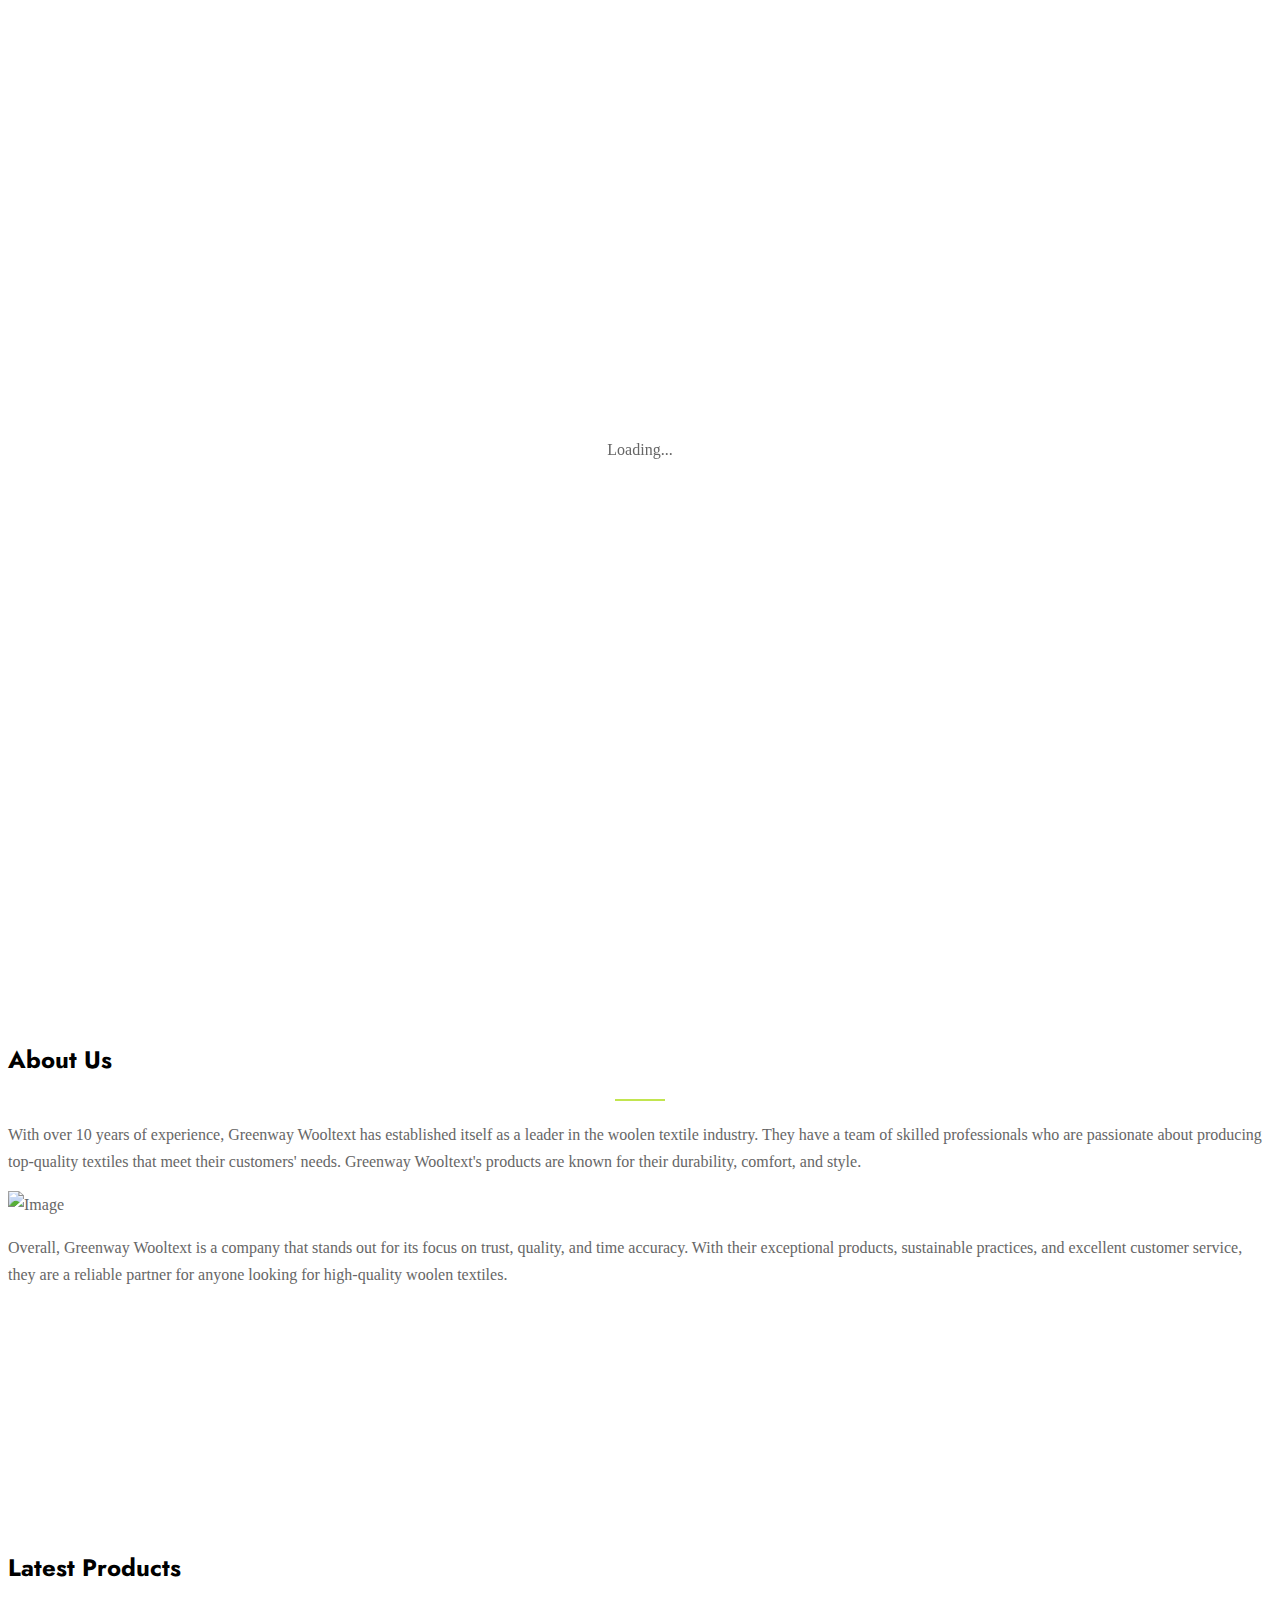
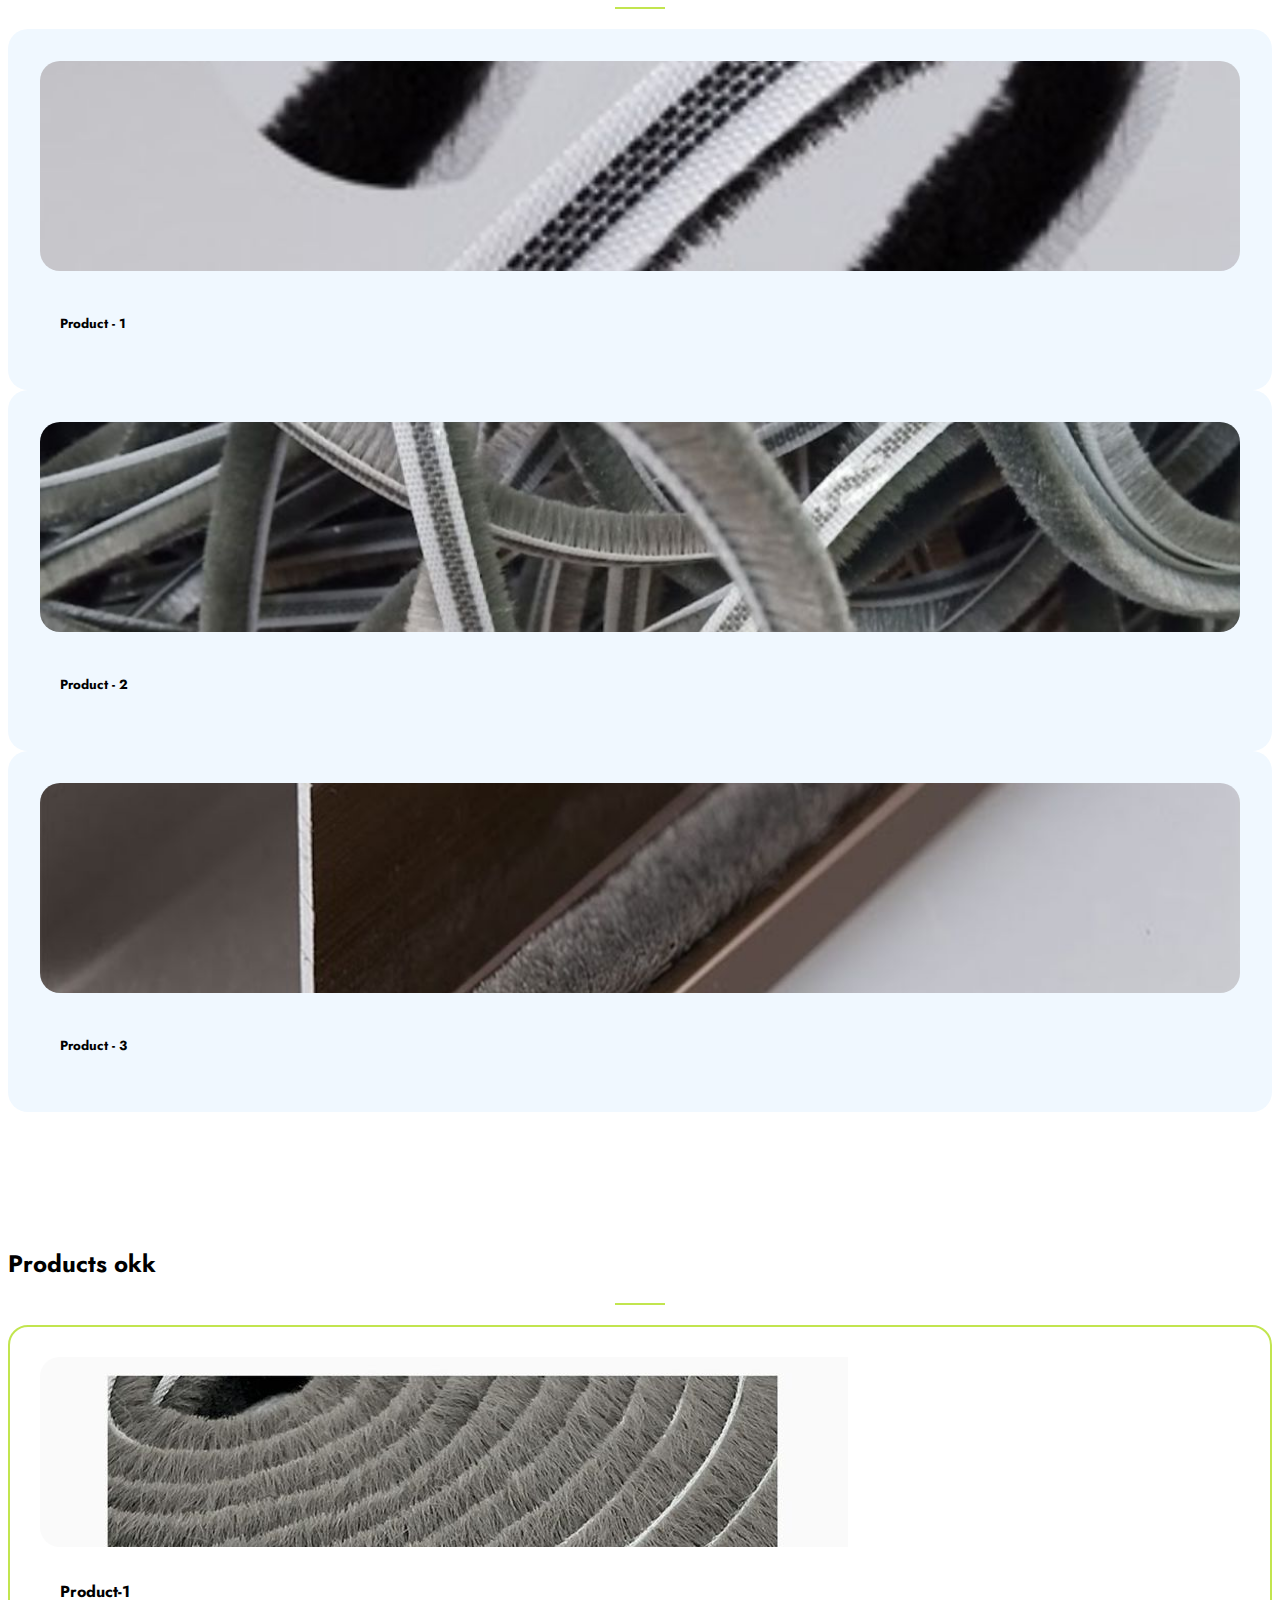
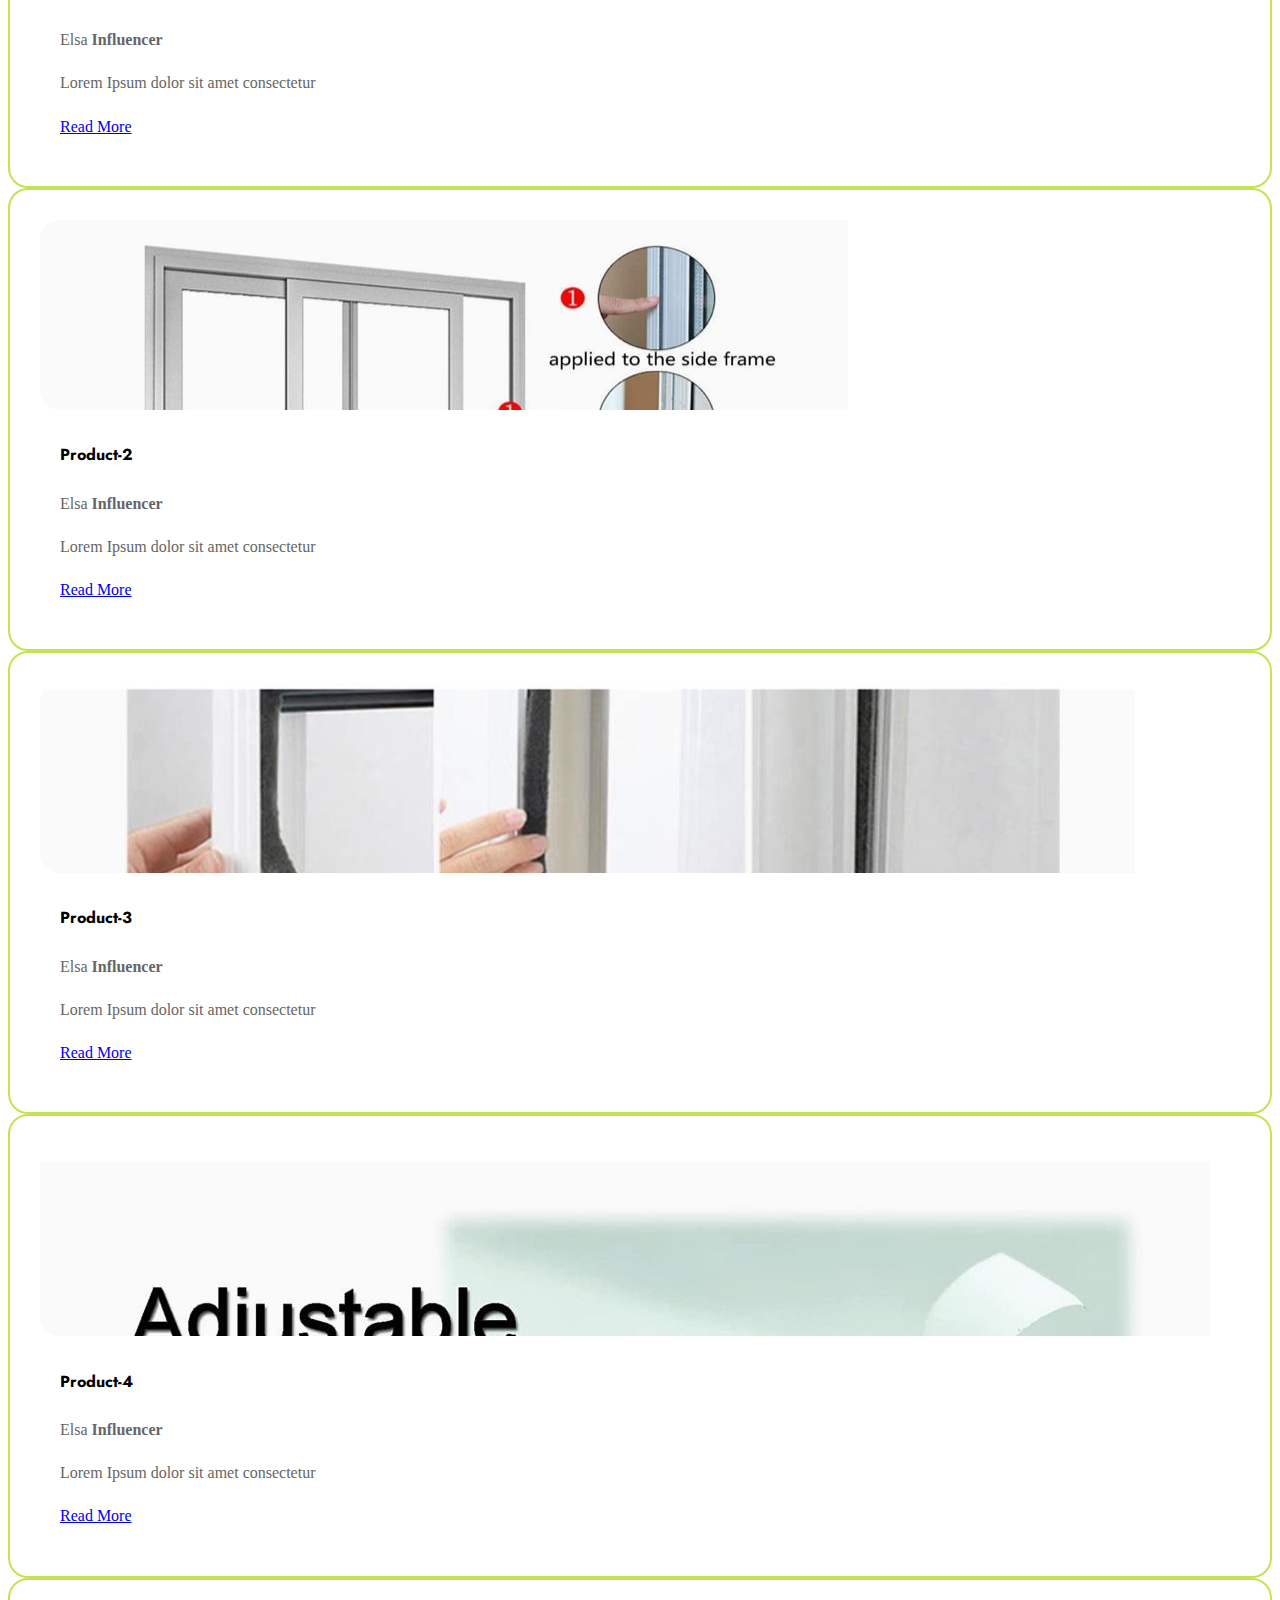
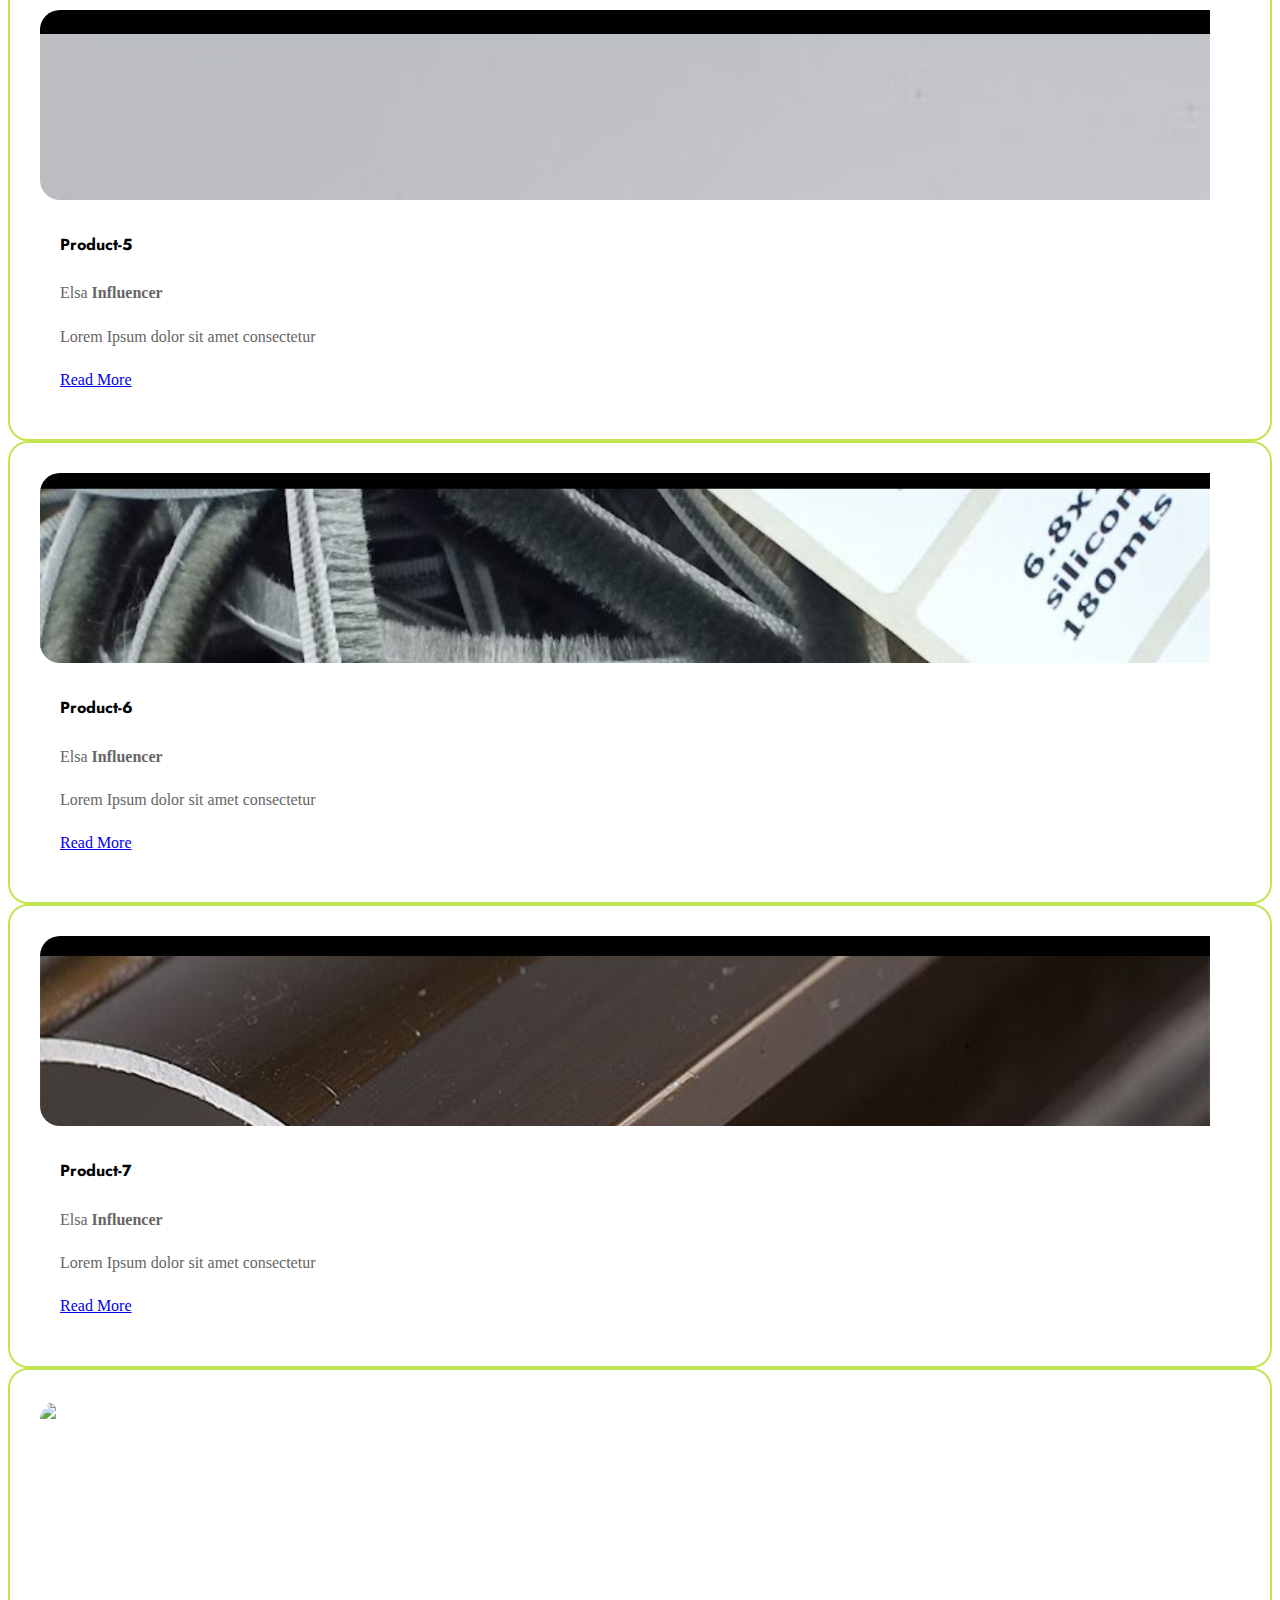
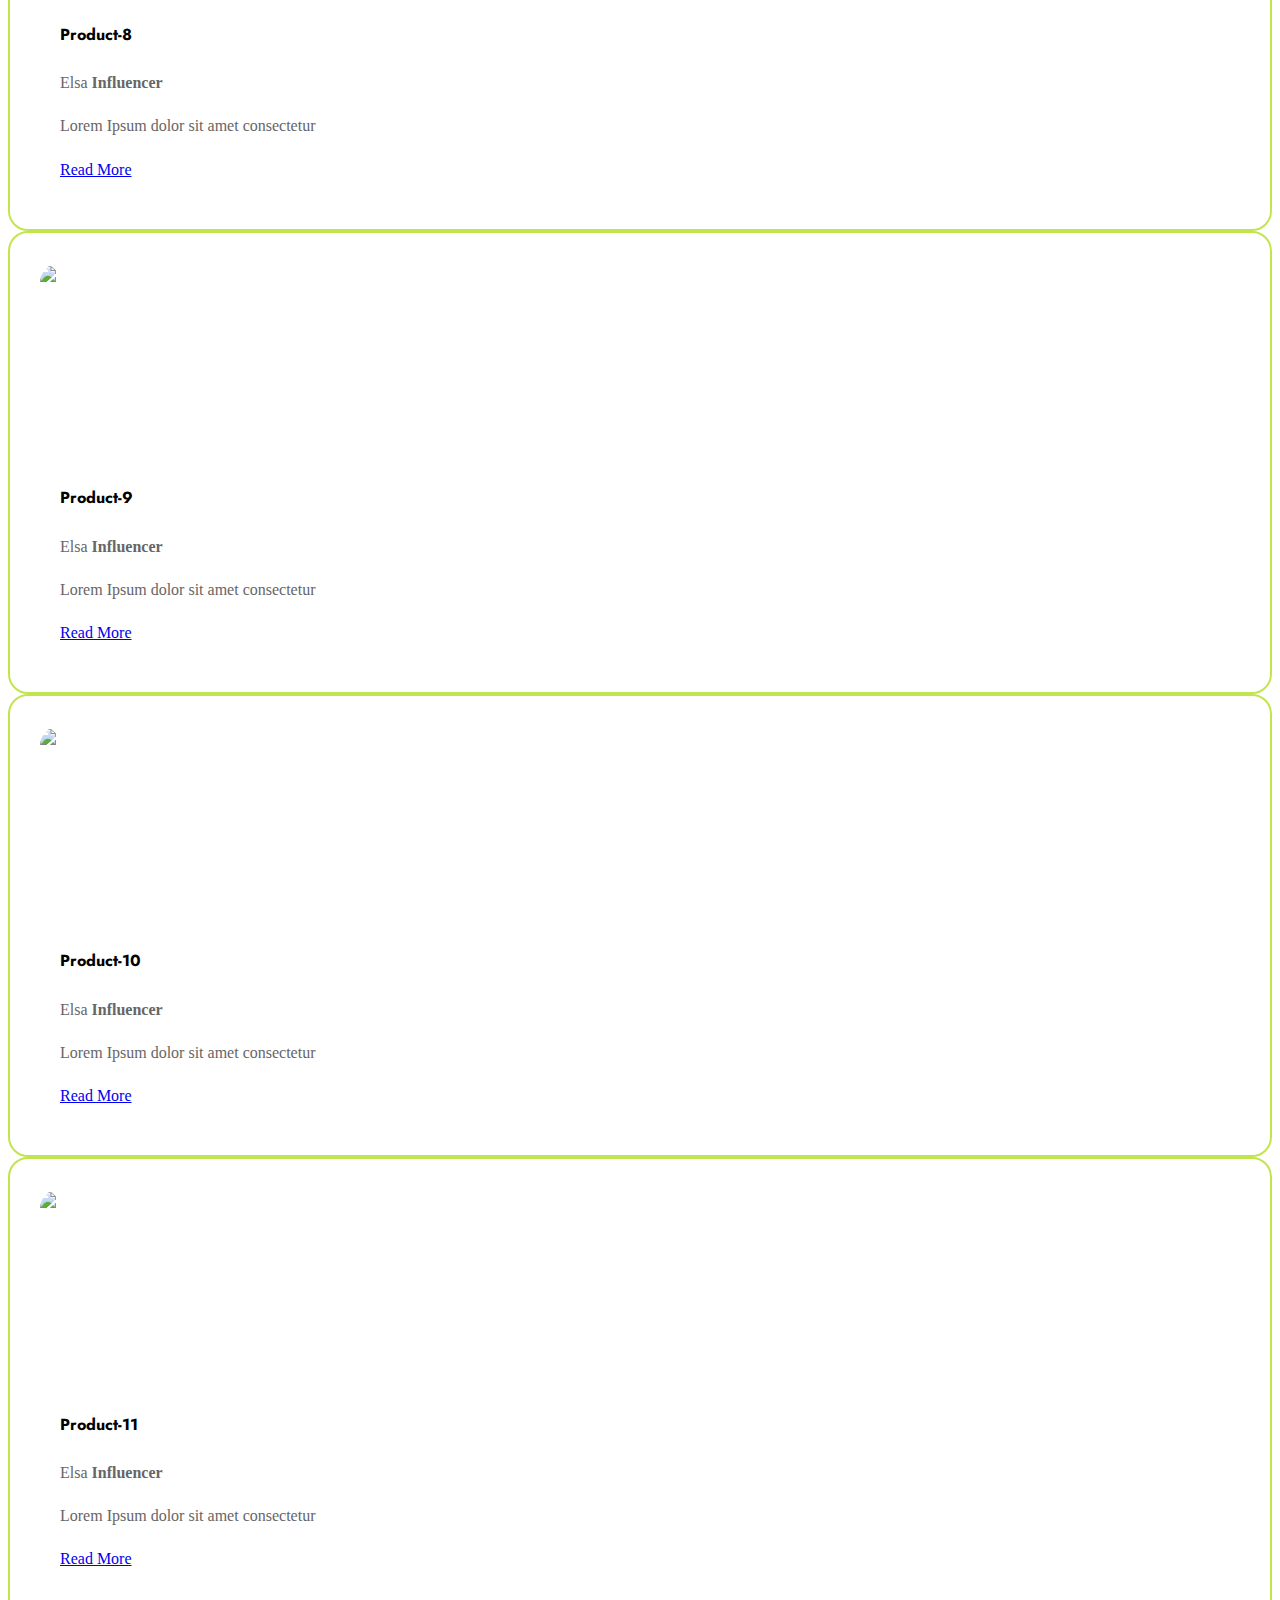
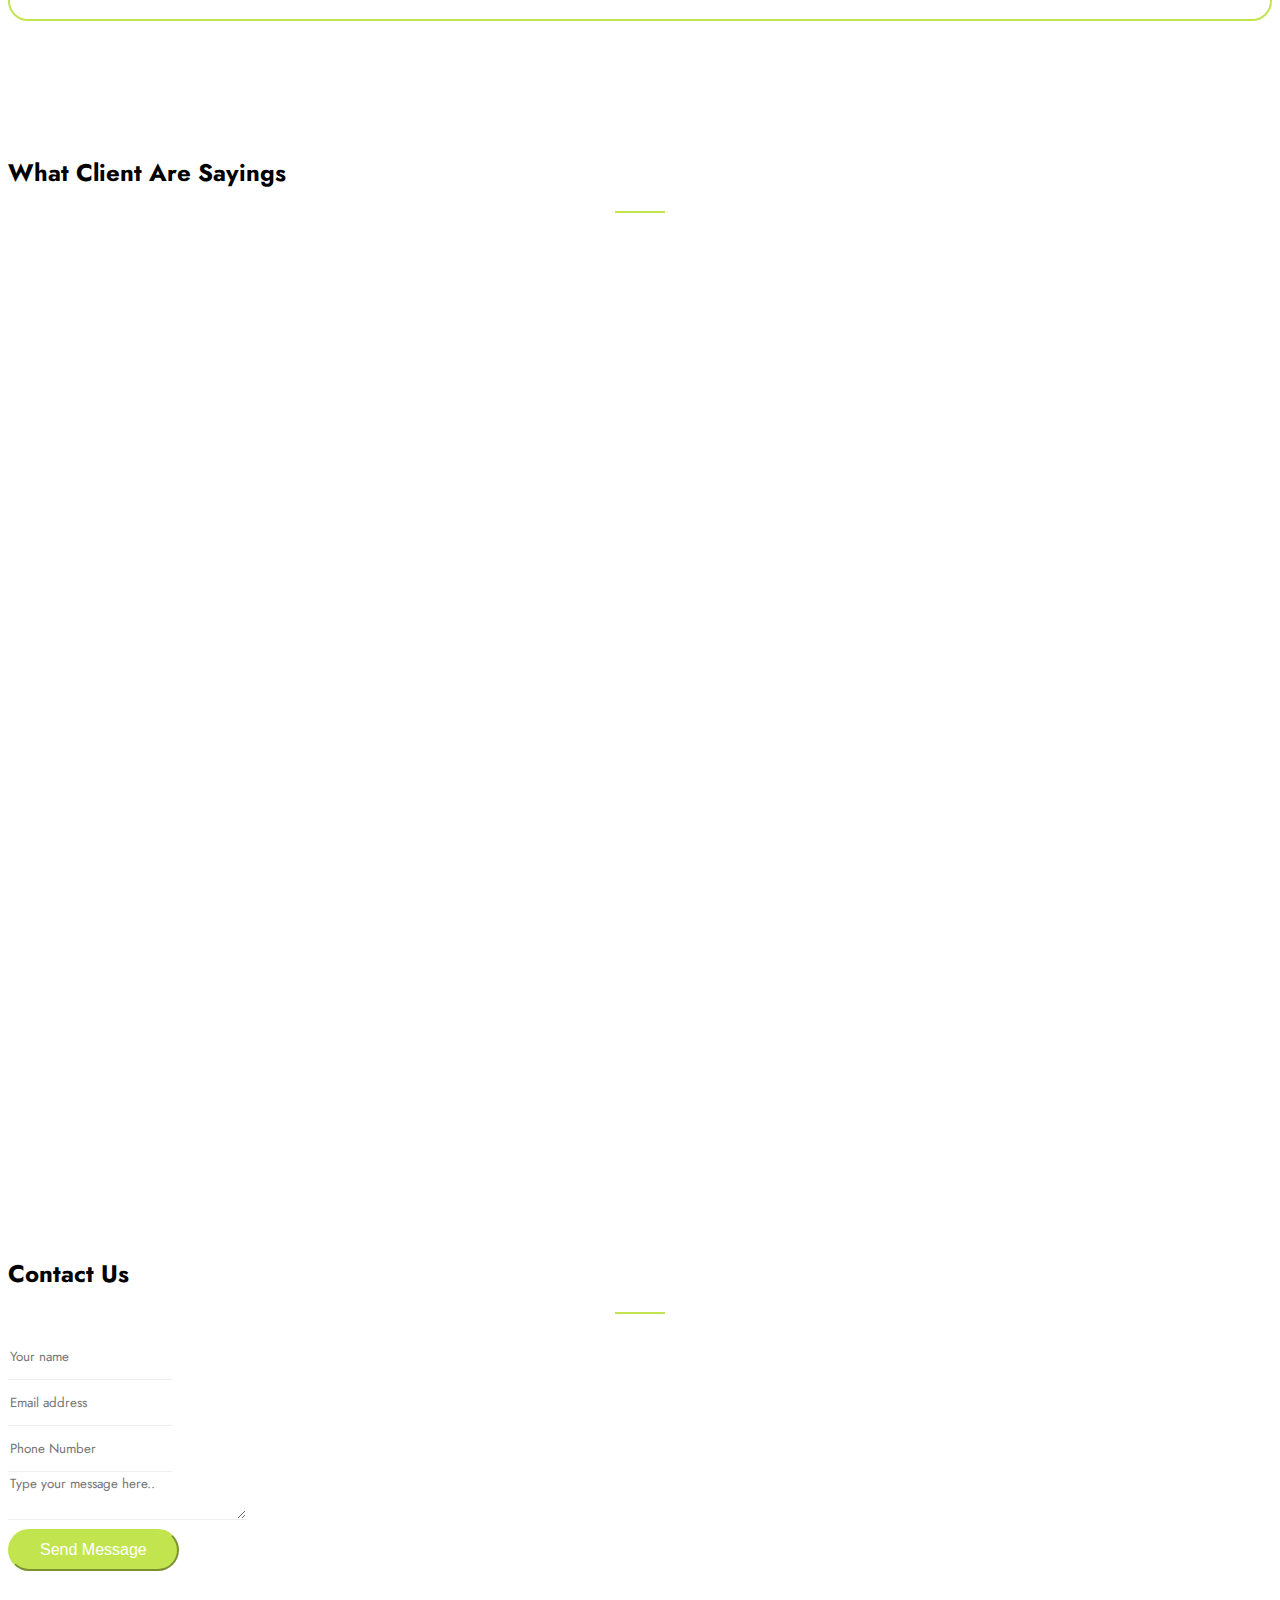
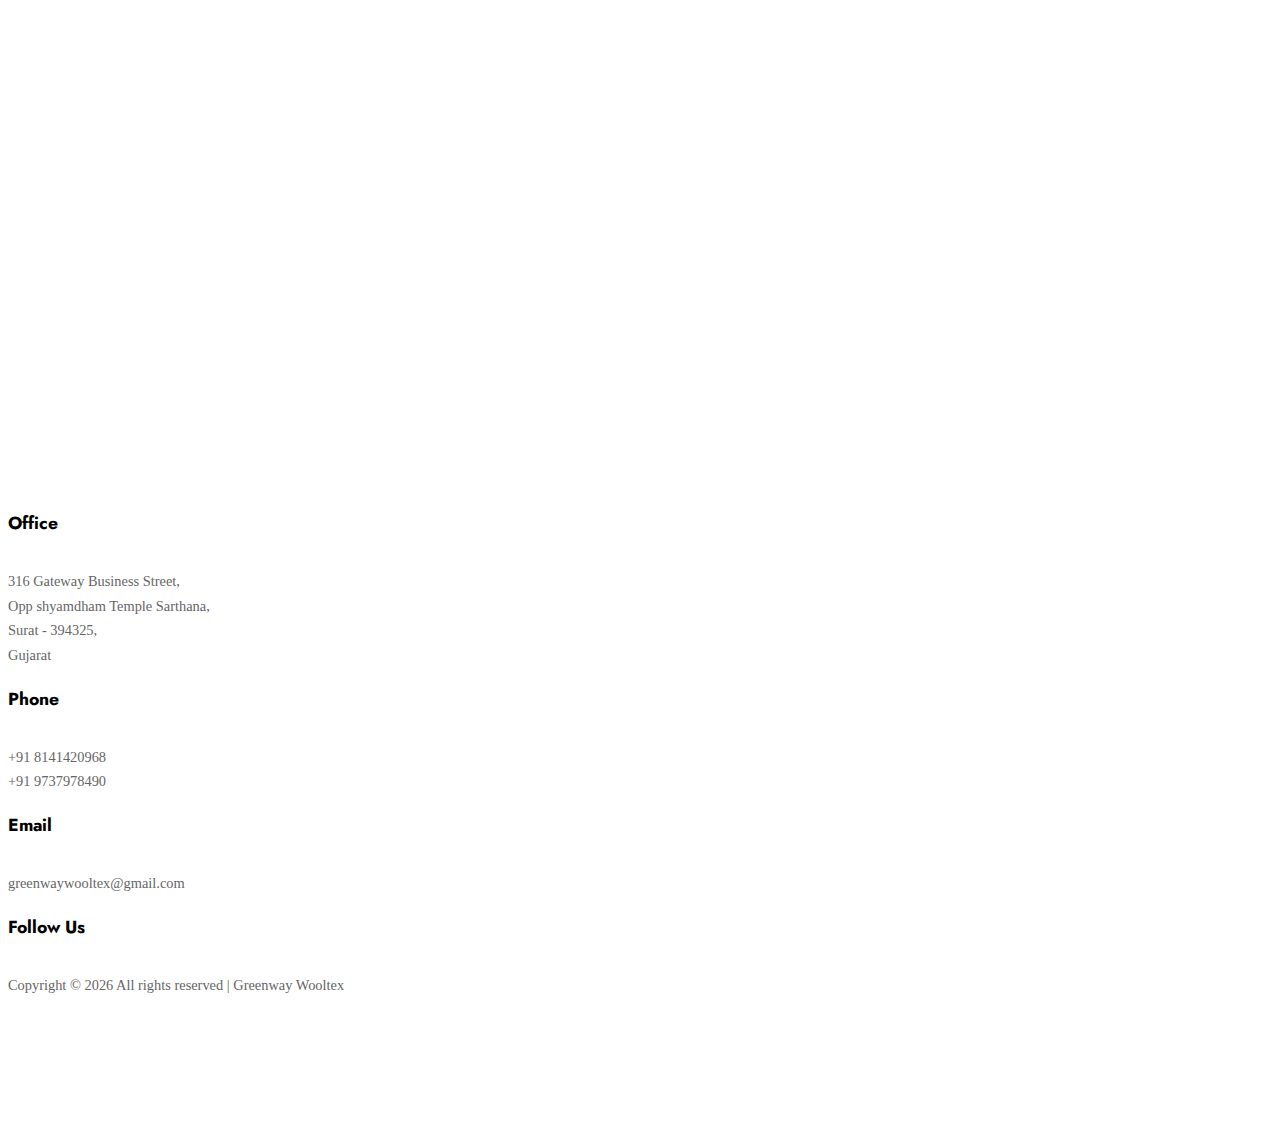
==== index.html @ 1756c9f7 "change address" ====
<!doctype html>
<html lang="en">
  <head>
    <title>Greenway Wootex</title>
    <meta charset="utf-8">
    <meta name="viewport" content="width=device-width, initial-scale=1, shrink-to-fit=no">
    
    <link href="https://fonts.googleapis.com/css2?family=Jost:wght@400;700;900&display=swap" rel="stylesheet">
    <link rel="stylesheet" href="fonts/icomoon/style.css">

    <link rel="stylesheet" href="css/bootstrap/bootstrap.css">
    <link rel="stylesheet" href="css/jquery-ui.css">
    <link rel="stylesheet" href="css/owl.carousel.min.css">
    <link rel="stylesheet" href="css/owl.theme.default.min.css">
    <link rel="stylesheet" href="css/owl.theme.default.min.css">

    <link rel="stylesheet" href="css/jquery.fancybox.min.css">

    <link rel="stylesheet" href="css/bootstrap-datepicker.css">

    <link rel="stylesheet" href="fonts/flaticon/font/flaticon.css">

    <link rel="stylesheet" href="css/aos.css">

    <link rel="stylesheet" href="css/style.css">
    <link rel="stylesheet" href="css/templatemo-pod-talk.css">
    
  </head>
  <body data-spy="scroll" data-target=".site-navbar-target" data-offset="300">
  

  <div id="overlayer"></div>
  <div class="loader">
    <!-- <div class="spinner-border text-primary" role="status"> -->
      <span class="sr-only">Loading...</span>
      <!-- <img src="images/main-logo.jpeg" loading="auto|eager|lazy"> -->
    <!-- </div> -->
  </div>


  <div class="site-wrap">

    <div class="site-mobile-menu site-navbar-target">
      <div class="site-mobile-menu-header">
        <div class="site-mobile-menu-close mt-3">
          <span class="icon-close2 js-menu-toggle"></span>
        </div>
      </div>
      <div class="site-mobile-menu-body"></div>
    </div>
   
    <header class="site-navbar py-4 js-sticky-header sticky-wrapper is-sticky site-navbar-target" role="banner">

      <div class="container">
        <div class="row align-items-center justify-content-center">

          <div class="col-4">
            <a class="m-0 site-logo" href="index.html">
              <img src="images/main-logo.jpeg" class="logo-image img-fluid" alt="templatemo pod talk" width="100">
                  <!-- <div>Greenway</br> Wooltex</div> -->
            </a>
            <!-- <h1 class="m-0 site-logo"><a href="index.html">GreenWay Wooltex</a></h1> -->
          </div>

          <div class="col-8">
            <nav class="site-navigation position-relative text-right" role="navigation">
              <ul class="site-menu main-menu js-clone-nav mr-auto d-none d-lg-block">
                <li><a href="#home-section" class="nav-link">Home</a></li>
                <li><a href="#about-section" class="nav-link">About</a></li>
                <li><a href="#products-section" class="nav-link">Products</a></li>
                <!-- <li class="nav-item dropdown ">
                  <a class="nav-link dropdown-toggle sub-nav" href="#" id="navbarDropdown" role="button" data-toggle="dropdown" >
                    Products
                  </a>
                  <div class="dropdown-menu" aria-labelledby="navbarDropdown">
                    <a href="/product-1.html" class="dropdown-item sub-nav-link">Product 1</a>
                    <a href="/product-3.html" class="dropdown-item sub-nav-link">Product 3</a>
                    <a href="/product-2.html" class="dropdown-item sub-nav-link">Product 2</a>
                    <a href="/product-4.html" class="dropdown-item sub-nav-link">Product 4</a>
                    <a href="/product-5.html" class="dropdown-item sub-nav-link">Product 5</a>
                    <a href="/product-6.html"class="dropdown-item sub-nav-link">Product 6</a>
                  </div>
                </li> -->
              
                <li><a href="#contact-section" class="nav-link">Contact</a></li>
              </ul>
            </nav>


            <a href="#" class="d-inline-block d-lg-none site-menu-toggle js-menu-toggle float-right"><span class="icon-menu h3"></span></a>

          </div>

        
        </div>
      </div>
      
    </header>


    <div class="site-blocks-cover overlay bg-light" style="background-image: url('images/hero_bg_1.jpg'); " id="home-section">

      <div class="container">
        <div class="row justify-content-center">

          <div class="col-12 text-center align-self-center text-intro">
            <div class="row justify-content-center">
              <div class="col-lg-8">
                <h1 class="text-white" data-aos="fade-up" data-aos-delay="">Eco-Friendly Textile Innovation</h1>
                <p class="lead text-white" data-aos="fade-up" data-aos-delay="100">Quality woolen textiles, trusted by generations, delivered with time accuracy.</p>
                <p data-aos="fade-up" data-aos-delay="200"><a href="#services-section" class="btn smoothscroll btn-primary">Our Services</a></p>

              </div>
            </div>
          </div>
            
        </div>
      </div>

    </div>  

    

    <div class="site-section" id="about-section">
      <div class="container">
        <div class="row ">
          <div class="col-12 mb-5 position-relative">
            <h2 class="section-title text-center mb-5">About Us</h2>
          </div>
         
          <div class="col-lg-4">
            <p>With over 10 years of experience, Greenway Wooltext has established itself as a leader in the woolen textile industry. They have a team of skilled professionals who are passionate about producing top-quality textiles that meet their customers' needs. Greenway Wooltext's products are known for their durability, comfort, and style.</p>

            <p></p>
          </div>
          <div class="col-lg-4">
            <img src="images/office.jpg" alt="Image" class="img-fluid">
          </div>
          <div class="col-lg-4">


            <p>Overall, Greenway Wooltext is a company that stands out for its focus on trust, quality, and time accuracy. With their exceptional products, sustainable practices, and excellent customer service, they are a reliable partner for anyone looking for high-quality woolen textiles.</p>
          </div>
          
          
        </div>
      </div>
    </div>


    <!-- <div class="site-section" id="services-section">
      <div class="container">
        <div class="row ">
          <div class="col-12 mb-5 position-relative">
            <h2 class="section-title text-center mb-5">Services</h2>
          </div>
          
          <div class="col-md-6 mb-4" data-aos="fade-up" data-aos-delay="">
            <div class="service d-flex h-100">
              <div class="svg-icon">
                <img src="images/flaticon/svg/002-travel-1.svg" alt="Image" class="img-fluid">
              </div>
              <div class="service-about">
                <h3>Apparel</h3>
                <p>Far far away, behind the word mountains, far from the countries Vokalia and Consonantia, there live the blind texts.</p>
              </div>
            </div>
          </div>

          <div class="col-md-6 mb-4" data-aos="fade-up" data-aos-delay="100">
            <div class="service d-flex h-100">
              <div class="svg-icon">
                <img src="images/flaticon/svg/001-travel.svg" alt="Image" class="img-fluid">
              </div>
              <div class="service-about">
                <h3>Accessories</h3>
                <p>Far far away, behind the word mountains, far from the countries Vokalia and Consonantia, there live the blind texts.</p>
              </div>
            </div>
          </div>

          <div class="col-md-6 mb-4" data-aos="fade-up" data-aos-delay="">
            <div class="service d-flex h-100">
              <div class="svg-icon">
                <img src="images/flaticon/svg/003-travel-2.svg" alt="Image" class="img-fluid">
              </div>
              <div class="service-about">
                <h3>Home textiles</h3>
                <p>Far far away, behind the word mountains, far from the countries Vokalia and Consonantia, there live the blind texts.</p>
              </div>
            </div>
          </div>

          <div class="col-md-6 mb-4" data-aos="fade-up" data-aos-delay="100">
            <div class="service d-flex h-100">
              <div class="svg-icon">
                <img src="images/flaticon/svg/004-travel-3.svg" alt="Image" class="img-fluid">
              </div>
              <div class="service-about">
                <h3>Upholstery</h3>
                <p>Far far away, behind the word mountains, far from the countries Vokalia and Consonantia, there live the blind texts.</p>
              </div>
            </div>
          </div>

          <div class="col-md-6 mb-4" data-aos="fade-up" data-aos-delay="">
            <div class="service d-flex h-100">
              <div class="svg-icon">
                <img src="images/flaticon/svg/005-travel-4.svg" alt="Image" class="img-fluid">
              </div>
              <div class="service-about">
                <h3>Industrial textiles</h3>
                <p>Far far away, behind the word mountains, far from the countries Vokalia and Consonantia, there live the blind texts.</p>
              </div>
            </div>
          </div>

          <div class="col-md-6 mb-4" data-aos="fade-up" data-aos-delay="100">
            <div class="service d-flex h-100">
              <div class="svg-icon">
                <img src="images/flaticon/svg/006-food.svg" alt="Image" class="img-fluid">
              </div>
              <div class="service-about">
                <h3>Content Marketing</h3>
                <p>Far far away, behind the word mountains, far from the countries Vokalia and Consonantia, there live the blind texts.</p>
              </div>
            </div>
          </div>

        </div>
      </div>
    </div> -->


    <!-- <section class="site-section block__62272" id="projects-section">
      

      <div class="container">
        <div class="row mb-5">
          <div class="col-12 position-relative">
            <h2 class="section-title text-center mb-5">Products neww</h2>
          </div>
        </div>

        <div class="row justify-content-center mb-5" data-aos="fade">
          <div id="filters" class="filters text-center button-group col-md-7">
            <button class="btn btn-primary active" data-filter="*">All</button>
            <button class="btn btn-primary" data-filter=".web">Straps</button>
            <button class="btn btn-primary" data-filter=".design">Design</button>
            <button class="btn btn-primary" data-filter=".brand">Brand</button>
          </div>
        </div>  
        
        <div id="posts" class="row no-gutter">
          <div class="item web col-6 col-sm-6 col-md-6 col-lg-4 col-xl-4 mb-4">
            <a href="images/product-2.webp" class="item-wrap fancybox">
              <span class="icon-search2"></span>
              <img class="img-fluid" src="images/product-2.webp">
            </a>
          </div>

          <div class="item brand col-6 col-sm-6 col-md-6 col-lg-4 col-xl-4 mb-4">
            <a href="images/img_6.jpg" class="item-wrap fancybox">
              <span class="icon-search2"></span>
              <img class="img-fluid" src="images/img_6.jpg">
            </a>
          </div>

          <div class="item web col-6 col-sm-6 col-md-6 col-lg-4 col-xl-4 mb-4">
            <a href="images/img_7.jpg" class="item-wrap fancybox">
              <span class="icon-search2"></span>
              <img class="img-fluid" src="images/img_7.jpg">
            </a>
          </div>

          <div class="item web col-6 col-sm-6 col-md-6 col-lg-4 col-xl-4 mb-4">
            <a href="images/img_1.jpg" class="item-wrap fancybox">
              <span class="icon-search2"></span>
              <img class="img-fluid" src="images/img_1.jpg">
            </a>
          </div>
          <div class="item web col-6 col-sm-6 col-md-6 col-lg-4 col-xl-4 mb-4">
            <a href="images/img_2.jpg" class="item-wrap fancybox">
              <span class="icon-search2"></span>
              <img class="img-fluid" src="images/img_2.jpg">
            </a>
          </div>

          <div class="item brand col-6 col-sm-6 col-md-6 col-lg-4 col-xl-4 mb-4">
            <a href="images/img_3.jpg" class="item-wrap fancybox">
              <span class="icon-search2"></span>
              <img class="img-fluid" src="images/img_3.jpg">
            </a>
          </div>

          <div class="item design col-6 col-sm-6 col-md-6 col-lg-4 col-xl-4 mb-4">

            <a href="images/img_4.jpg" class="item-wrap fancybox">
              <span class="icon-search2"></span>
              <img class="img-fluid" src="images/img_4.jpg">
            </a>

          </div>

          <div class="item design col-6 col-sm-6 col-md-6 col-lg-4 col-xl-4 mb-4">
            <a href="images/img_8.jpg" class="item-wrap fancybox">
              <span class="icon-search2"></span>
              <img class="img-fluid" src="images/img_8.jpg">
            </a>
          </div>

          <div class="item web col-6 col-sm-6 col-md-6 col-lg-4 col-xl-4 mb-4">
            <a href="images/img_9.jpg" class="item-wrap fancybox">
              <span class="icon-search2"></span>
              <img class="img-fluid" src="images/img_9.jpg">
            </a>
          </div>

          <div class="item design col-6 col-sm-6 col-md-6 col-lg-4 col-xl-4 mb-4">
            <a href="images/img_10.jpg" class="item-wrap fancybox">
              <span class="icon-search2"></span>
              <img class="img-fluid" src="images/img_10.jpg">
            </a>
          </div>

          <div class="item brand col-6 col-sm-6 col-md-6 col-lg-4 col-xl-4 mb-4">
            <a href="images/img_11.jpg" class="item-wrap fancybox">
              <span class="icon-search2"></span>
              <img class="img-fluid" src="images/img_11.jpg">
            </a>
          </div>

        </div>
      </div>

    </section> -->


   
    <!-- test -->
    <section class="site-section">
      <div class="container">
          <div class="row">
            <div class="col-12 mb-5 position-relative">
              <h2 class="section-title text-center mb-5">Latest Products</h2>
            </div>
              

              <div class="col-lg-4 col-12 mb-4 mb-lg-0">
                  <div class="custom-block custom-block-full">
                      <div class="custom-block-image-wrap mb-3">
                              <img src="images/greenwayimages/Greenway5.JPG" class="custom-block-image img-fluid"
                                  alt="">
                      </div>
                      <div class="custom-block-info p-2">
                          <h5 class="mb-2">
                                  Product - 1
                          </h5>
                      </div>

                     
                  </div>
              </div>

              <div class="col-lg-4 col-12 mb-4 mb-lg-0">
                  <div class="custom-block custom-block-full">
                      <div class="custom-block-image-wrap  mb-3">
                              <img src="images/greenwayimages/Greenway6.JPG" class="custom-block-image img-fluid"
                                  alt="">
                      </div>

                      <div class="custom-block-info p-2">
                          <h5 class="mb-2">
                                Product - 2
                          </h5>
                        </div>
                  </div>
              </div>

              <div class="col-lg-4 col-12">
                  <div class="custom-block custom-block-full">
                      <div class="custom-block-image-wrap  mb-3">
                              <img src="images/greenwayimages/Greenway7.JPG" class="custom-block-image img-fluid"
                                  alt="">
                      </div>

                      <div class="custom-block-info p-2">
                          <h5 class="mb-2">
                                Product - 3
                          </h5>
                      </div>
                  </div>
              </div>

          </div>
      </div>
    </section>

    <section class="latest-podcast-section section-padding pb-0 mb-4" id="products-section">
      <div class="container">
          <div class="row ">

            <div class="col-12 mb-5 position-relative">
              <h2 class="section-title text-center mb-5" >Products okk</h2>
            </div>

              <div class="col-lg-6 col-md-12 col-sm-12 col-12 mb-4 mb-lg-3">
                  <div class="custom-block d-flex">
                    <div class="row">
                      <div class="col-lg-6 col-md-6 col-sm-6 col-12 mb-2">
                        <div class="custom-block-icon-wrap">
                          <div class="section-overlay"></div>
                          <!-- <a href="images/img_4.jpg" class="item-wrap fancybox">
                                                  <span class="icon-search2"></span>
                                                  <img class="img-fluid" src="images/img_4.jpg">
                                                </a> -->
                      
                          <a href="images/greenwayimages/Greenway1.JPG" class=" custom-block-image img-fluid item-wrap fancybox">
                            <!-- <span class="icon-search2"></span> -->
                            <img class="img-fluid" src="images/greenwayimages/Greenway1.JPG">
                          </a>
                        </div>
                      </div>

                      <div class="col-lg-6 col-md-6 col-sm-6 col-12">
                        <div class="custom-block-info">
                          <h4 class="mb-2">Product-1</h4>
                          <div class="profile-block d-flex">
                            <p>
                              Elsa
                              <strong>Influencer</strong>
                            </p>
                          </div>
                          <p class="mb-0">Lorem Ipsum dolor sit amet consectetur</p>
                          <p class="more"><a href="product-1.html">Read More</a></p>
                        </div>
                      </div>
                    </div>
                  </div>
              </div>

              <div class="col-lg-6 col-md-12 col-sm-12 col-12 mb-4 mb-lg-3">
                  <div class="custom-block d-flex">
                    <div class="row">
                      <div class="col-lg-6 col-md-6 col-sm-6 col-12 mb-2">
                        <div class="custom-block-icon-wrap">
                          <div class="section-overlay"></div>
                          <!-- <a href="images/img_4.jpg" class="item-wrap fancybox">
                                                  <span class="icon-search2"></span>
                                                  <img class="img-fluid" src="images/img_4.jpg">
                                                </a> -->
                      
                          <a href="images/greenwayimages/Greenway2.JPG" class=" custom-block-image img-fluid item-wrap fancybox">
                            <!-- <span class="icon-search2"></span> -->
                            <img class="img-fluid" src="images/greenwayimages/Greenway2.JPG">
                          </a>
                        </div>
                      </div>

                      <div class="col-lg-6 col-md-6 col-sm-6 col-12">
                        <div class="custom-block-info">
                          <h4 class="mb-2">Product-2</h4>
                          <div class="profile-block d-flex">
                            <p>
                              Elsa
                              <strong>Influencer</strong>
                            </p>
                          </div>
                          <p class="mb-0">Lorem Ipsum dolor sit amet consectetur</p>
                          <p class="more"><a href="product-2.html">Read More</a></p>
                        </div>
                      </div>
                    </div>
                  </div>
              </div>

              <div class="col-lg-6 col-md-12 col-sm-12 col-12 mb-4 mb-lg-3">
                  <div class="custom-block d-flex">
                    <div class="row">
                      <div class="col-lg-6 col-md-6 col-sm-6 col-12 mb-2">
                        <div class="custom-block-icon-wrap">
                          <div class="section-overlay"></div>
                          <!-- <a href="images/img_4.jpg" class="item-wrap fancybox">
                                                  <span class="icon-search2"></span>
                                                  <img class="img-fluid" src="images/img_4.jpg">
                                                </a> -->
                      
                          <a href="images/greenwayimages/Greenway3.JPG" class=" custom-block-image img-fluid item-wrap fancybox">
                            <!-- <span class="icon-search2"></span> -->
                            <img class="img-fluid" src="images/greenwayimages/Greenway3.JPG">
                          </a>
                        </div>
                      </div>

                      <div class="col-lg-6 col-md-6 col-sm-6 col-12">
                        <div class="custom-block-info">
                          <h4 class="mb-2">Product-3</h4>
                          <div class="profile-block d-flex">
                            <p>
                              Elsa
                              <strong>Influencer</strong>
                            </p>
                          </div>
                          <p class="mb-0">Lorem Ipsum dolor sit amet consectetur</p>
                          <p class="more"><a href="product-3.html">Read More</a></p>
                        </div>
                      </div>
                    </div>
                  </div>
              </div>

              <div class="col-lg-6 col-md-12 col-sm-12 col-12 mb-4 mb-lg-3">
                  <div class="custom-block d-flex">
                    <div class="row">
                      <div class="col-lg-6 col-md-6 col-sm-6 col-12 mb-2">
                        <div class="custom-block-icon-wrap">
                          <div class="section-overlay"></div>
                          <!-- <a href="images/img_4.jpg" class="item-wrap fancybox">
                                                  <span class="icon-search2"></span>
                                                  <img class="img-fluid" src="images/img_4.jpg">
                                                </a> -->
                      
                          <a href="images/greenwayimages/Greenway4.JPG" class=" custom-block-image img-fluid item-wrap fancybox">
                            <!-- <span class="icon-search2"></span> -->
                            <img class="img-fluid" src="images/greenwayimages/Greenway4.JPG">
                          </a>
                        </div>
                      </div>

                      <div class="col-lg-6 col-md-6 col-sm-6 col-12">
                        <div class="custom-block-info">
                          <h4 class="mb-2">Product-4</h4>
                          <div class="profile-block d-flex">
                            <p>
                              Elsa
                              <strong>Influencer</strong>
                            </p>
                          </div>
                          <p class="mb-0">Lorem Ipsum dolor sit amet consectetur</p>
                          <p class="more"><a href="product-4.html">Read More</a></p>
                        </div>
                      </div>
                    </div>
                  </div>
              </div>

              <div class="col-lg-6 col-md-12 col-sm-12 col-12 mb-4 mb-lg-3">
                  <div class="custom-block d-flex">
                    <div class="row">
                      <div class="col-lg-6 col-md-6 col-sm-6 col-12 mb-2">
                        <div class="custom-block-icon-wrap">
                          <div class="section-overlay"></div>
                          <!-- <a href="images/img_4.jpg" class="item-wrap fancybox">
                                                  <span class="icon-search2"></span>
                                                  <img class="img-fluid" src="images/img_4.jpg">
                                                </a> -->
                      
                          <a href="images/greenwayimages/Greenway5.JPG" class=" custom-block-image img-fluid item-wrap fancybox">
                            <!-- <span class="icon-search2"></span> -->
                            <img class="img-fluid" src="images/greenwayimages/Greenway5.JPG">
                          </a>
                        </div>
                      </div>

                      <div class="col-lg-6 col-md-6 col-sm-6 col-12">
                        <div class="custom-block-info">
                          <h4 class="mb-2">Product-5</h4>
                          <div class="profile-block d-flex">
                            <p>
                              Elsa
                              <strong>Influencer</strong>
                            </p>
                          </div>
                          <p class="mb-0">Lorem Ipsum dolor sit amet consectetur</p>
                          <p class="more"><a href="product-5.html">Read More</a></p>
                        </div>
                      </div>
                    </div>
                  </div>
              </div>

              <div class="col-lg-6 col-md-12 col-sm-12 col-12 mb-4 mb-lg-3">
                <div class="custom-block d-flex">
                  <div class="row">
                    <div class="col-lg-6 col-md-6 col-sm-6 col-12 mb-2">
                      <div class="custom-block-icon-wrap">
                        <div class="section-overlay"></div>
                        <!-- <a href="images/img_4.jpg" class="item-wrap fancybox">
                                                <span class="icon-search2"></span>
                                                <img class="img-fluid" src="images/img_4.jpg">
                                              </a> -->
                    
                        <a href="images/greenwayimages/Greenway6.JPG" class=" custom-block-image img-fluid item-wrap fancybox">
                          <!-- <span class="icon-search2"></span> -->
                          <img class="img-fluid" src="images/greenwayimages/Greenway6.JPG">
                        </a>
                      </div>
                    </div>

                    <div class="col-lg-6 col-md-6 col-sm-6 col-12">
                      <div class="custom-block-info">
                        <h4 class="mb-2">Product-6</h4>
                        <div class="profile-block d-flex">
                          <p>
                            Elsa
                            
                            <strong>Influencer</strong>
                          </p>
                        </div>
                        <p class="mb-0">Lorem Ipsum dolor sit amet consectetur</p>
                        <p class="more"><a href="product-6.html">Read More</a></p>
                      </div>
                    </div>
                  </div>
                </div>
              </div>

              <div class="col-lg-6 col-md-12 col-sm-12 col-12 mb-4 mb-lg-3">
                <div class="custom-block d-flex">
                  <div class="row">
                    <div class="col-lg-6 col-md-6 col-sm-6 col-12 mb-2">
                      <div class="custom-block-icon-wrap">
                        <div class="section-overlay"></div>
                        <!-- <a href="images/img_4.jpg" class="item-wrap fancybox">
                                                <span class="icon-search2"></span>
                                                <img class="img-fluid" src="images/img_4.jpg">
                                              </a> -->
                    
                        <a href="images/greenwayimages/Greenway7.JPG" class=" custom-block-image img-fluid item-wrap fancybox">
                          <!-- <span class="icon-search2"></span> -->
                          <img class="img-fluid" src="images/greenwayimages/Greenway7.JPG">
                        </a>
                      </div>
                    </div>

                    <div class="col-lg-6 col-md-6 col-sm-6 col-12">
                      <div class="custom-block-info">
                        <h4 class="mb-2">Product-7</h4>
                        <div class="profile-block d-flex">
                          <p>
                            Elsa
                            
                            <strong>Influencer</strong>
                          </p>
                        </div>
                        <p class="mb-0">Lorem Ipsum dolor sit amet consectetur</p>
                        <p class="more"><a href="product-7.html">Read More</a></p>
                      </div>
                    </div>
                  </div>
                </div>
              </div>

              <div class="col-lg-6 col-md-12 col-sm-12 col-12 mb-4 mb-lg-3">
                <div class="custom-block d-flex">
                  <div class="row">
                    <div class="col-lg-6 col-md-6 col-sm-6 col-12 mb-2">
                      <div class="custom-block-icon-wrap">
                        <div class="section-overlay"></div>
                        <!-- <a href="images/img_4.jpg" class="item-wrap fancybox">
                                                <span class="icon-search2"></span>
                                                <img class="img-fluid" src="images/img_4.jpg">
                                              </a> -->
                    
                        <a href="images/greenwayimages/Greenway8.JPG" class=" custom-block-image img-fluid item-wrap fancybox">
                          <!-- <span class="icon-search2"></span> -->
                          <img class="img-fluid" src="images/greenwayimages/Greenway8.JPG">
                        </a>
                      </div>
                    </div>

                    <div class="col-lg-6 col-md-6 col-sm-6 col-12">
                      <div class="custom-block-info">
                        <h4 class="mb-2">Product-8</h4>
                        <div class="profile-block d-flex">
                          <p>
                            Elsa
                            
                            <strong>Influencer</strong>
                          </p>
                        </div>
                        <p class="mb-0">Lorem Ipsum dolor sit amet consectetur</p>
                        <p class="more"><a href="product-8.html">Read More</a></p>
                      </div>
                    </div>
                  </div>
                </div>
              </div>

              <div class="col-lg-6 col-md-12 col-sm-12 col-12 mb-4 mb-lg-3">
                <div class="custom-block d-flex">
                  <div class="row">
                    <div class="col-lg-6 col-md-6 col-sm-6 col-12 mb-2">
                      <div class="custom-block-icon-wrap">
                        <div class="section-overlay"></div>
                        <!-- <a href="images/img_4.jpg" class="item-wrap fancybox">
                                                <span class="icon-search2"></span>
                                                <img class="img-fluid" src="images/img_4.jpg">
                                              </a> -->
                    
                        <a href="images/greenwayimages/Greenway9.JPG" class=" custom-block-image img-fluid item-wrap fancybox">
                          <!-- <span class="icon-search2"></span> -->
                          <img class="img-fluid" src="images/greenwayimages/Greenway9.JPG">
                        </a>
                      </div>
                    </div>

                    <div class="col-lg-6 col-md-6 col-sm-6 col-12">
                      <div class="custom-block-info">
                        <h4 class="mb-2">Product-9</h4>
                        <div class="profile-block d-flex">
                          <p>
                            Elsa
                            
                            <strong>Influencer</strong>
                          </p>
                        </div>
                        <p class="mb-0">Lorem Ipsum dolor sit amet consectetur</p>
                        <p class="more"><a href="product-9.html">Read More</a></p>
                      </div>
                    </div>
                  </div>
                </div>
              </div>

              <div class="col-lg-6 col-md-12 col-sm-12 col-12 mb-4 mb-lg-3">
                <div class="custom-block d-flex">
                  <div class="row">
                    <div class="col-lg-6 col-md-6 col-sm-6 col-12 mb-2">
                      <div class="custom-block-icon-wrap">
                        <div class="section-overlay"></div>
                        <!-- <a href="images/img_4.jpg" class="item-wrap fancybox">
                                                <span class="icon-search2"></span>
                                                <img class="img-fluid" src="images/img_4.jpg">
                                              </a> -->
                    
                        <a href="images/greenwayimages/Greenway10.JPG" class=" custom-block-image img-fluid item-wrap fancybox">
                          <!-- <span class="icon-search2"></span> -->
                          <img class="img-fluid" src="images/greenwayimages/Greenway10.JPG">
                        </a>
                      </div>
                    </div>

                    <div class="col-lg-6 col-md-6 col-sm-6 col-12">
                      <div class="custom-block-info">
                        <h4 class="mb-2">Product-10</h4>
                        <div class="profile-block d-flex">
                          <p>
                            Elsa
                            
                            <strong>Influencer</strong>
                          </p>
                        </div>
                        <p class="mb-0">Lorem Ipsum dolor sit amet consectetur</p>
                        <p class="more"><a href="product-10.html">Read More</a></p>
                      </div>
                    </div>
                  </div>
                </div>
              </div>

              <div class="col-lg-6 col-md-12 col-sm-12 col-12 mb-4 mb-lg-3">
                <div class="custom-block d-flex">
                  <div class="row">
                    <div class="col-lg-6 col-md-6 col-sm-6 col-12 mb-2">
                      <div class="custom-block-icon-wrap">
                        <div class="section-overlay"></div>
                        <!-- <a href="images/img_4.jpg" class="item-wrap fancybox">
                                                <span class="icon-search2"></span>
                                                <img class="img-fluid" src="images/img_4.jpg">
                                              </a> -->
                    
                        <a href="images/greenwayimages/Greenway11.JPG" class=" custom-block-image img-fluid item-wrap fancybox">
                          <!-- <span class="icon-search2"></span> -->
                          <img class="img-fluid" src="images/greenwayimages/Greenway11.JPG">
                        </a>
                      </div>
                    </div>

                    <div class="col-lg-6 col-md-6 col-sm-6 col-12">
                      <div class="custom-block-info">
                        <h4 class="mb-2">Product-11</h4>
                        <div class="profile-block d-flex">
                          <p>
                            Elsa
                            
                            <strong>Influencer</strong>
                          </p>
                        </div>
                        <p class="mb-0">Lorem Ipsum dolor sit amet consectetur</p>
                        <p class="more"><a href="product-11.html">Read More</a></p>
                      </div>
                    </div>
                  </div>
                </div>
              </div>
          </div>
      </div>
    </section>
    <!-- test -->
    <!-- <section class="site-section bg-light" id="blog-section">
      <div class="container">
        <div class="row">
          
          <div class="col-12 mb-5 position-relative">
            <h2 class="section-title text-center mb-5">Blog Posts</h2>
          </div>

          <div class="col-md-6 mb-5 mb-lg-0 col-lg-4">
            <div class="blog_entry">
              <a href="single.html"><img src="images/blog_1.jpg" alt="Image" class="img-fluid"></a>
              <div class="p-4 bg-white">
                <h3><a href="single.html">A small river named Duden flows by their place</a></h3>
                <span class="date">April 25, 2019</span>
                <p>A small river named Duden flows by their place and supplies it with the necessary regelialia.</p>
                <p class="more"><a href="single.html">Read More</a></p>
              </div>
            </div>
          </div>

          <div class="col-md-6 mb-5 mb-lg-0 col-lg-4">
            <div class="blog_entry">
              <a href="single.html"><img src="images/blog_2.jpg" alt="Image" class="img-fluid"></a>
              <div class="p-4 bg-white">
                <h3><a href="single.html">A small river named Duden flows by their place</a></h3>
                <span class="date">April 25, 2019</span>
                <p>A small river named Duden flows by their place and supplies it with the necessary regelialia.</p>
                <p class="more"><a href="single.html">Read More</a></p>
              </div>
            </div>
          </div>

          <div class="col-md-6 mb-5 mb-lg-0 col-lg-4">
            <div class="blog_entry">
              <a href="single.html"><img src="images/blog_3.jpg" alt="Image" class="img-fluid"></a>
              <div class="p-4 bg-white">
                <h3><a href="single.html">A small river named Duden flows by their place</a></h3>
                <span class="date">April 25, 2019</span>
                <p>A small river named Duden flows by their place and supplies it with the necessary regelialia.</p>
                <p class="more"><a href="single.html">Read More</a></p>
              </div>
            </div>
          </div>
        </div>
      </div>
    </section> -->

    <section class="site-section bg-primary">
      <div class="container">
        <div class="row">
          <div class="col-12 mb-5 position-relative">
            <h2 class="section-title text-center mb-5 text-white"> What Client Are Sayings</h2>
          </div>
        </div>
        <div class="owl-carousel slide-one-item">
          <div class="slide">
            <blockquote>
              <p>I have complete trust in Greenway Wooltex's commitment to producing wool products with the highest build quality. Their dedication to sustainability and customer satisfaction is truly impressive, and I am proud to support a company that embodies these values.</p>
              <p><cite>&mdash; Jean Smith</cite></p>
            </blockquote>
          </div>
          <div class="slide">
            <blockquote>
              <p>I have been a loyal customer of Greenway Wooltex for years and their products never fail to impress me with their exceptional build quality. As someone who values sustainability and ethical production practices, I trust Greenway Wooltex to always deliver on their promises and provide me with products that are not only eco-friendly but also durable and reliable.</p>
              <p><cite>&mdash; Carl Spencer</cite></p>
            </blockquote>
          </div>
          <div class="slide">
            <blockquote>
              <p>Greenway Wooltex's commitment to quality and sustainability is unparalleled and Their dedication to customer satisfaction is truly impressive</p>
              <p><cite>&mdash; Ryan Peters</cite></p>
            </blockquote>
          </div>
        </div>
      </div>
    </section>

    <section class="site-section" id="contact-section">
      <div class="container">
        <div class="row">
          <div class="col-12 mb-5 position-relative">
            <h2 class="section-title text-center mb-5">Contact Us</h2>
          </div>
        </div>
        <div class="row justify-content-between">
          <div class="col-lg-6">
            <!-- <h3>INDIA</h3>
            <ul class="list-unstyled mb-5">
              <li class="mb-3">
                <strong class="d-block mb-1">Address</strong>
                <span>111,112,113 Om Textile Park-1,</br> Umbhel Parabgam Road,</br>
                  Surat - 394325,</br> Gujarat</span>
              </li>
              <li class="mb-3">
                <strong class="d-block mb-1">Phone</strong>
                <span>+91 9737978490</span>
              </li>
              <li class="mb-3">
                <strong class="d-block mb-1">Email</strong>
                <span>greenwaywooltex@gmail.com</span>
              </li>
            </ul> -->
          <form  action="https://formspree.io/f/meqwpead"
          method="POST" class="form">
              <div class="row mb-4">
                <div class="form-group col-10">
                  <input type="text" class="form-control" placeholder="Your name" required autocomplete="off">
                </div>
               
              </div>
              
              <div class="row mb-4">
                <div class="form-group col-5">
                  <input type="email"  name="Email" class="form-control" placeholder="Email address" required autocomplete="off">
                </div>
                <div class="form-group col-5">
                  <input type="tel" class="form-control" placeholder="Phone Number" required>
                </div>
              </div>
              
              <div class="row mb-4">
                <div class="form-group col-10">
                  <textarea  name="message" id="message" cols="30" rows="1" class="form-control" placeholder="Type your message here.." required autocomplete="off"></textarea>
                </div>
              </div>

              <div class="row">
                <div class="col-md-6">
                  <input type="submit" class="btn btn-primary" value="Send Message">
                </div>
              </div>
              
            </form>
          </div>
          <div class="col-lg-6">
          
              <iframe class="google-map"
              src="https://www.google.com/maps/embed?pb=!1m17!1m12!1m3!1d3720.112420777227!2d72.99122711493537!3d21.187692585912384!2m3!1f0!2f0!3f0!3m2!1i1024!2i768!4f13.1!3m2!1m1!2zMjHCsDExJzE1LjciTiA3MsKwNTknMzYuMyJF!5e0!3m2!1sen!2sin!4v1680964221454!5m2!1sen!2sin"
                  width="100%" height="300" style="border:0;" allowfullscreen="" loading="lazy"
                  referrerpolicy="no-referrer-when-downgrade"></iframe>
                  
          </div>
            
          
        </div>
      </div>
    </section>

    <footer class="site-section bg-light footer">
      <div class="container">
        
        <div class="row ">
          <div class="col-md-4">
            <h3 class="footer-title">Office</h3>
            <p><span class="d-inline-block d-md-block">316 Gateway Business Street,</br>Opp shyamdham Temple Sarthana,</br>
              Surat - 394325,</br> Gujarat</p>
          </div>
          <div class="col-md-3">
            <h3 class="footer-title">Phone</h3>
            <p><span class="d-inline-block d-md-block">+91 8141420968</br>+91 9737978490</span></p>
          </div>
          <div class="col-md-3">
            <h3 class="footer-title">Email</h3>
            <p><span class="d-inline-block d-md-block">greenwaywooltex@gmail.com</p>
          </div>
          <div class="col-md-2">
            <h3 class="footer-title">Follow Us</h3>
            <a href="https://www.facebook.com/profile.php?id=100089439429008&mibextid=LQQJ4d" class="social-circle m-2"><span class="icon-facebook"></span></a>
            <a href="https://instagram.com/greenwaywooltex?igshid=YmMyMTA2M2Y=" class="social-circle m-2"><span class="icon-instagram"></span></a>
            <a href="https://wa.me/8141420968?text=Hii" class="social-circle m-2"><span class="icon-whatsapp"></span></a>
          </div>
          <!-- <div class="col-3 text-center">
            <p>
                Copyright &copy;
                <script>
                  document.write(new Date().getFullYear());
                </script> All rights reserved | Greenway Wooltex
              </p>  
          </div>
           -->
        </div>

        <div class="row">
          <div class="col-12 text-center">
            <p>
                Copyright &copy;
                <script>
                  document.write(new Date().getFullYear());
                </script> All rights reserved | Greenway Wooltex
            </p>  
          </div>
        </div>
      </div>
    </footer>

  </div> <!-- .site-wrap -->

  <script src="js/jquery-3.3.1.min.js"></script>
  <script src="js/jquery-ui.js"></script>
  <script src="js/popper.min.js"></script>
  <script src="js/bootstrap.min.js"></script>
  <script src="js/owl.carousel.min.js"></script>
  <script src="js/jquery.easing.1.3.js"></script>
  <script src="js/aos.js"></script>
  <script src="js/jquery.fancybox.min.js"></script>
  <script src="js/jquery.sticky.js"></script>
  <script src="js/isotope.pkgd.min.js"></script>

  
  <script src="js/main.js"></script>
  </body>
</html>
---- css/style.css ----
/* Base */
html {
  overflow-x: hidden; }

body {
  line-height: 1.7;
  color: #666666;
  font-weight: 400;
  font-size: 1rem; }

::-moz-selection {
  background: #000;
  color: #fff; }

::selection {
  background: #000;
  color: #fff; }

a {
  -webkit-transition: .3s all ease;
  -o-transition: .3s all ease;
  transition: .3s all ease; }
  a:hover {
    text-decoration: none; }

h1, h2, h3, h4, h5,
.h1, .h2, .h3, .h4, .h5 {
  font-family: "Jost", sans-serif;
  color: #000; }

.border-2 {
  border-width: 2px; }

.text-black {
  color: #000 !important; }

.bg-black {
  background: #000 !important; }

.color-black-opacity-5 {
  color: rgba(0, 0, 0, 0.5); }

.color-white-opacity-5 {
  color: rgba(255, 255, 255, 0.5); }

body:after {
  -webkit-transition: .3s all ease-in-out;
  -o-transition: .3s all ease-in-out;
  transition: .3s all ease-in-out; }

.offcanvas-menu {
  position: relative; }
  .offcanvas-menu:after {
    position: absolute;
    content: "";
    bottom: 0;
    left: 0;
    top: 0;
    right: 0;
    z-index: 999;
    background: rgba(0, 0, 0, 0.2); }

.btn {
  font-size: 16px;
  border-radius: 30px;
  padding: 10px 30px; }
  .btn:hover, .btn:active, .btn:focus {
    outline: none;
    -webkit-box-shadow: none !important;
    box-shadow: none !important; }
  .btn.btn-primary {
    background: #C2E54F;
    border-color: #C2E54F;
    color: #fff; }
    .btn.btn-primary:hover {
      background: #000;
      border-color: #000;
      color: #fff; }
    .btn.btn-primary.btn-black--hover:hover {
      background: #666666;
      color: #fff; }

.line-height-1 {
  line-height: 1 !important; }

.bg-black {
  background: #000; }

.form-control {
  height: 43px;
  border-radius: 30px;
  font-family: "Jost", -apple-system, BlinkMacSystemFont, "Segoe UI", Roboto, "Helvetica Neue", Arial, "Noto Sans", sans-serif, "Apple Color Emoji", "Segoe UI Emoji", "Segoe UI Symbol", "Noto Color Emoji"; }
  .form-control:active, .form-control:focus {
    border-color: #C2E54F; }
  .form-control:hover, .form-control:active, .form-control:focus {
    -webkit-box-shadow: none !important;
    box-shadow: none !important; }

.site-section {
  padding: 2.5em 0; }
  @media (min-width: 768px) {
    .site-section {
      padding: 7em 0; } }
  .site-section.site-section-sm {
    padding: 4em 0; }

.site-section-heading {
  padding-bottom: 20px;
  margin-bottom: 0px;
  position: relative;
  font-size: 2.5rem; }
  @media (min-width: 768px) {
    .site-section-heading {
      font-size: 3rem; } }

.site-footer {
  padding: 4em 0;
  background: #333333; }
  @media (min-width: 768px) {
    .site-footer {
      padding: 8em 0; } }
  .site-footer .border-top {
    border-top: 1px solid rgba(255, 255, 255, 0.1) !important; }
  .site-footer p {
    color: #737373; }
  .site-footer h2, .site-footer h3, .site-footer h4, .site-footer h5 {
    color: #fff; }
  .site-footer a {
    color: #999999; }
    .site-footer a:hover {
      color: white; }
  .site-footer ul li {
    margin-bottom: 10px; }
  .site-footer .footer-heading {
    font-size: 16px;
    color: #fff; }

.bg-text-line {
  display: inline;
  background: #000;
  -webkit-box-shadow: 20px 0 0 #000, -20px 0 0 #000;
  box-shadow: 20px 0 0 #000, -20px 0 0 #000; }

.text-white-opacity-05 {
  color: rgba(255, 255, 255, 0.5); }

.text-black-opacity-05 {
  color: rgba(0, 0, 0, 0.5); }

.hover-bg-enlarge {
  overflow: hidden;
  position: relative; }
  @media (max-width: 991.98px) {
    .hover-bg-enlarge {
      height: auto !important; } }
  .hover-bg-enlarge > div {
    -webkit-transform: scale(1);
    -ms-transform: scale(1);
    transform: scale(1);
    -webkit-transition: .8s all ease-in-out;
    -o-transition: .8s all ease-in-out;
    transition: .8s all ease-in-out; }
  .hover-bg-enlarge:hover > div, .hover-bg-enlarge:focus > div, .hover-bg-enlarge:active > div {
    -webkit-transform: scale(1.2);
    -ms-transform: scale(1.2);
    transform: scale(1.2); }
  @media (max-width: 991.98px) {
    .hover-bg-enlarge .bg-image-md-height {
      height: 300px !important; } }

.bg-image {
  background-size: cover;
  background-position: center center;
  background-repeat: no-repeat;
  background-attachment: fixed; }
  .bg-image.overlay {
    position: relative; }
    .bg-image.overlay:after {
      position: absolute;
      content: "";
      top: 0;
      left: 0;
      right: 0;
      bottom: 0;
      z-index: 0;
      width: 100%;
      background: rgba(0, 0, 0, 0.7); }
  .bg-image > .container {
    position: relative;
    z-index: 1; }

@media (max-width: 991.98px) {
  .img-md-fluid {
    max-width: 100%; } }

@media (max-width: 991.98px) {
  .display-1, .display-3 {
    font-size: 3rem; } }

.play-single-big {
  width: 90px;
  height: 90px;
  display: inline-block;
  border: 2px solid #fff;
  color: #fff !important;
  border-radius: 50%;
  position: relative;
  -webkit-transition: .3s all ease-in-out;
  -o-transition: .3s all ease-in-out;
  transition: .3s all ease-in-out; }
  .play-single-big > span {
    font-size: 50px;
    position: absolute;
    top: 50%;
    left: 50%;
    -webkit-transform: translate(-40%, -50%);
    -ms-transform: translate(-40%, -50%);
    transform: translate(-40%, -50%); }
  .play-single-big:hover {
    width: 120px;
    height: 120px; }

.overlap-to-top {
  margin-top: -150px; }

.ul-check {
  margin-bottom: 50px; }
  .ul-check li {
    position: relative;
    padding-left: 35px;
    margin-bottom: 15px;
    line-height: 1.5; }
    .ul-check li:before {
      left: 0;
      font-size: 20px;
      top: -.3rem;
      font-family: "icomoon";
      content: "\e5ca";
      position: absolute; }
  .ul-check.white li:before {
    color: #fff; }
  .ul-check.success li:before {
    color: #71bc42; }
  .ul-check.primary li:before {
    color: #C2E54F; }
  .ul-check li.remove {
    text-decoration: line-through;
    color: #dee2e6; }
    .ul-check li.remove:before {
      color: #dee2e6; }

.select-wrap, .wrap-icon {
  position: relative; }
  .select-wrap .icon, .wrap-icon .icon {
    position: absolute;
    right: 10px;
    top: 50%;
    -webkit-transform: translateY(-50%);
    -ms-transform: translateY(-50%);
    transform: translateY(-50%);
    font-size: 22px; }
  .select-wrap select, .wrap-icon select {
    -webkit-appearance: none;
    -moz-appearance: none;
    appearance: none;
    width: 100%; }

.spinner-border {
  color: #C2E54F; }

/*PRELOADING------------ */
#overlayer {
  width: 100%;
  height: 100%;
  position: fixed;
  z-index: 7100;
  background: #fff;
  top: 0;
  left: 0;
  right: 0;
  bottom: 0; }

.loader {
  z-index: 7700;
  position: fixed;
  top: 50%;
  left: 50%;
  -webkit-transform: translate(-50%, -50%);
  -ms-transform: translate(-50%, -50%);
  transform: translate(-50%, -50%); }

/* Navbar */
.site-navbar {
  margin-bottom: 0px;
  z-index: 1999;
  position: absolute;
  top: 0;
  width: 100%;
  border-bottom: rgba(255, 255, 255, 0.7); }
  .site-navbar .site-logo {
    font-size: 1.5rem; }
    .site-navbar .site-logo a {
      border: 4px solid #fff;
      display: inline-block;
      padding: 5px 10px; }
  .site-navbar .site-navigation .site-menu {
    margin: 0;
    padding: 0;
    margin-bottom: 0;
    font-family: "Jost", sans-serif; }
    .site-navbar .site-navigation .site-menu a {
      text-decoration: none !important;
      display: inline-block;
      position: relative;
      padding: 5px 20px; }
      .site-navbar .site-navigation .site-menu a:before {
        position: absolute;
        content: "";
        bottom: 0;
        left: 18px;
        right: 18px;
        height: 2px;
        width: 0;
        background: #fff;
        -webkit-transition: .3s all ease-in-out;
        -o-transition: .3s all ease-in-out;
        transition: .3s all ease-in-out; }
      .site-navbar .site-navigation .site-menu a:hover, .site-navbar .site-navigation .site-menu a.active {
        color: #000; }
        .site-navbar .site-navigation .site-menu a:hover:before, .site-navbar .site-navigation .site-menu a.active:before {
          width: 100%; }
    .site-navbar .site-navigation .site-menu > li {
      display: inline-block; }
      .site-navbar .site-navigation .site-menu > li > a {
        padding: 5px 20px;
        color: #000;
        display: inline-block;
        text-decoration: none !important; }
        .site-navbar .site-navigation .site-menu > li > a:hover {
          color: #C2E54F; }
    .site-navbar .site-navigation .site-menu .has-children {
      position: relative; }
      .site-navbar .site-navigation .site-menu .has-children > a {
        position: relative;
        padding-right: 20px; }
        .site-navbar .site-navigation .site-menu .has-children > a:before {
          position: absolute;
          content: "\e313";
          font-size: 16px;
          top: 50%;
          right: 0;
          -webkit-transform: translateY(-50%);
          -ms-transform: translateY(-50%);
          transform: translateY(-50%);
          font-family: 'icomoon'; }
      .site-navbar .site-navigation .site-menu .has-children .dropdown {
        visibility: hidden;
        opacity: 0;
        top: 100%;
        position: absolute;
        text-align: left;
        border-top: 2px solid #C2E54F;
        -webkit-box-shadow: 0 2px 10px -2px rgba(0, 0, 0, 0.1);
        box-shadow: 0 2px 10px -2px rgba(0, 0, 0, 0.1);
        padding: 0px 0;
        margin-top: 20px;
        margin-left: 0px;
        background: #fff;
        -webkit-transition: 0.2s 0s;
        -o-transition: 0.2s 0s;
        transition: 0.2s 0s; }
        .site-navbar .site-navigation .site-menu .has-children .dropdown.arrow-top {
          position: absolute; }
          .site-navbar .site-navigation .site-menu .has-children .dropdown.arrow-top:before {
            bottom: 100%;
            left: 20%;
            border: solid transparent;
            content: " ";
            height: 0;
            width: 0;
            position: absolute;
            pointer-events: none; }
          .site-navbar .site-navigation .site-menu .has-children .dropdown.arrow-top:before {
            border-color: rgba(136, 183, 213, 0);
            border-bottom-color: #fff;
            border-width: 10px;
            margin-left: -10px; }
        .site-navbar .site-navigation .site-menu .has-children .dropdown a {
          text-transform: none;
          letter-spacing: normal;
          -webkit-transition: 0s all;
          -o-transition: 0s all;
          transition: 0s all;
          color: #000; }
        .site-navbar .site-navigation .site-menu .has-children .dropdown .active {
          color: #C2E54F !important; }
        .site-navbar .site-navigation .site-menu .has-children .dropdown > li {
          list-style: none;
          padding: 0;
          margin: 0;
          min-width: 210px; }
          .site-navbar .site-navigation .site-menu .has-children .dropdown > li > a {
            padding: 9px 20px;
            display: block; }
            .site-navbar .site-navigation .site-menu .has-children .dropdown > li > a:hover {
              background: #eff1f3;
              color: #000; }
          .site-navbar .site-navigation .site-menu .has-children .dropdown > li.has-children > a:before {
            content: "\e315";
            right: 20px; }
          .site-navbar .site-navigation .site-menu .has-children .dropdown > li.has-children > .dropdown, .site-navbar .site-navigation .site-menu .has-children .dropdown > li.has-children > ul {
            left: 100%;
            top: 0; }
      .site-navbar .site-navigation .site-menu .has-children:hover > a, .site-navbar .site-navigation .site-menu .has-children:focus > a, .site-navbar .site-navigation .site-menu .has-children:active > a {
        color: #C2E54F; }
      .site-navbar .site-navigation .site-menu .has-children:hover, .site-navbar .site-navigation .site-menu .has-children:focus, .site-navbar .site-navigation .site-menu .has-children:active {
        cursor: pointer; }
        .site-navbar .site-navigation .site-menu .has-children:hover > .dropdown, .site-navbar .site-navigation .site-menu .has-children:focus > .dropdown, .site-navbar .site-navigation .site-menu .has-children:active > .dropdown {
          -webkit-transition-delay: 0s;
          -o-transition-delay: 0s;
          transition-delay: 0s;
          margin-top: 0px;
          visibility: visible;
          opacity: 1; }

.site-mobile-menu {
  width: 300px;
  position: fixed;
  right: 0;
  z-index: 2000;
  padding-top: 20px;
  background: #fff;
  height: calc(100vh);
  -webkit-transform: translateX(110%);
  -ms-transform: translateX(110%);
  transform: translateX(110%);
  -webkit-box-shadow: -10px 0 20px -10px rgba(0, 0, 0, 0.1);
  box-shadow: -10px 0 20px -10px rgba(0, 0, 0, 0.1);
  -webkit-transition: .3s all ease-in-out;
  -o-transition: .3s all ease-in-out;
  transition: .3s all ease-in-out; }
  .offcanvas-menu .site-mobile-menu {
    -webkit-transform: translateX(0%);
    -ms-transform: translateX(0%);
    transform: translateX(0%); }
  .site-mobile-menu .site-mobile-menu-header {
    width: 100%;
    float: left;
    padding-left: 20px;
    padding-right: 20px; }
    .site-mobile-menu .site-mobile-menu-header .site-mobile-menu-close {
      float: right;
      margin-top: 8px; }
      .site-mobile-menu .site-mobile-menu-header .site-mobile-menu-close span {
        font-size: 30px;
        display: inline-block;
        padding-left: 10px;
        padding-right: 0px;
        line-height: 1;
        cursor: pointer;
        -webkit-transition: .3s all ease;
        -o-transition: .3s all ease;
        transition: .3s all ease; }
    .site-mobile-menu .site-mobile-menu-header .site-mobile-menu-logo {
      float: left;
      margin-top: 10px;
      margin-left: 0px; }
      .site-mobile-menu .site-mobile-menu-header .site-mobile-menu-logo a {
        display: inline-block;
        text-transform: uppercase; }
        .site-mobile-menu .site-mobile-menu-header .site-mobile-menu-logo a img {
          max-width: 70px; }
        .site-mobile-menu .site-mobile-menu-header .site-mobile-menu-logo a:hover {
          text-decoration: none; }
  .site-mobile-menu .site-mobile-menu-body {
    overflow-y: scroll;
    -webkit-overflow-scrolling: touch;
    position: relative;
    padding: 0 20px 20px 20px;
    height: calc(100vh - 52px);
    padding-bottom: 150px; }
  .site-mobile-menu .site-nav-wrap {
    padding: 0;
    margin: 0;
    list-style: none;
    position: relative; }
    .site-mobile-menu .site-nav-wrap a {
      padding: 10px 20px;
      display: block;
      position: relative;
      color: #212529; }
      .site-mobile-menu .site-nav-wrap a:hover {
        color: #C2E54F; }
    .site-mobile-menu .site-nav-wrap li {
      position: relative;
      display: block; }
      .site-mobile-menu .site-nav-wrap li .active {
        color: #C2E54F; }
    .site-mobile-menu .site-nav-wrap .arrow-collapse {
      position: absolute;
      right: 0px;
      top: 10px;
      z-index: 20;
      width: 36px;
      height: 36px;
      text-align: center;
      cursor: pointer;
      border-radius: 50%; }
      .site-mobile-menu .site-nav-wrap .arrow-collapse:hover {
        background: #f8f9fa; }
      .site-mobile-menu .site-nav-wrap .arrow-collapse:before {
        font-size: 12px;
        z-index: 20;
        font-family: "icomoon";
        content: "\f078";
        position: absolute;
        top: 50%;
        left: 50%;
        -webkit-transform: translate(-50%, -50%) rotate(-180deg);
        -ms-transform: translate(-50%, -50%) rotate(-180deg);
        transform: translate(-50%, -50%) rotate(-180deg);
        -webkit-transition: .3s all ease;
        -o-transition: .3s all ease;
        transition: .3s all ease; }
      .site-mobile-menu .site-nav-wrap .arrow-collapse.collapsed:before {
        -webkit-transform: translate(-50%, -50%);
        -ms-transform: translate(-50%, -50%);
        transform: translate(-50%, -50%); }
    .site-mobile-menu .site-nav-wrap > li {
      display: block;
      position: relative;
      float: left;
      width: 100%; }
      .site-mobile-menu .site-nav-wrap > li > a {
        padding-left: 20px;
        font-size: 20px; }
      .site-mobile-menu .site-nav-wrap > li > ul {
        padding: 0;
        margin: 0;
        list-style: none; }
        .site-mobile-menu .site-nav-wrap > li > ul > li {
          display: block; }
          .site-mobile-menu .site-nav-wrap > li > ul > li > a {
            padding-left: 40px;
            font-size: 16px; }
          .site-mobile-menu .site-nav-wrap > li > ul > li > ul {
            padding: 0;
            margin: 0; }
            .site-mobile-menu .site-nav-wrap > li > ul > li > ul > li {
              display: block; }
              .site-mobile-menu .site-nav-wrap > li > ul > li > ul > li > a {
                font-size: 16px;
                padding-left: 60px; }
    .site-mobile-menu .site-nav-wrap[data-class="social"] {
      float: left;
      width: 100%;
      margin-top: 30px;
      padding-bottom: 5em; }
      .site-mobile-menu .site-nav-wrap[data-class="social"] > li {
        width: auto; }
        .site-mobile-menu .site-nav-wrap[data-class="social"] > li:first-child a {
          padding-left: 15px !important; }

.sticky-wrapper {
  position: absolute;
  z-index: 100;
  width: 100%; }
  .sticky-wrapper .site-navbar {
    -webkit-transition: .3s all ease;
    -o-transition: .3s all ease;
    transition: .3s all ease; }
  .sticky-wrapper .site-navbar .site-menu-toggle {
    color: #fff; }
  .sticky-wrapper .site-navbar .site-logo a {
    color: #fff; }
  .sticky-wrapper .site-navbar .site-menu > li > a {
    color: #fff; }
    .sticky-wrapper .site-navbar .site-menu > li > a:hover, .sticky-wrapper .site-navbar .site-menu > li > a.active {
      color: #fff !important; }
  .sticky-wrapper.is-sticky .site-navbar {
    background: #fff;
    border-bottom: 1px solid transparent;
    -webkit-box-shadow: 4px 0 20px -5px rgba(0, 0, 0, 0.1);
    box-shadow: 4px 0 20px -5px rgba(0, 0, 0, 0.1); }
    .sticky-wrapper.is-sticky .site-navbar .site-menu-toggle {
      color: #000; }
    .sticky-wrapper.is-sticky .site-navbar .site-logo {
      font-size: 1.5rem; }
      .sticky-wrapper.is-sticky .site-navbar .site-logo a {
        border: 4px solid #000; }
    .sticky-wrapper.is-sticky .site-navbar .site-logo a {
      color: #000; }
    .sticky-wrapper.is-sticky .site-navbar .site-menu > li > a {
      color: #000 !important; }
      .sticky-wrapper.is-sticky .site-navbar .site-menu > li > a:hover, .sticky-wrapper.is-sticky .site-navbar .site-menu > li > a.active {
        color: #C2E54F !important; }
  .sticky-wrapper .shrink {
    padding-top: 10px !important;
    padding-bottom: 10px !important; }

/* Blocks */
.site-blocks-cover {
  background-size: cover;
  background-repeat: no-repeat;
  background-position: top;
  background-position: center center;
  overflow: hidden;
  position: relative; }
  .site-blocks-cover .lead {
    font-family: "Jost", sans-serif;
    font-size: 1.3rem;
    color: #1a1a1a; }
  .site-blocks-cover.overlay {
    position: relative; }
    .site-blocks-cover.overlay:before {
      position: absolute;
      content: "";
      left: 0;
      bottom: 0;
      right: 0;
      top: 0;
      z-index: 2;
      background: rgba(0, 0, 0, 0); }
  .site-blocks-cover, .site-blocks-cover > .container > .row {
    min-height: 600px;
    height: calc(100vh); }
  .site-blocks-cover.inner-page-cover, .site-blocks-cover.inner-page-cover > .container > .row {
    min-height: 400px;
    height: calc(20vh); }
  .site-blocks-cover .text-intro {
    position: relative;
    z-index: 2; }
  .site-blocks-cover h1 {
    font-size: 3rem;
    font-family: "Jost", sans-serif; }
  .site-blocks-cover .img-face {
    position: absolute;
    right: -5%;
    bottom: 0;
    z-index: 1; }
    @media (max-width: 991.98px) {
      .site-blocks-cover .img-face {
        right: -25%; } }

.section-title {
  position: relative;
  padding-bottom: 20px; }
  .section-title:after {
    content: "";
    position: absolute;
    bottom: 0;
    left: 0;
    height: 2px;
    background: #C2E54F;
    width: 50px; }
  .section-title.text-center:after {
    left: 50%;
    -webkit-transform: translateX(-50%);
    -ms-transform: translateX(-50%);
    transform: translateX(-50%); }
  .section-title.text-center:after {
    background: #C2E54F; }

.position-relative {
  position: relative; }

.service {
  padding: 30px;
  background: #fff;
  -webkit-box-shadow: 0 1px 2px 0px rgba(0, 0, 0, 0.1);
  box-shadow: 0 1px 2px 0px rgba(0, 0, 0, 0.1);
  -webkit-transition: .3s all ease-in-out;
  -o-transition: .3s all ease-in-out;
  transition: .3s all ease-in-out;
  top: 0;
  position: relative; }
  .service .svg-icon {
    margin-right: 20px; }
    .service .svg-icon img {
      width: 150px; }
  .service:hover {
    -webkit-box-shadow: 0 8px 50px -5px rgba(0, 0, 0, 0.1);
    box-shadow: 0 8px 50px -5px rgba(0, 0, 0, 0.1);
    top: -2px; }
  .service .service-number {
    -webkit-box-flex: 0;
    -ms-flex: 0 0 60px;
    flex: 0 0 60px; }
    .service .service-number span {
      position: relative;
      width: 50px;
      height: 50px;
      line-height: 50px;
      border-radius: 50%;
      background: #e3d3c1;
      display: inline-block;
      color: #fff;
      text-align: center; }
  .service .service-about *:last-child {
    margin-bottom: 0; }
  .service .service-about h3 {
    font-size: 1.2rem;
    margin-bottom: 10px; }

.gal-item {
  margin-bottom: 30px; }

.filters .btn {
  border-color: transparent;
  font-size: .8rem;
  margin: 5px;
  letter-spacing: .2rem;
  background: rgba(52, 58, 64, 0.05);
  color: #343a40;
  padding: 5px 20px;
  border-radius: 30px !important;
  border: none !important;
  text-transform: uppercase; }
  .filters .btn:hover, .filters .btn:focus, .filters .btn:active {
    border-color: transparent !important;
    background: rgba(52, 58, 64, 0.3) !important;
    color: #000; }
  .filters .btn.active {
    background: #C2E54F !important;
    color: #fff !important;
    border-color: #C2E54F !important; }

/* Isotope Transitions
------------------------------- */
.isotope,
.isotope .item {
  -webkit-transition-duration: 0.8s;
  -moz-transition-duration: 0.8s;
  -ms-transition-duration: 0.8s;
  -o-transition-duration: 0.8s;
  transition-duration: 0.8s; }

.isotope {
  -webkit-transition-property: height, width;
  -moz-transition-property: height, width;
  -ms-transition-property: height, width;
  -o-transition-property: height, width;
  transition-property: height, width; }

.isotope .item {
  -webkit-transition-property: -webkit-transform, opacity;
  -moz-transition-property: -moz-transform, opacity;
  -ms-transition-property: -ms-transform, opacity;
  -o-transition-property: top, left, opacity;
  -webkit-transition-property: opacity, -webkit-transform;
  transition-property: opacity, -webkit-transform;
  -o-transition-property: transform, opacity;
  transition-property: transform, opacity;
  transition-property: transform, opacity, -webkit-transform; }

/* responsive media queries */
.item {
  border: none;
  margin-bottom: 30px;
  border-radius: 4px; }
  .item a {
    display: block;
    overflow: hidden;
    position: relative;
    border-radius: 4px; }
    .item a img {
      position: relative;
      -webkit-transform: scale(1);
      -ms-transform: scale(1);
      transform: scale(1);
      -webkit-transition: .3s all ease-in-out;
      -o-transition: .3s all ease-in-out;
      transition: .3s all ease-in-out; }
  .item .item-wrap {
    display: block;
    position: relative; }
    .item .item-wrap:after {
      z-index: 2;
      position: absolute;
      content: "";
      top: 0;
      left: 0;
      right: 0;
      bottom: 0;
      background: rgba(0, 0, 0, 0.4);
      visibility: hidden;
      opacity: 0;
      -webkit-transition: .3s all ease-in-out;
      -o-transition: .3s all ease-in-out;
      transition: .3s all ease-in-out; }
    .item .item-wrap > span {
      position: absolute;
      top: 50%;
      left: 50%;
      z-index: 3;
      -webkit-transform: translate(-50%, -50%) scale(0);
      -ms-transform: translate(-50%, -50%) scale(0);
      transform: translate(-50%, -50%) scale(0);
      color: #fff;
      font-size: 1.7rem;
      opacity: 0;
      visibility: hidden;
      -webkit-transition: .3s all ease;
      -o-transition: .3s all ease;
      transition: .3s all ease; }
    .item .item-wrap:hover:after {
      opacity: 1;
      visibility: visible; }
    .item .item-wrap:hover span {
      margin-top: 0px;
      opacity: 1;
      visibility: visible;
      -webkit-transform: translate(-50%, -50%) scale(1);
      -ms-transform: translate(-50%, -50%) scale(1);
      transform: translate(-50%, -50%) scale(1); }
  .item:hover a img {
    -webkit-transform: scale(1.05);
    -ms-transform: scale(1.05);
    transform: scale(1.05);
    -webkit-transition: .3s all ease-in-out;
    -o-transition: .3s all ease-in-out;
    transition: .3s all ease-in-out; }

.slide-one-item .slide {
  text-align: center; }
  .slide-one-item .slide blockquote {
    position: relative;
    max-width: 700px;
    font-size: 1.2rem;
    color: #000;
    margin-left: auto;
    margin-right: auto;
    text-align: center;
    font-style: italic;
    color: #fff; }
    .slide-one-item .slide blockquote:before {
      color: #fff;
      font-size: 2.2rem;
      font-style: normal;
      font-family: 'icomoon';
      content: "\e244"; }
  .slide-one-item .slide cite {
    margin-top: 50px;
    font-size: 1rem;
    color: rgba(255, 255, 255, 0.5); }

.slide-one-item .owl-dots {
  text-align: center; }
  .slide-one-item .owl-dots .owl-dot {
    display: inline-block; }
    .slide-one-item .owl-dots .owl-dot > span {
      margin: 7px;
      background: rgba(255, 255, 255, 0.3);
      display: inline-block;
      width: 7px;
      height: 7px;
      border-radius: 50%; }
    .slide-one-item .owl-dots .owl-dot:hover > span {
      background: rgba(255, 255, 255, 0.5); }
    .slide-one-item .owl-dots .owl-dot.active > span {
      background: #fff; }

.blog_entry img {
  border-top-left-radius: 4px;
  border-top-right-radius: 4px; }

.blog_entry > div {
  border: 1px solid #eee;
  border-top: none; }

.blog_entry h3 {
  font-size: 1.3rem; }
  .blog_entry h3 a {
    color: #000; }

.blog_entry .date {
  color: #999999;
  display: block;
  font-size: .9rem;
  margin-bottom: 15px; }

.blog_entry .more a {
  position: relative;
  color: #000;
  padding-bottom: 10px; }
  .blog_entry .more a:before {
    content: "";
    position: absolute;
    bottom: 0;
    left: 0;
    right: 0;
    height: 2px;
    background: #000;
    -webkit-transition: .3s all ease;
    -o-transition: .3s all ease;
    transition: .3s all ease; }
  .blog_entry .more a:hover:before {
    background: #C2E54F; }

.sidebar-box {
  margin-bottom: 30px;
  /* padding: 25px; */
  font-size: 15px;
  width: 100%;
  float: left;
  background: #fff; }
  .sidebar-box *:last-child {
    margin-bottom: 0; }
  .sidebar-box h3 {
    font-size: 18px;
    margin-bottom: 15px; }

.categories li, .sidelink li {
  position: relative;
  margin-bottom: 10px;
  padding-bottom: 10px;
  border-bottom: 1px dotted #dee2e6;
  list-style: none; }
  .categories li:last-child, .sidelink li:last-child {
    margin-bottom: 0;
    border-bottom: none;
    padding-bottom: 0; }
  .categories li a, .sidelink li a {
    font-size: 18px;
    color: #000;
    display: block; }
    .categories li a:hover, .sidelink li a:hover {
      color: #C2E54F; }
    .categories li a span, .sidelink li a span {
      position: absolute;
      right: 0;
      top: 0;
      color: #ccc; }
  .categories li.active a, .sidelink li.active a {
    color: #000;
    font-style: italic; }

.comment-form-wrap {
  clear: both; }

.comment-list {
  padding: 0;
  margin: 0; }
  .comment-list .children {
    padding: 50px 0 0 40px;
    margin: 0;
    float: left;
    width: 100%; }
  .comment-list li {
    padding: 0;
    margin: 0 0 30px 0;
    float: left;
    width: 100%;
    clear: both;
    list-style: none; }
    .comment-list li .vcard {
      width: 80px;
      float: left; }
      .comment-list li .vcard img {
        width: 50px;
        border-radius: 50%; }
    .comment-list li .comment-body {
      float: right;
      width: calc(100% - 80px); }
      .comment-list li .comment-body h3 {
        font-size: 20px; }
      .comment-list li .comment-body .meta {
        text-transform: uppercase;
        font-size: 13px;
        letter-spacing: .1em;
        color: #ccc; }
      .comment-list li .comment-body .reply {
        padding: 5px 10px;
        background: #e6e6e6;
        color: #000;
        text-transform: uppercase;
        font-size: 14px; }
        .comment-list li .comment-body .reply:hover {
          color: #000;
          background: #e3e3e3; }

.search-form .form-group {
  position: relative; }
  .search-form .form-group input {
    padding-right: 50px; }

.search-form .icon {
  position: absolute;
  top: 50%;
  right: 20px;
  -webkit-transform: translateY(-50%);
  -ms-transform: translateY(-50%);
  transform: translateY(-50%); }

.post-meta {
  font-size: 13px;
  text-transform: uppercase;
  letter-spacing: .2em; }
  .post-meta a {
    color: #fff;
    border-bottom: 1px solid rgba(255, 255, 255, 0.5); }

.form .form-control {
  border: none;
  border-radius: 0px;
  border-bottom: 1px solid #eee; }
  .form .form-control:active, .form .form-control:focus {
    border-color: #000; }

.footer {
  font-size: .9rem; 
}
.footer .footer-title {
    font-size: 1.1rem;
    margin-bottom: 30px;
}
.footer ul li {
    margin-bottom: 10px; 
}
.footer a {
    color: #888888; 
}
.footer a:hover {
      color: #000; 
}

.icon-facebook,.icon-instagram,.icon-whatsapp{
  font-size: 20px;
}
---- css/templatemo-pod-talk.css ----
/*

TemplateMo 584 Pod Talk

https://templatemo.com/tm-584-pod-talk

*/



/*---------------------------------------
  CUSTOM PROPERTIES ( VARIABLES )             
-----------------------------------------*/
:root {
  --white-color:                  #ffffff;
  --primary-color:                #C2E54F;
  --secondary-color:              #C2E54F;
  --section-bg-color:             #f0f8ff;
  --custom-btn-bg-color:          #0066CC;
  --custom-btn-bg-hover-color:    #00CC99;
  --dark-color:                   #000000;
  --p-color:                      #717275;
  --border-color:                 #7fffd4;
  --link-hover-color:             #0066CC;

  --body-font-family:             'Montserrat', sans-serif;
  --title-font-family:            'Sono', sans-serif;

  --h1-font-size:                 58px;
  --h2-font-size:                 46px;
  --h3-font-size:                 32px;
  --h4-font-size:                 28px;
  --h5-font-size:                 24px;
  --h6-font-size:                 22px;
  --p-font-size:                  16px;
  --menu-font-size:               14px;

  --border-radius-large:          100px;
  --border-radius-medium:         20px;
  --border-radius-small:          10px;

  --font-weight-light:            300;
  --font-weight-normal:           400;
  --font-weight-medium:           500;
  --font-weight-semibold:         600;
  --font-weight-bold:             700;
}
/*---------------------------------------
  CUSTOM BLOCK              
-----------------------------------------*/
.custom-block {
  border: 2px solid var(--primary-color);
  border-radius: var(--border-radius-medium);
  position: relative;
  overflow: hidden;
  padding: 30px;
  transition: all 0.3s ease;
}

.custom-block:hover {
  background: var(--white-color);
  box-shadow: 0 1rem 3rem rgba(0,0,0,.175);
  border-color: transparent;
  transform: translateY(-3px);
}

.custom-block-info {
  display: block;
  padding: 10px 20px;
  padding-bottom: 0;
}

.custom-block-image-wrap {
  position: relative;
  display: block;
  height: 100%;
}

.custom-block-image-wrap > a {
  display: block;
}

.custom-block-image {
  border-radius: var(--border-radius-medium);
  display: block;
  width: 257px;
  height: 190px;
  object-fit: cover;
}

.custom-block-image-detail-page .custom-block-image {
  width: 100%;
  height: 212px;
}

.custom-block .custom-block-icon {
  position: absolute;
  top: 50%;
  left: 50%;
  transform: translate(-50%, -50%);
}

.custom-block-icon-wrap {
  border-radius: var(--border-radius-medium);
  position: relative;
  overflow: hidden;
}

.custom-block-icon-wrap .section-overlay {
  opacity: 0.25;
}

.custom-block-btn-group {
  position: absolute;
  bottom: 0;
  right: 0;
  left: 0;
  margin: 20px;
}

.custom-block-btn-group .custom-block-icon {
  position: relative;
  top: 0;
  left: 0;
  transform: none;
}

.custom-block-icon {
  background: var(--primary-color);
  border-radius: var(--border-radius-medium);
  font-size: var(--p-font-size);
  color: var(--white-color);
  text-align: center;
  width: 32.5px;
  height: 32.5px;
  line-height: 32.5px;
  transition: all 0.3s;
}

.custom-block-icon:hover {
  background: var(--secondary-color);
  color: var(--white-color);
}

.custom-block .custom-btn {
  font-size: var(--menu-font-size);
  padding: 7px 15px;
}

.custom-block .custom-block-info + div .badge {
  background-color: var(--dark-color);
  color: var(--white-color);
  border-radius: 50px !important;
  font-size: var(--menu-font-size);
  display: flex;
  justify-content: center;
  text-align: center;
  width: 40px;
  height: 40px;
  line-height: 30px;
  margin-top: 5px;
  margin-bottom: 5px;
}

.custom-block .custom-block-info + div .badge:hover {
  background-color: var(--secondary-color);
}

.custom-block-full {
  background-color: var(--section-bg-color);
  border-color: transparent;
}

.custom-block-full:hover {
  border-color: var(--primary-color);
}

.custom-block-full .custom-block-info {
  padding: 20px;
  padding-bottom: 0;
}

.custom-block-full .custom-block-image {
  width: 100%;
  height: 210px;
}

.custom-block-full .social-share {
  position: absolute;
  top: 0;
  right: 0;
  margin: 50px;
}

.custom-block-top small {
  color: var(--p-color);
  font-family: var(--title-font-family);
}

.custom-block-top .badge {
  background-color: var(--secondary-color);
  color: var(--white-color);
  display: inline-block;
  vertical-align: middle;
  height: 26.64px;
  line-height: 20px;
}

.custom-block-bottom a:hover span {
  color: var(--primary-color);
}

.custom-block-bottom a span {
  font-family: var(--title-font-family);
  color: var(--p-color);
  text-transform: uppercase;
  margin-left: 3px;
}

.custom-block-overlay {
  border-color: transparent;
  padding: 0;
}

.custom-block-overlay .custom-block-image {
  margin: auto;
  width: 100%;
  height: 210px;
  transition: all 0.3s;
}

.custom-block-overlay:hover .custom-block-image {
  padding: 15px;
  padding-bottom: 0;
}

.custom-block-overlay-info {
  padding: 15px 20px 20px 20px;
}
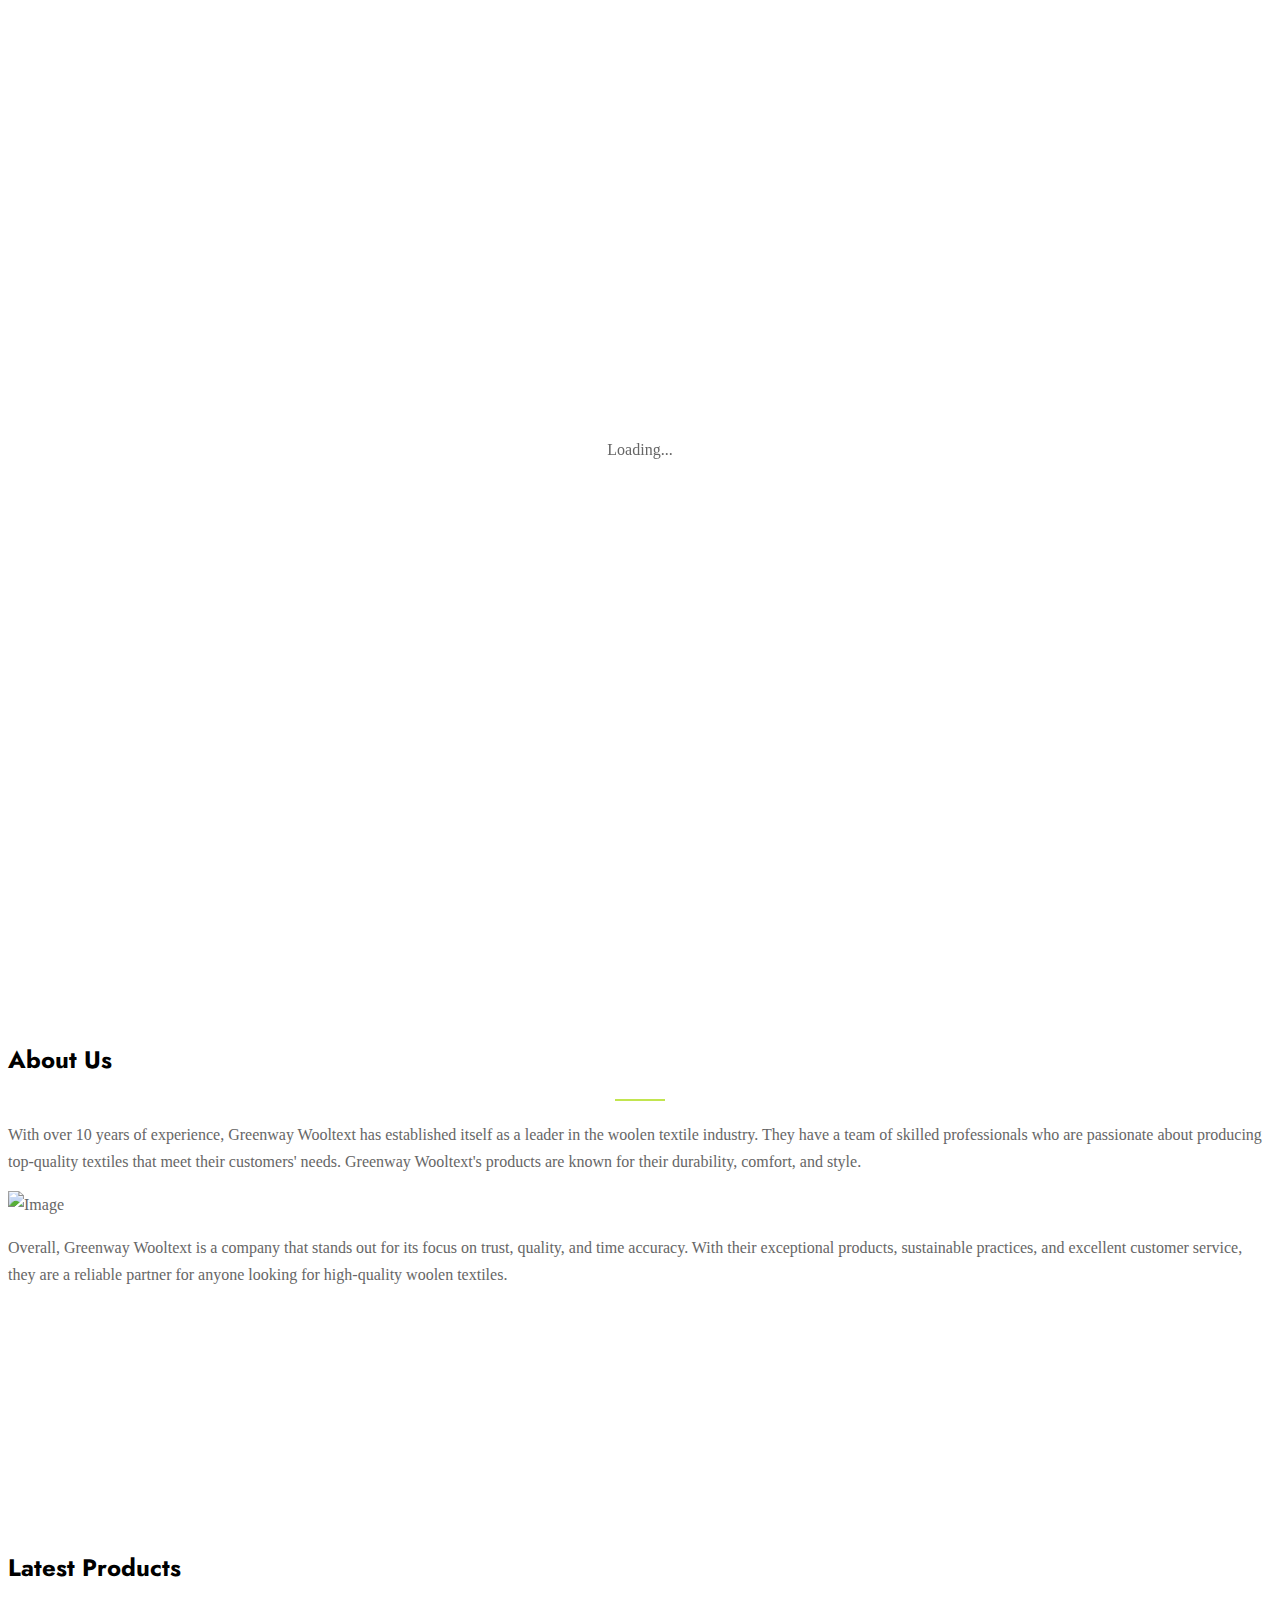
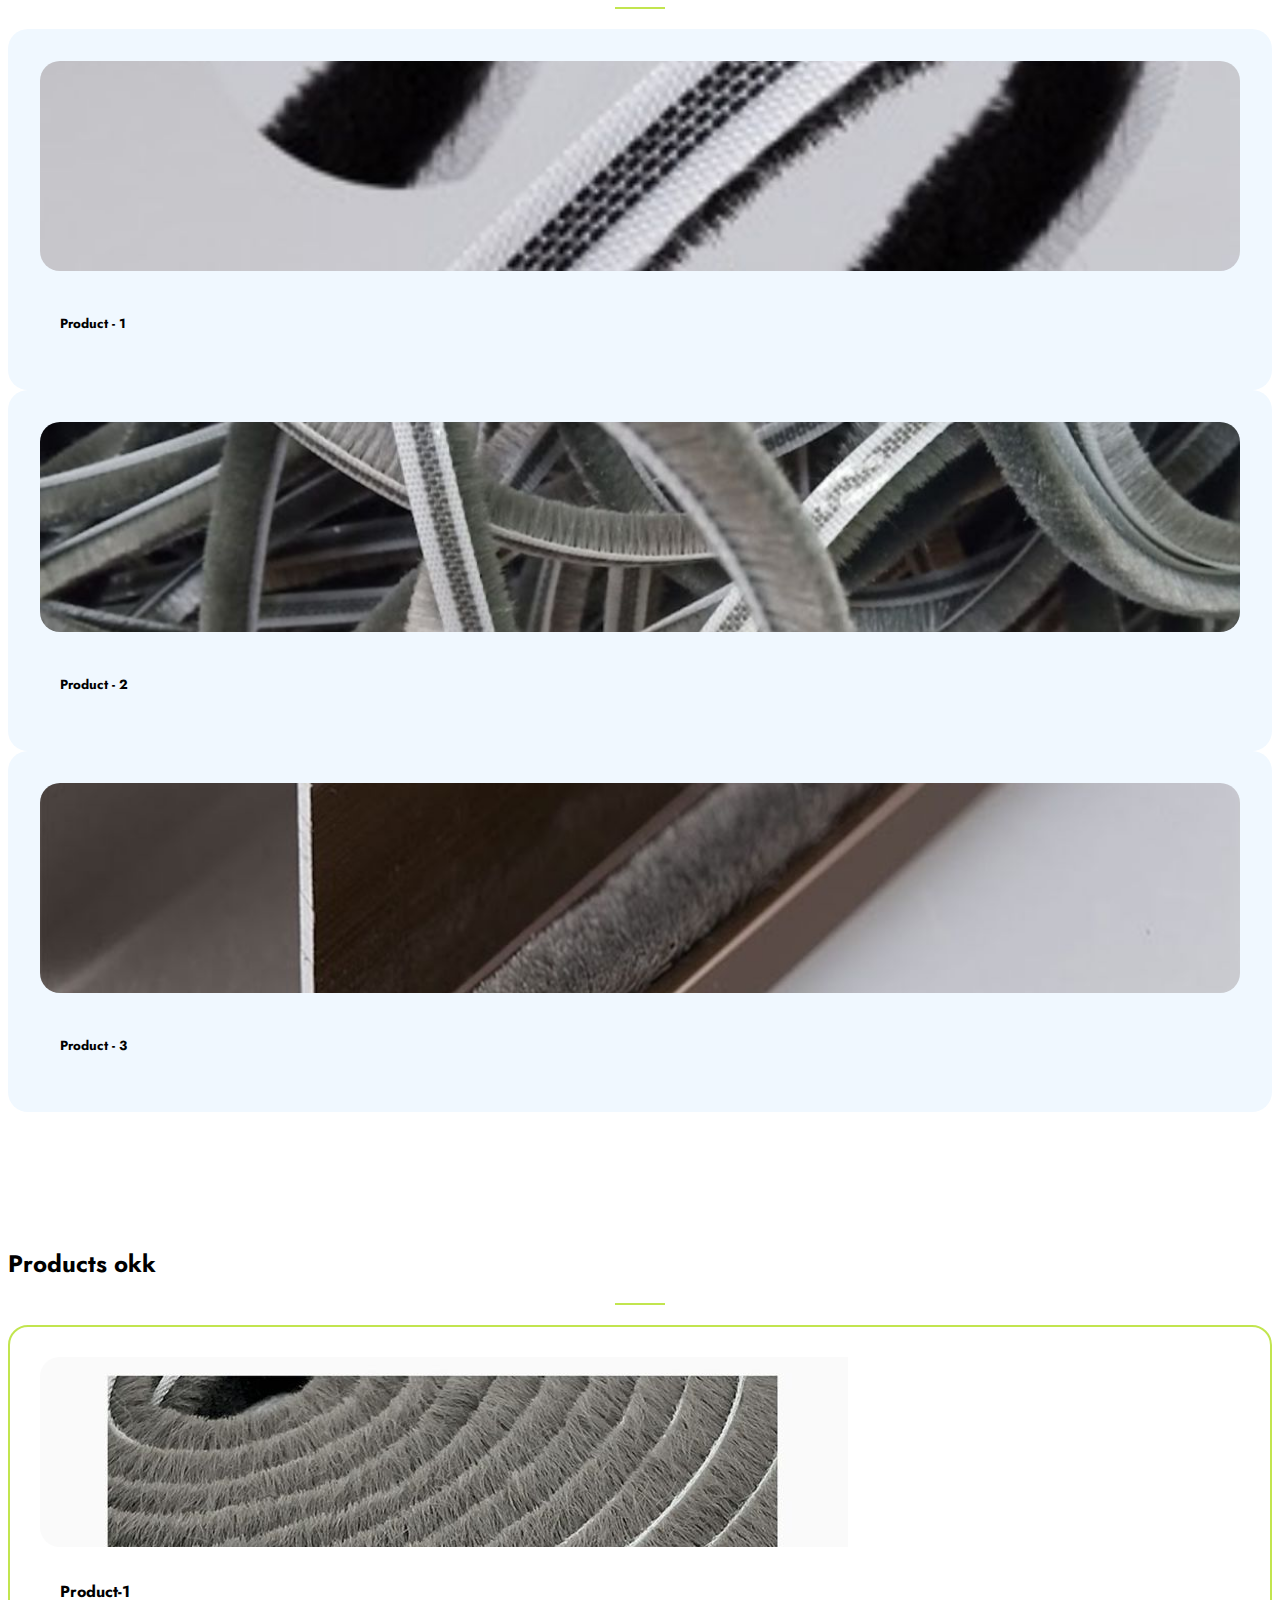
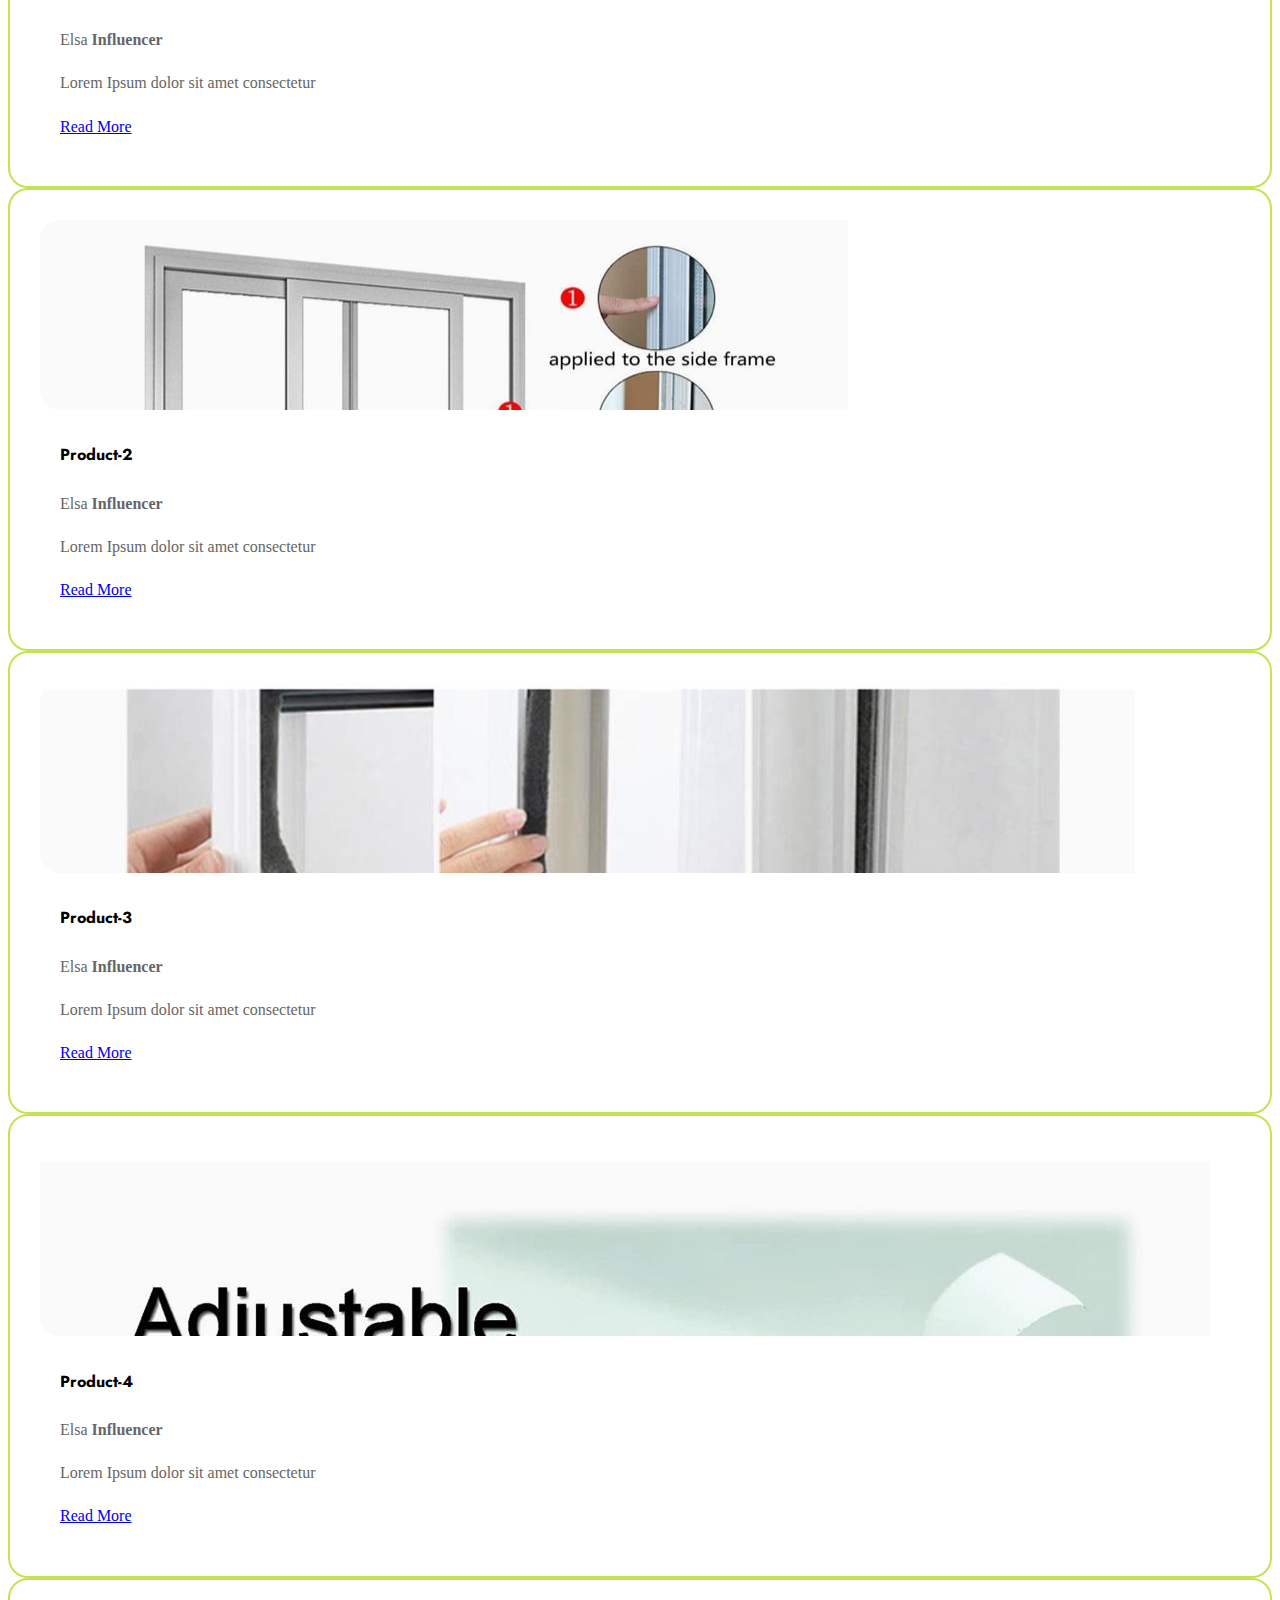
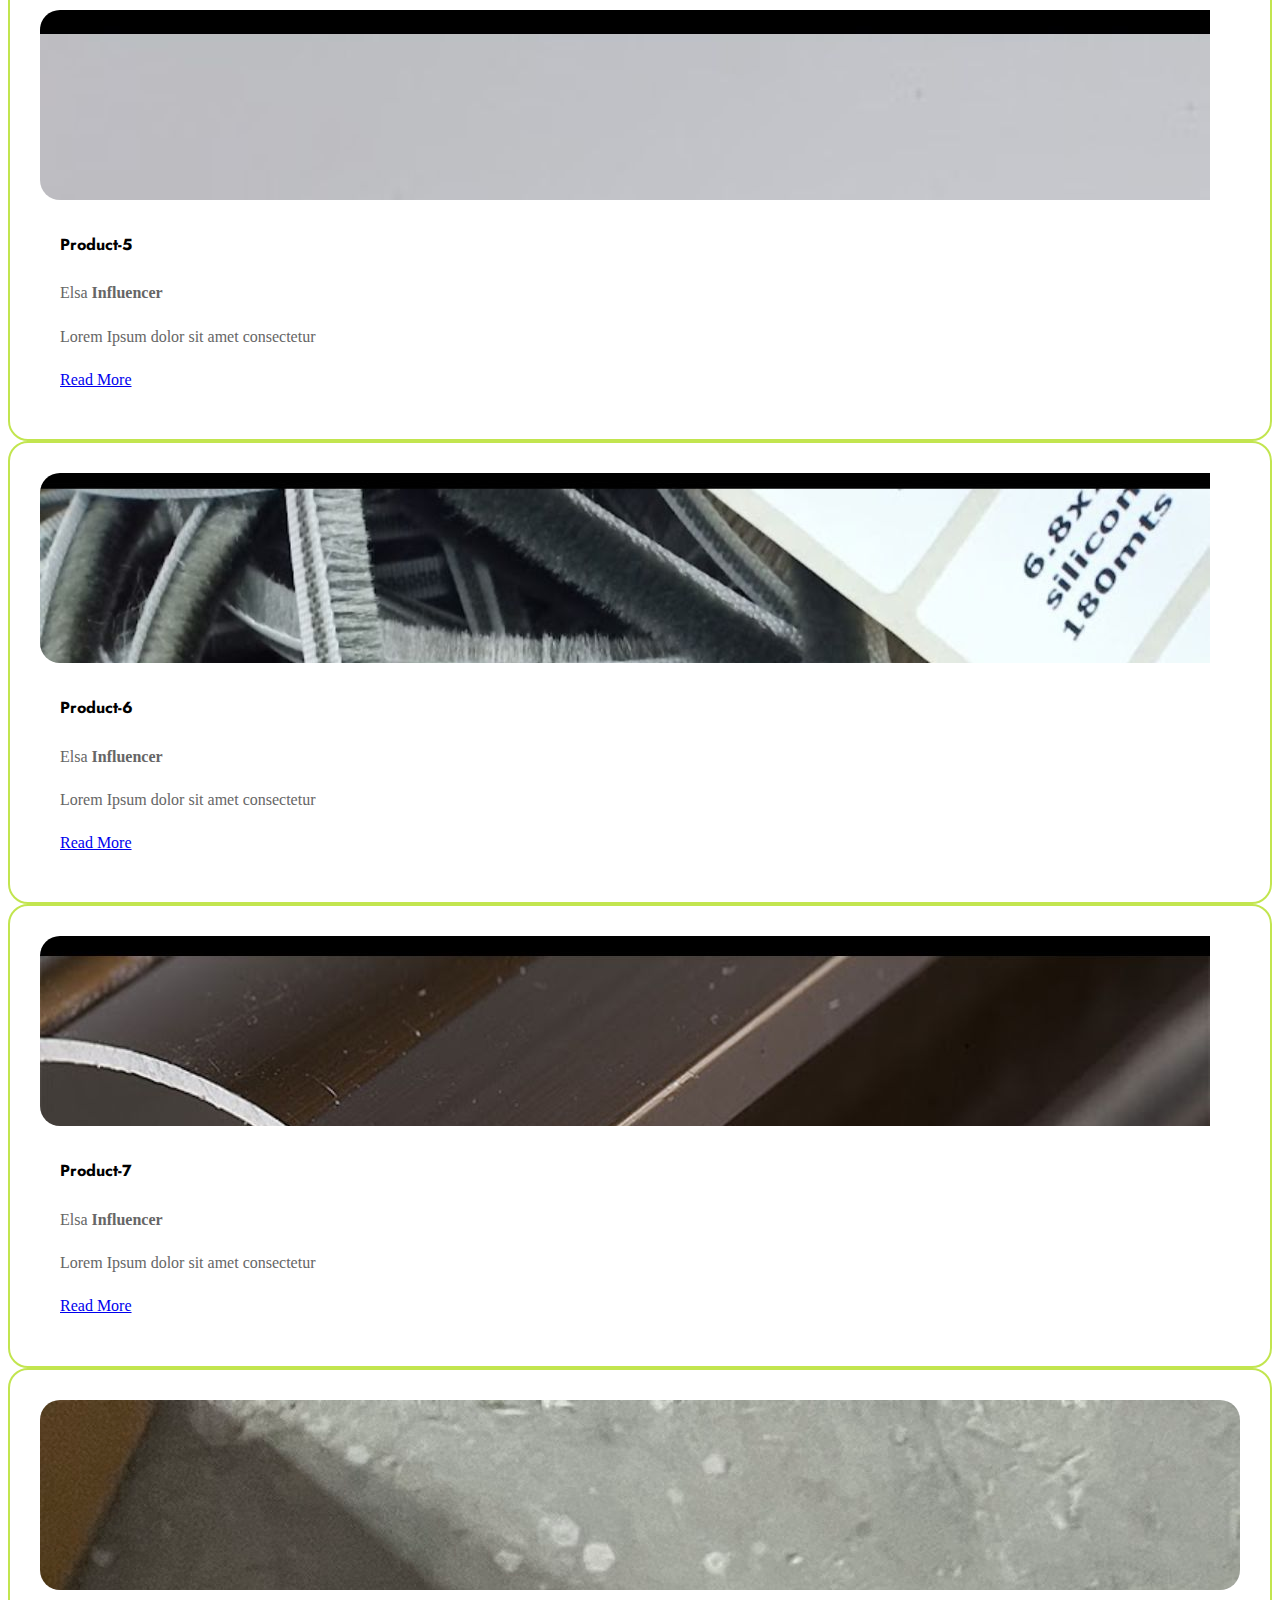
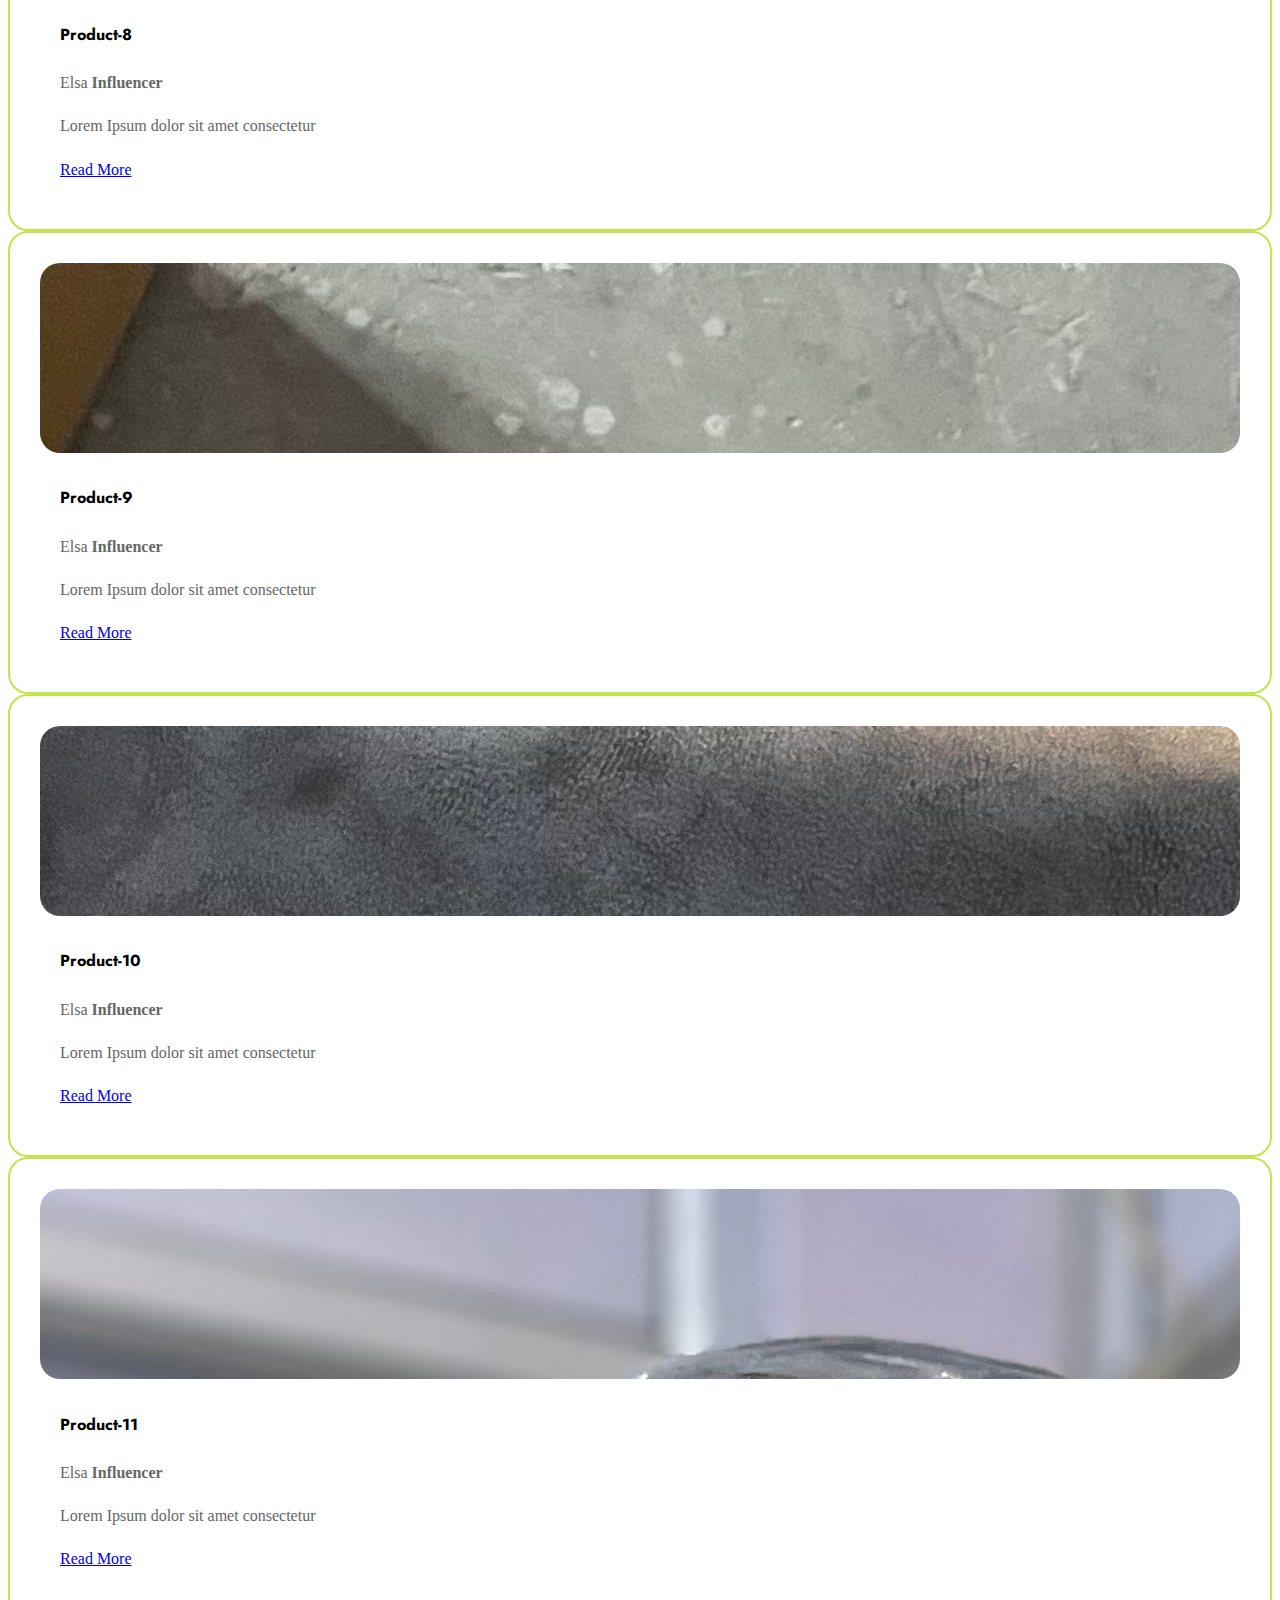
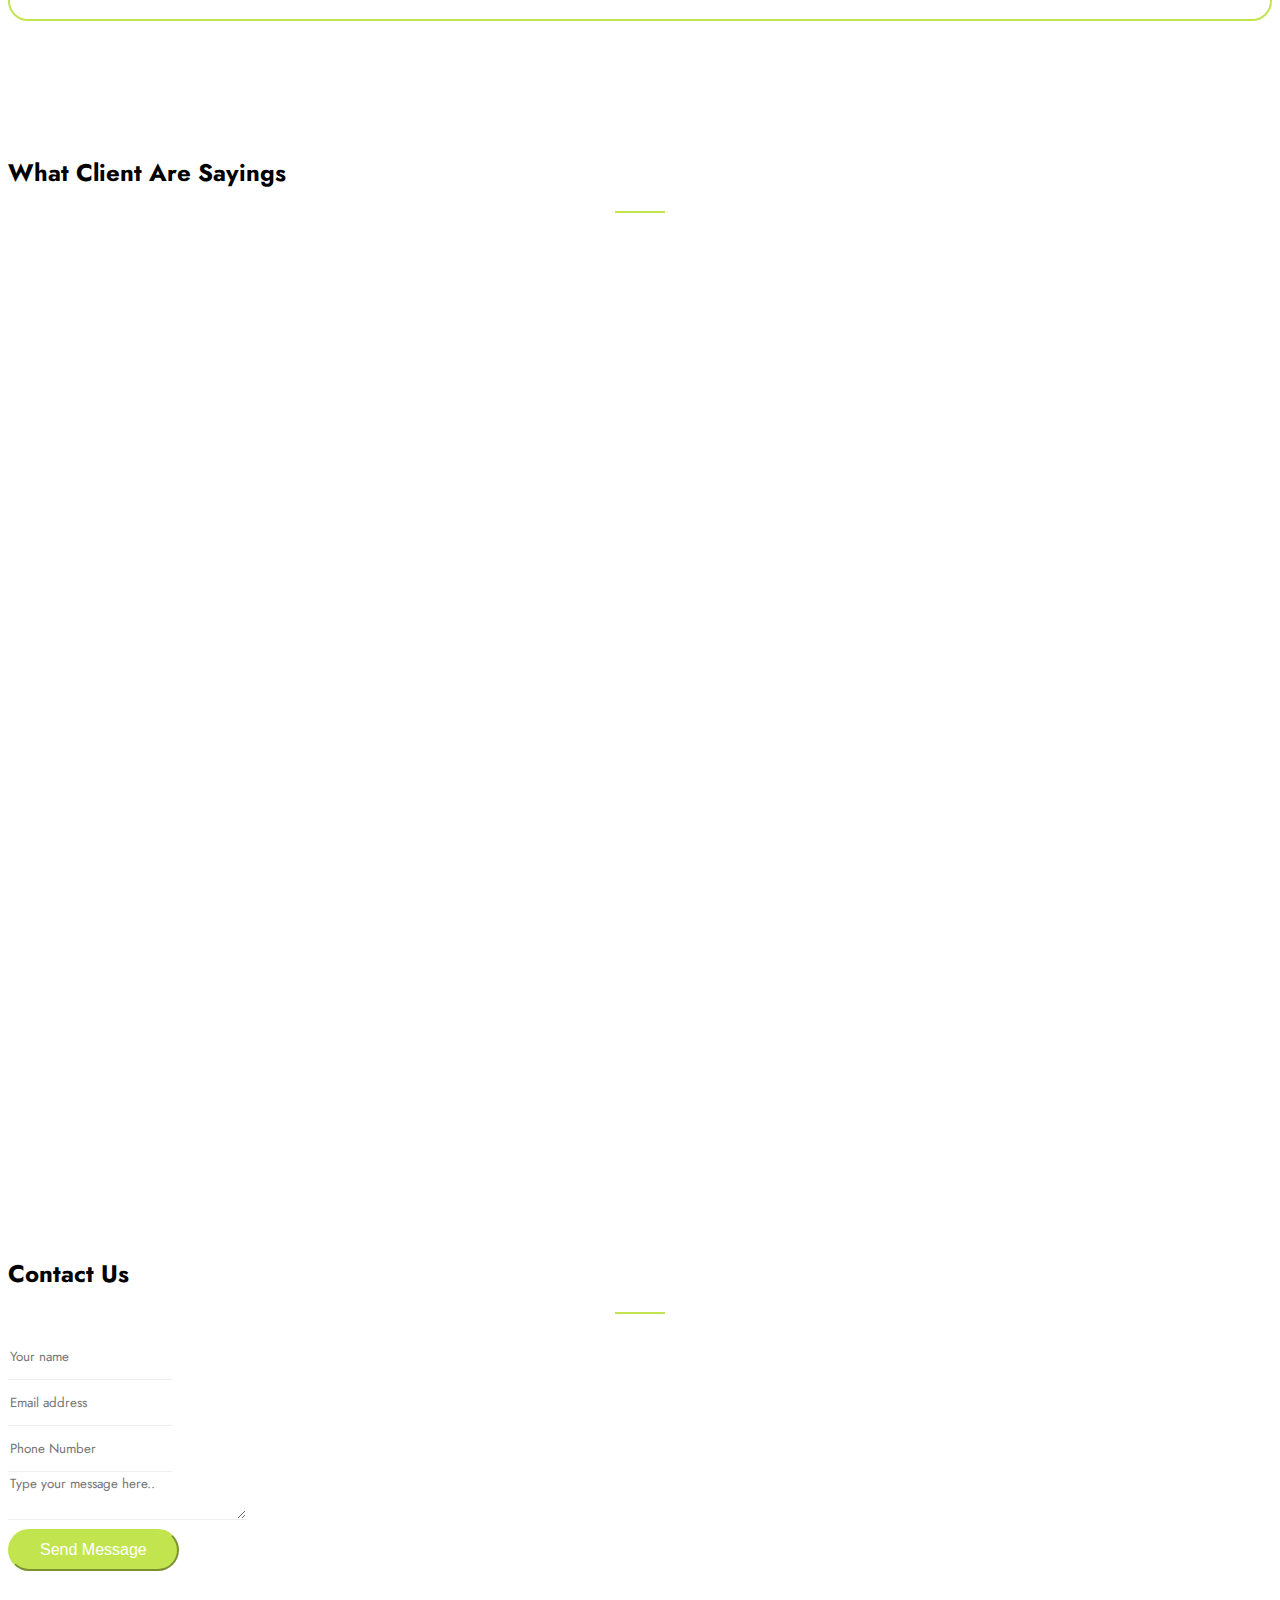
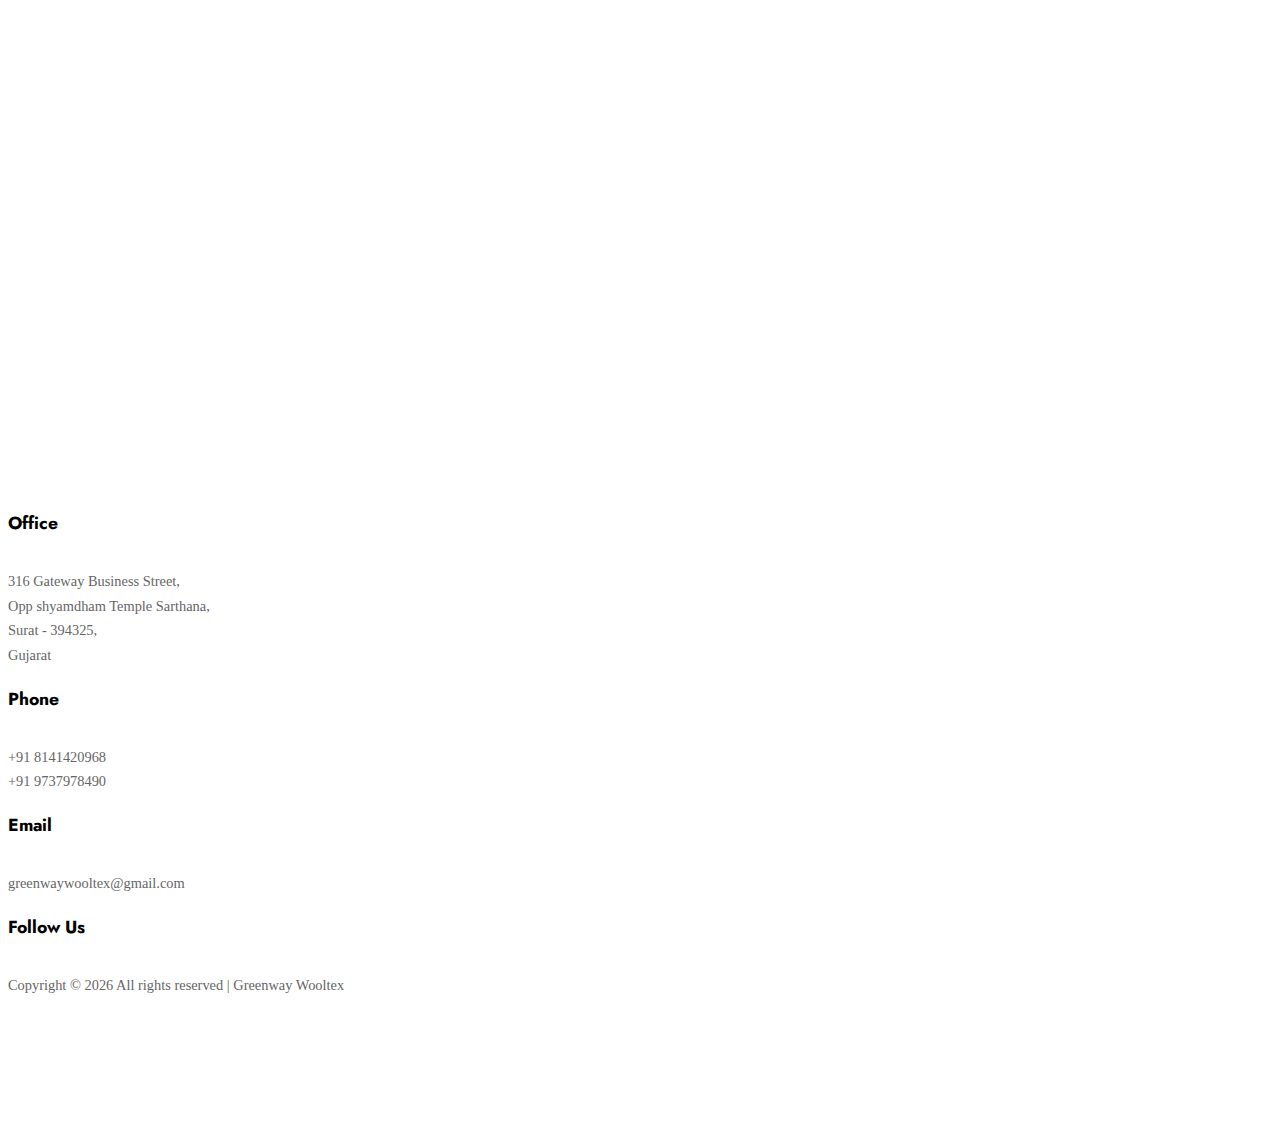
==== commit d6bb3703: "changes in images" ====
--- a/index.html
+++ b/index.html
@@ -662,9 +662,9 @@
                                                 <img class="img-fluid" src="images/img_4.jpg">
                                               </a> -->
                     
-                        <a href="images/greenwayimages/Greenway8.JPG" class=" custom-block-image img-fluid item-wrap fancybox">
+                        <a href="images/greenwayimages/Greenway8.jpg" class=" custom-block-image img-fluid item-wrap fancybox">
                           <!-- <span class="icon-search2"></span> -->
-                          <img class="img-fluid" src="images/greenwayimages/Greenway8.JPG">
+                          <img class="img-fluid" src="images/greenwayimages/Greenway8.jpg">
                         </a>
                       </div>
                     </div>
@@ -698,9 +698,9 @@
                                                 <img class="img-fluid" src="images/img_4.jpg">
                                               </a> -->
                     
-                        <a href="images/greenwayimages/Greenway9.JPG" class=" custom-block-image img-fluid item-wrap fancybox">
+                        <a href="images/greenwayimages/Greenway8.jpg" class=" custom-block-image img-fluid item-wrap fancybox">
                           <!-- <span class="icon-search2"></span> -->
-                          <img class="img-fluid" src="images/greenwayimages/Greenway9.JPG">
+                          <img class="img-fluid" src="images/greenwayimages/Greenway8.jpg">
                         </a>
                       </div>
                     </div>
@@ -734,9 +734,9 @@
                                                 <img class="img-fluid" src="images/img_4.jpg">
                                               </a> -->
                     
-                        <a href="images/greenwayimages/Greenway10.JPG" class=" custom-block-image img-fluid item-wrap fancybox">
+                        <a href="images/greenwayimages/Greenway10.jpg" class=" custom-block-image img-fluid item-wrap fancybox">
                           <!-- <span class="icon-search2"></span> -->
-                          <img class="img-fluid" src="images/greenwayimages/Greenway10.JPG">
+                          <img class="img-fluid" src="images/greenwayimages/Greenway10.jpg">
                         </a>
                       </div>
                     </div>
@@ -770,9 +770,9 @@
                                                 <img class="img-fluid" src="images/img_4.jpg">
                                               </a> -->
                     
-                        <a href="images/greenwayimages/Greenway11.JPG" class=" custom-block-image img-fluid item-wrap fancybox">
+                        <a href="images/greenwayimages/Greenway11.jpg" class=" custom-block-image img-fluid item-wrap fancybox">
                           <!-- <span class="icon-search2"></span> -->
-                          <img class="img-fluid" src="images/greenwayimages/Greenway11.JPG">
+                          <img class="img-fluid" src="images/greenwayimages/Greenway11.jpg">
                         </a>
                       </div>
                     </div>
--- a/css/style.css
+++ b/css/style.css
@@ -1028,3 +1028,5 @@
   font-size: 20px;
 }
 
+
+
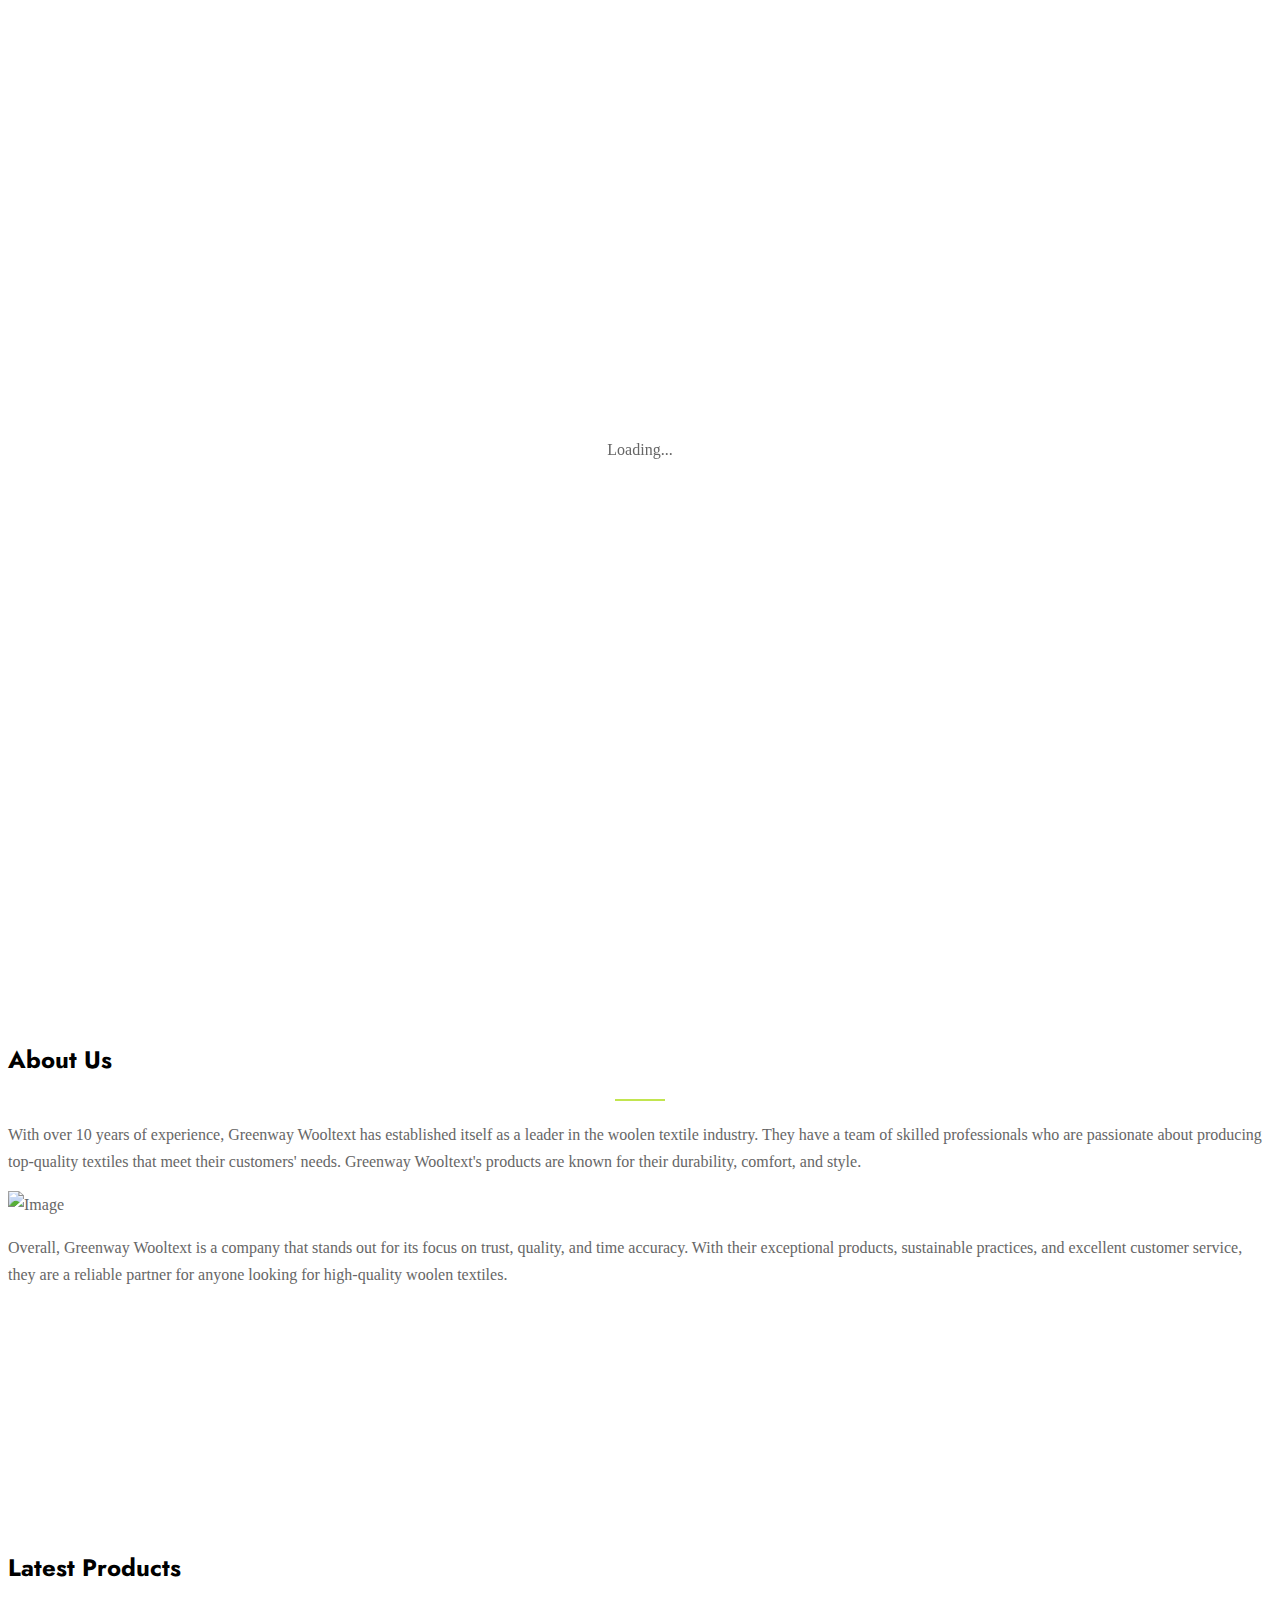
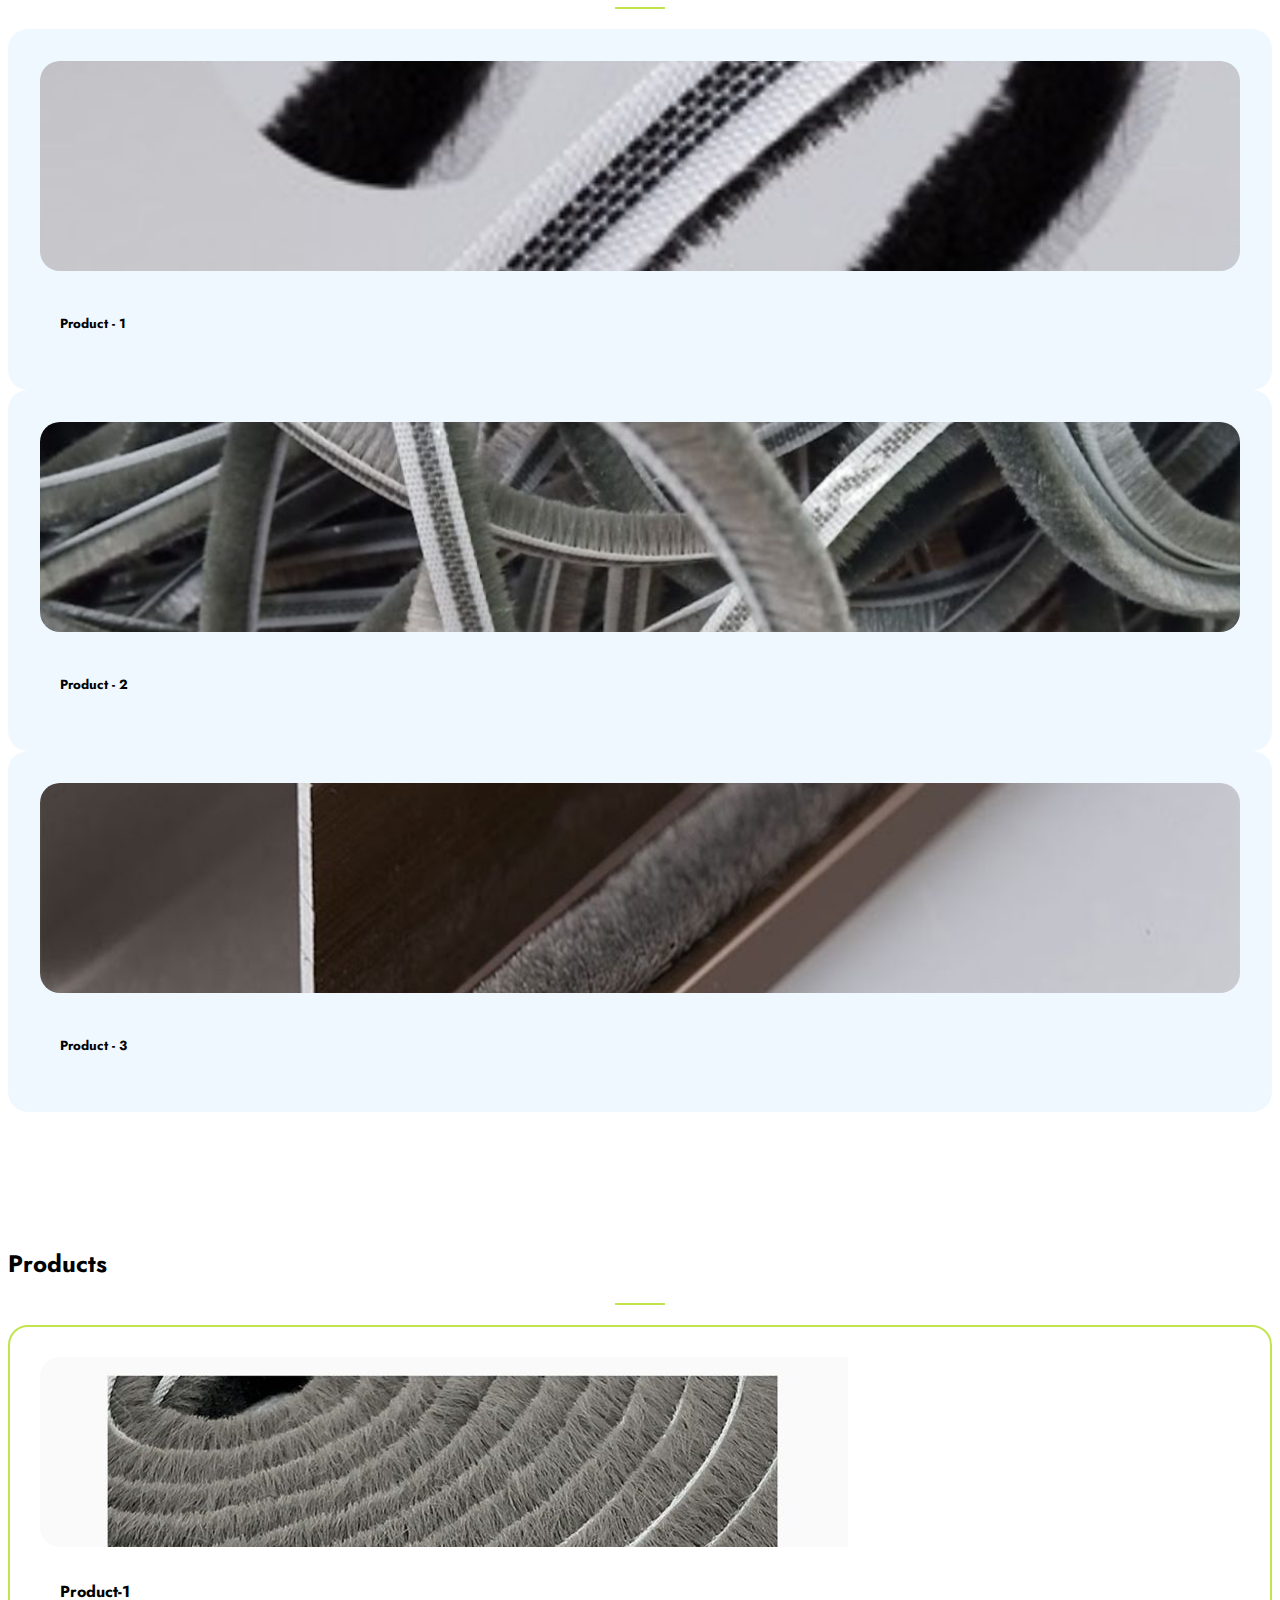
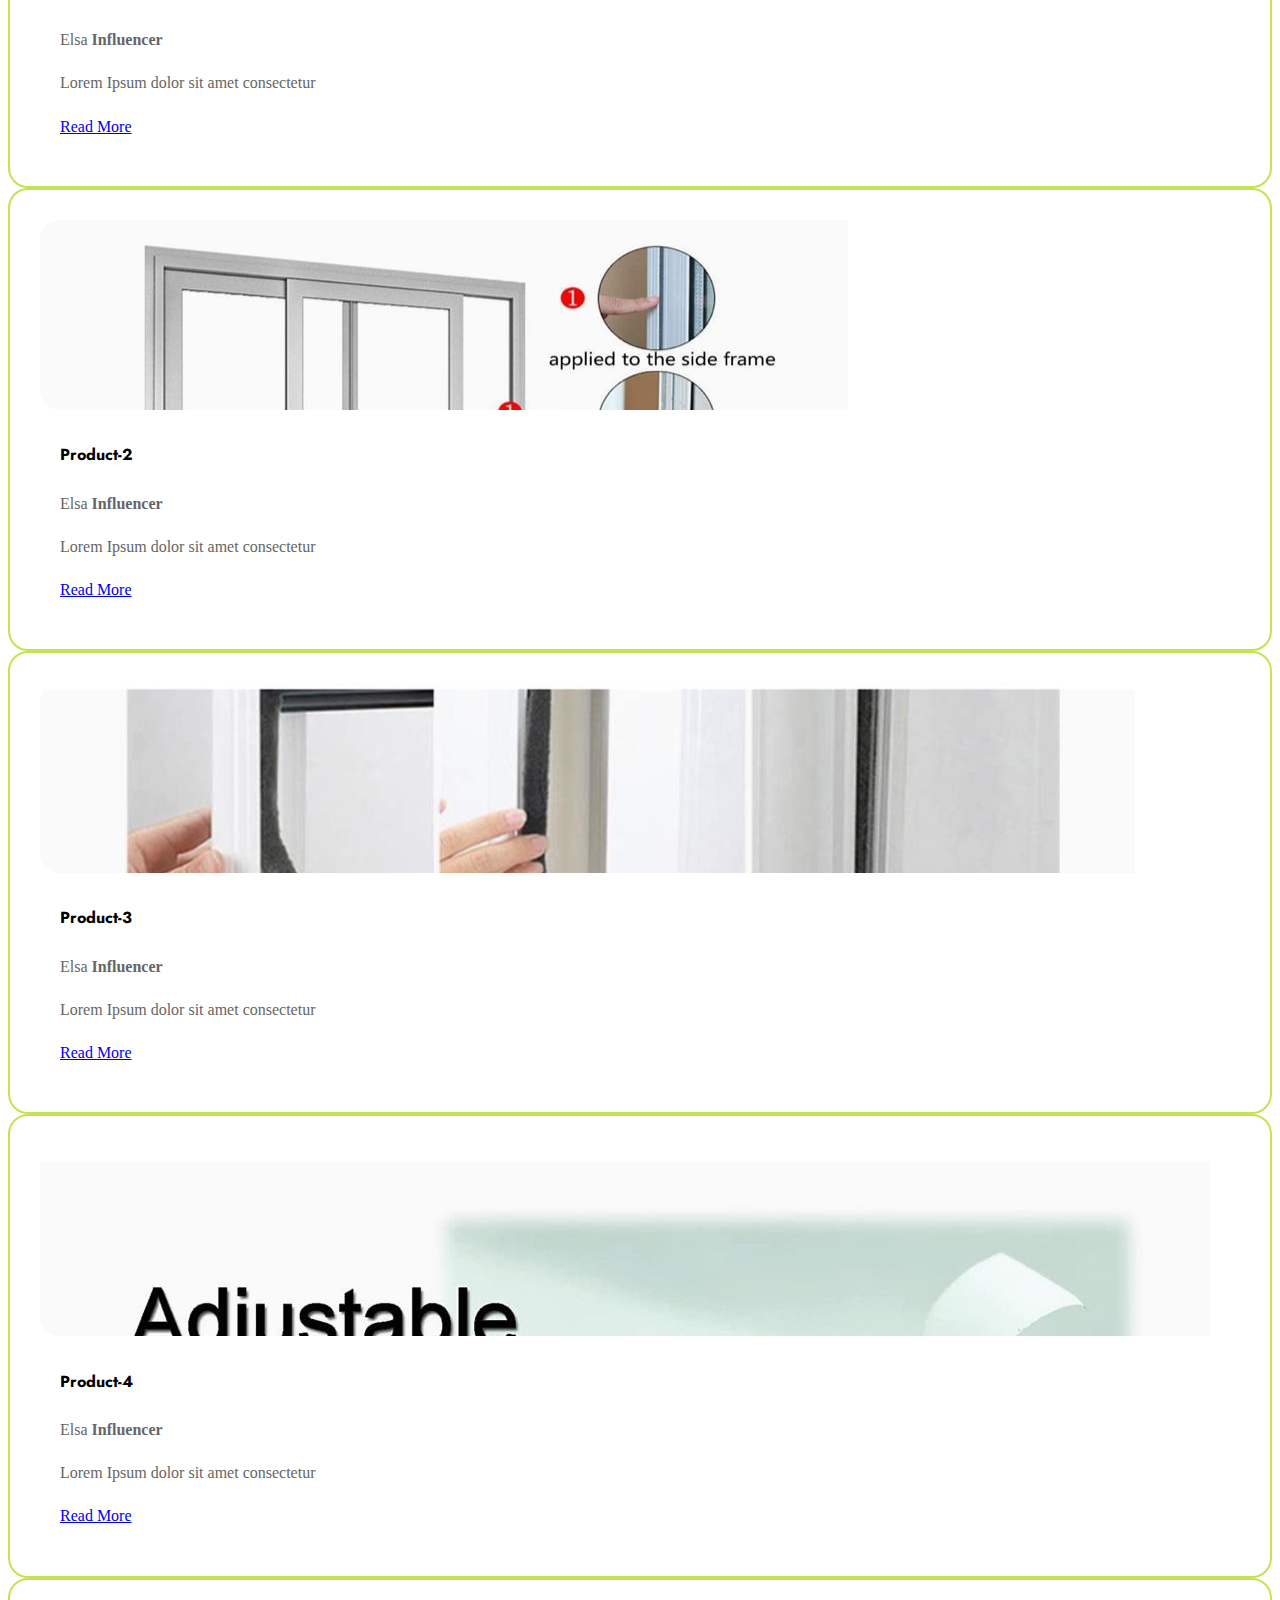
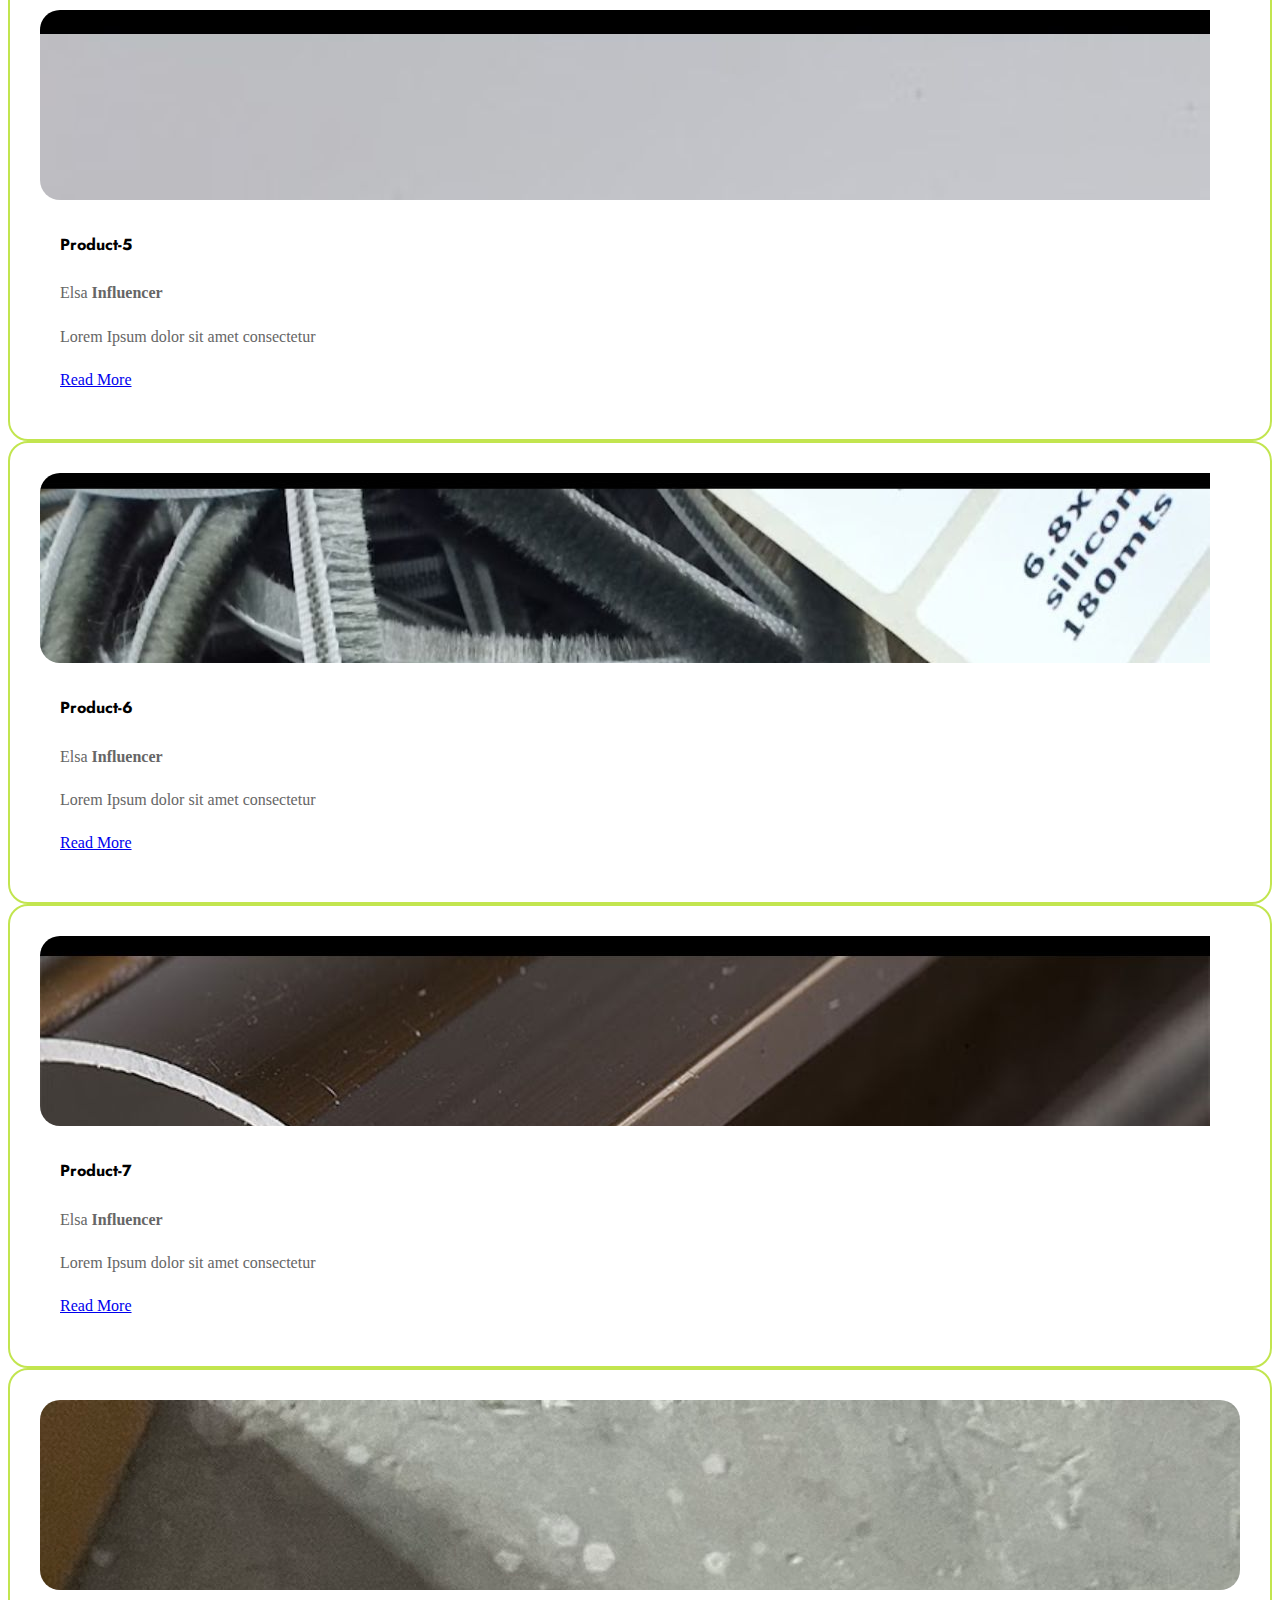
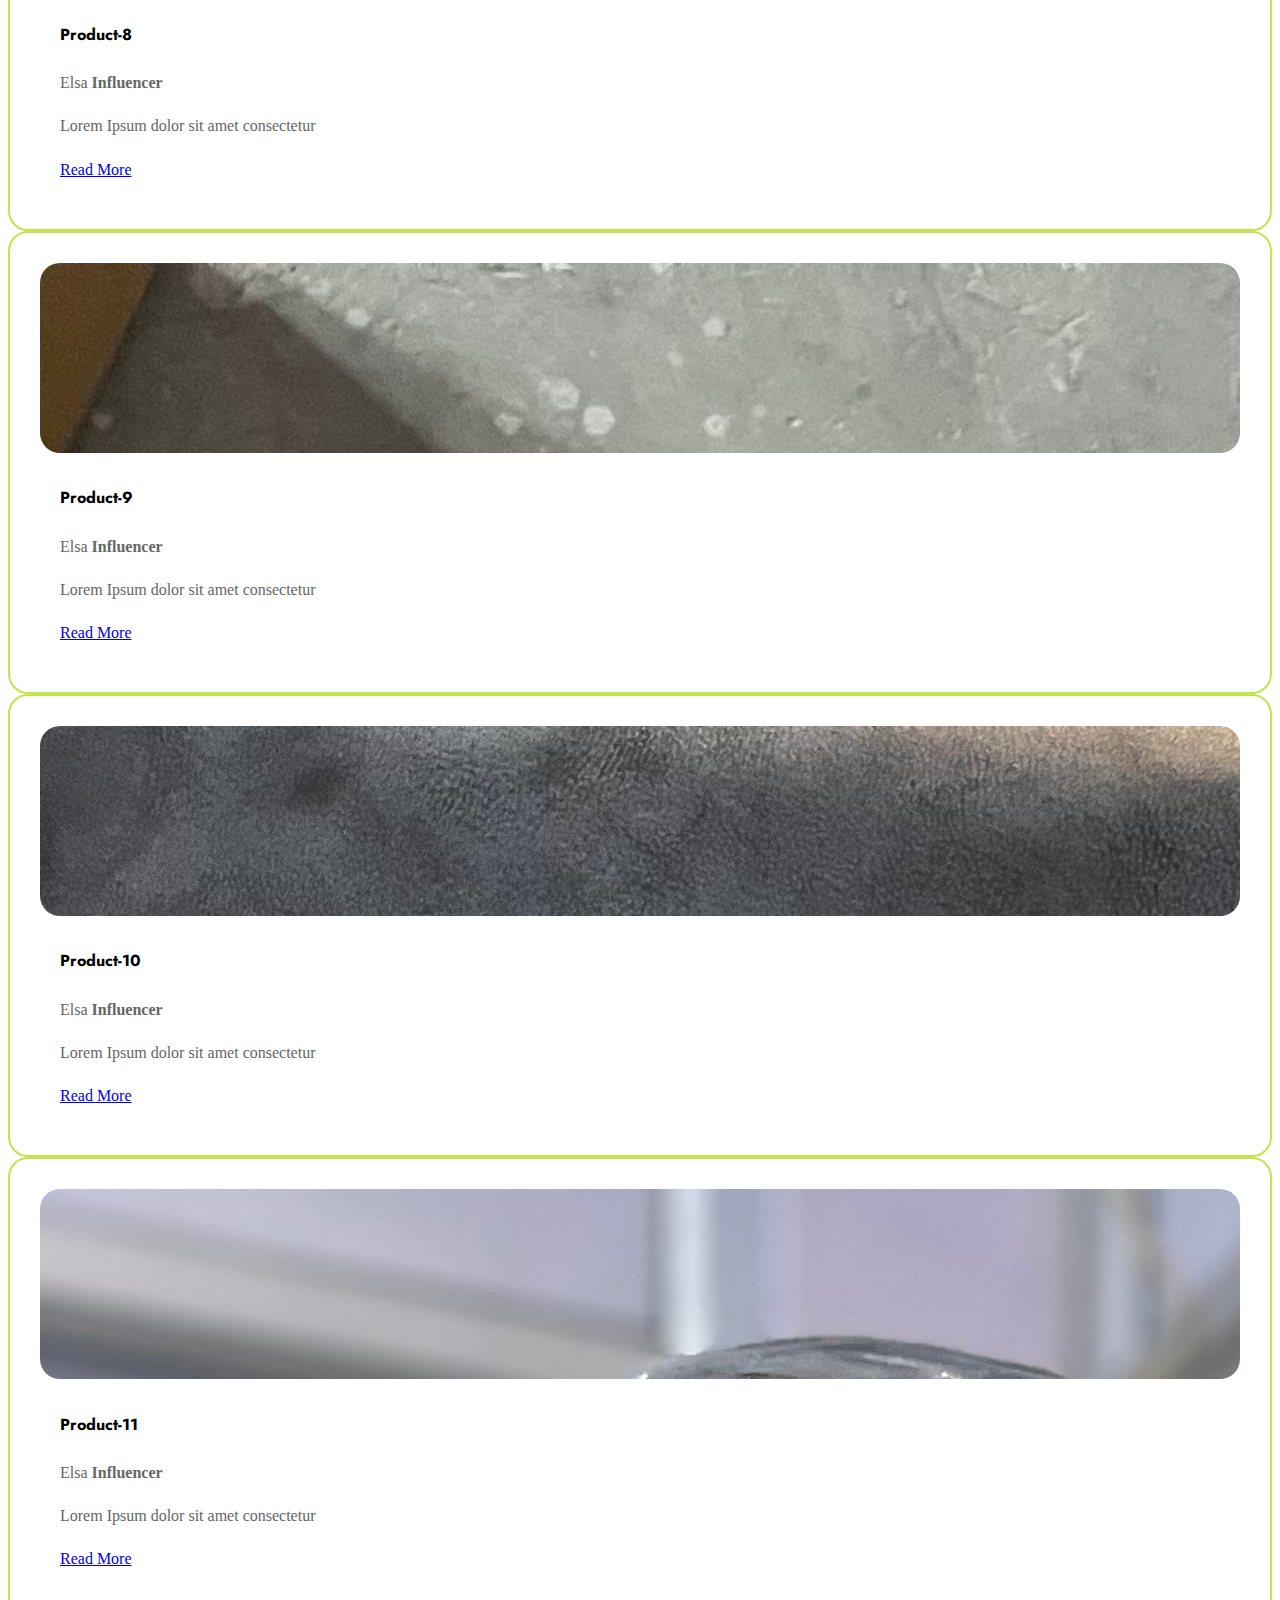
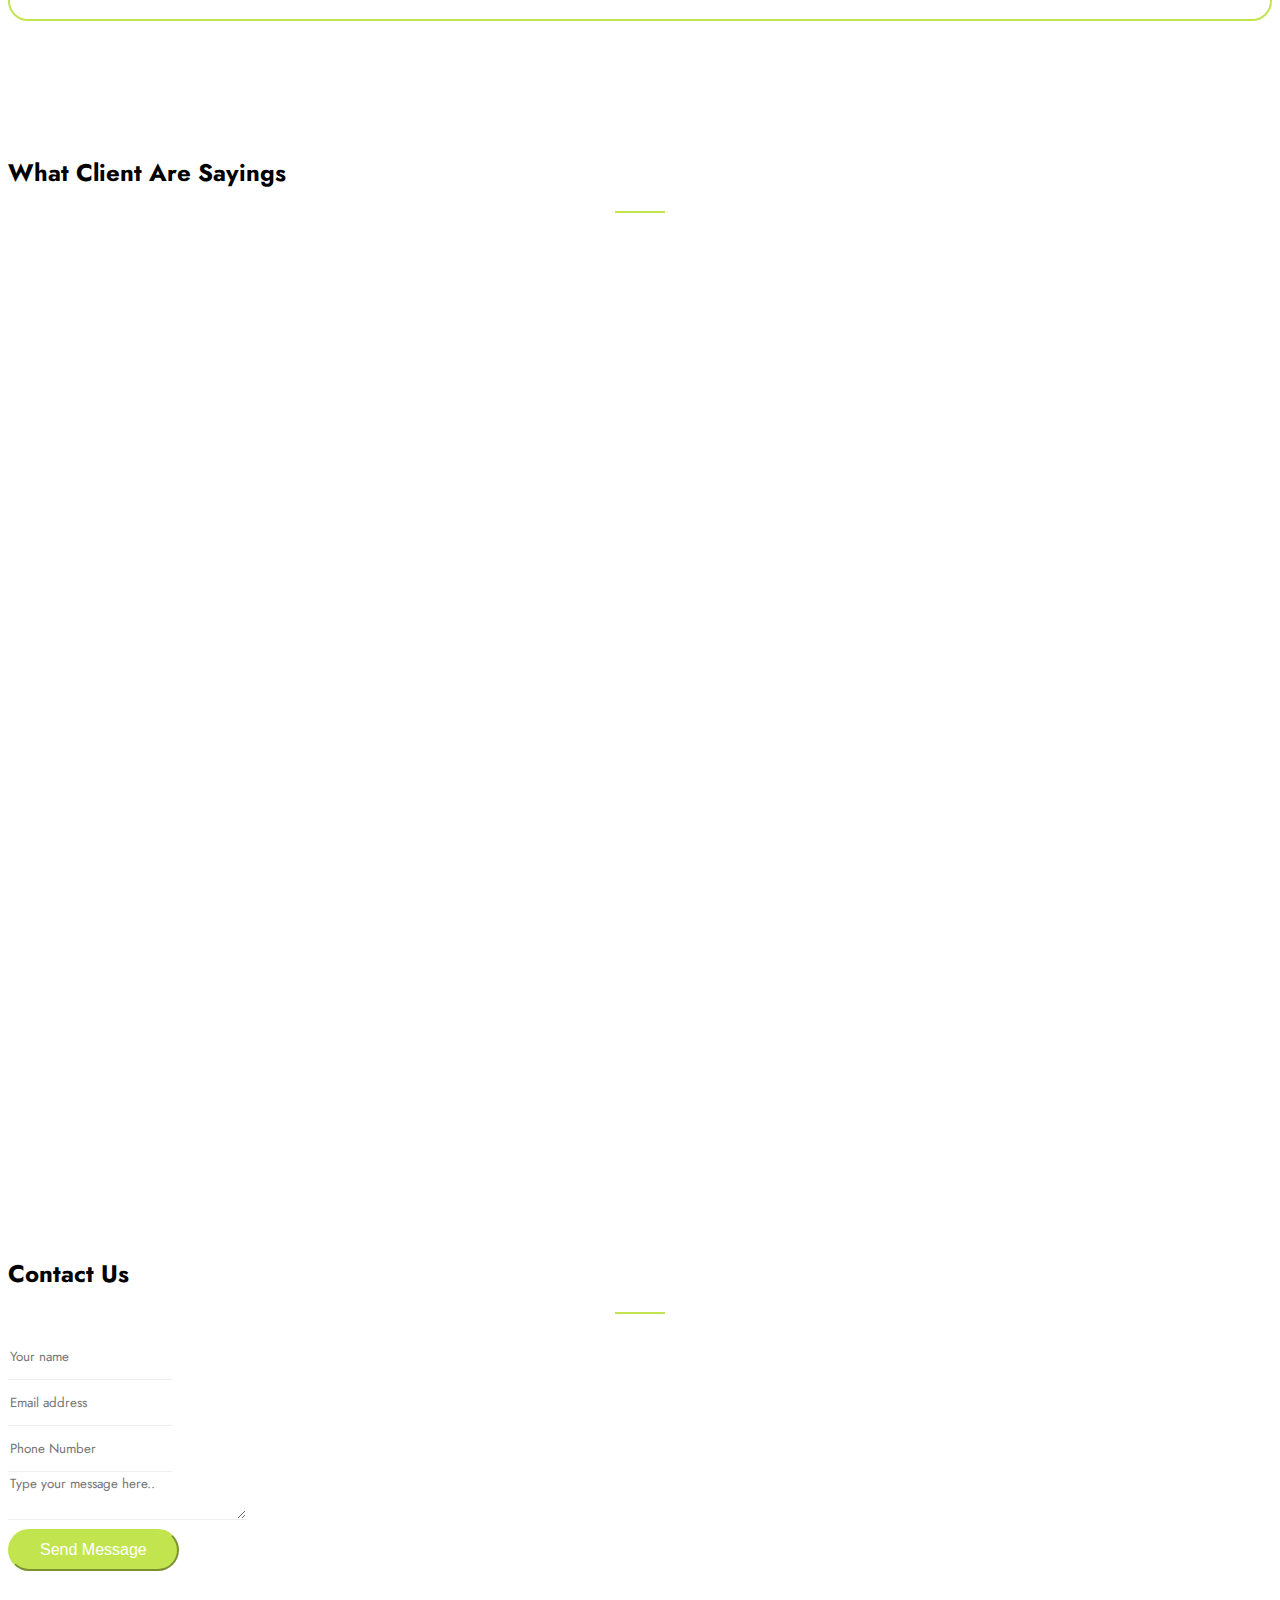
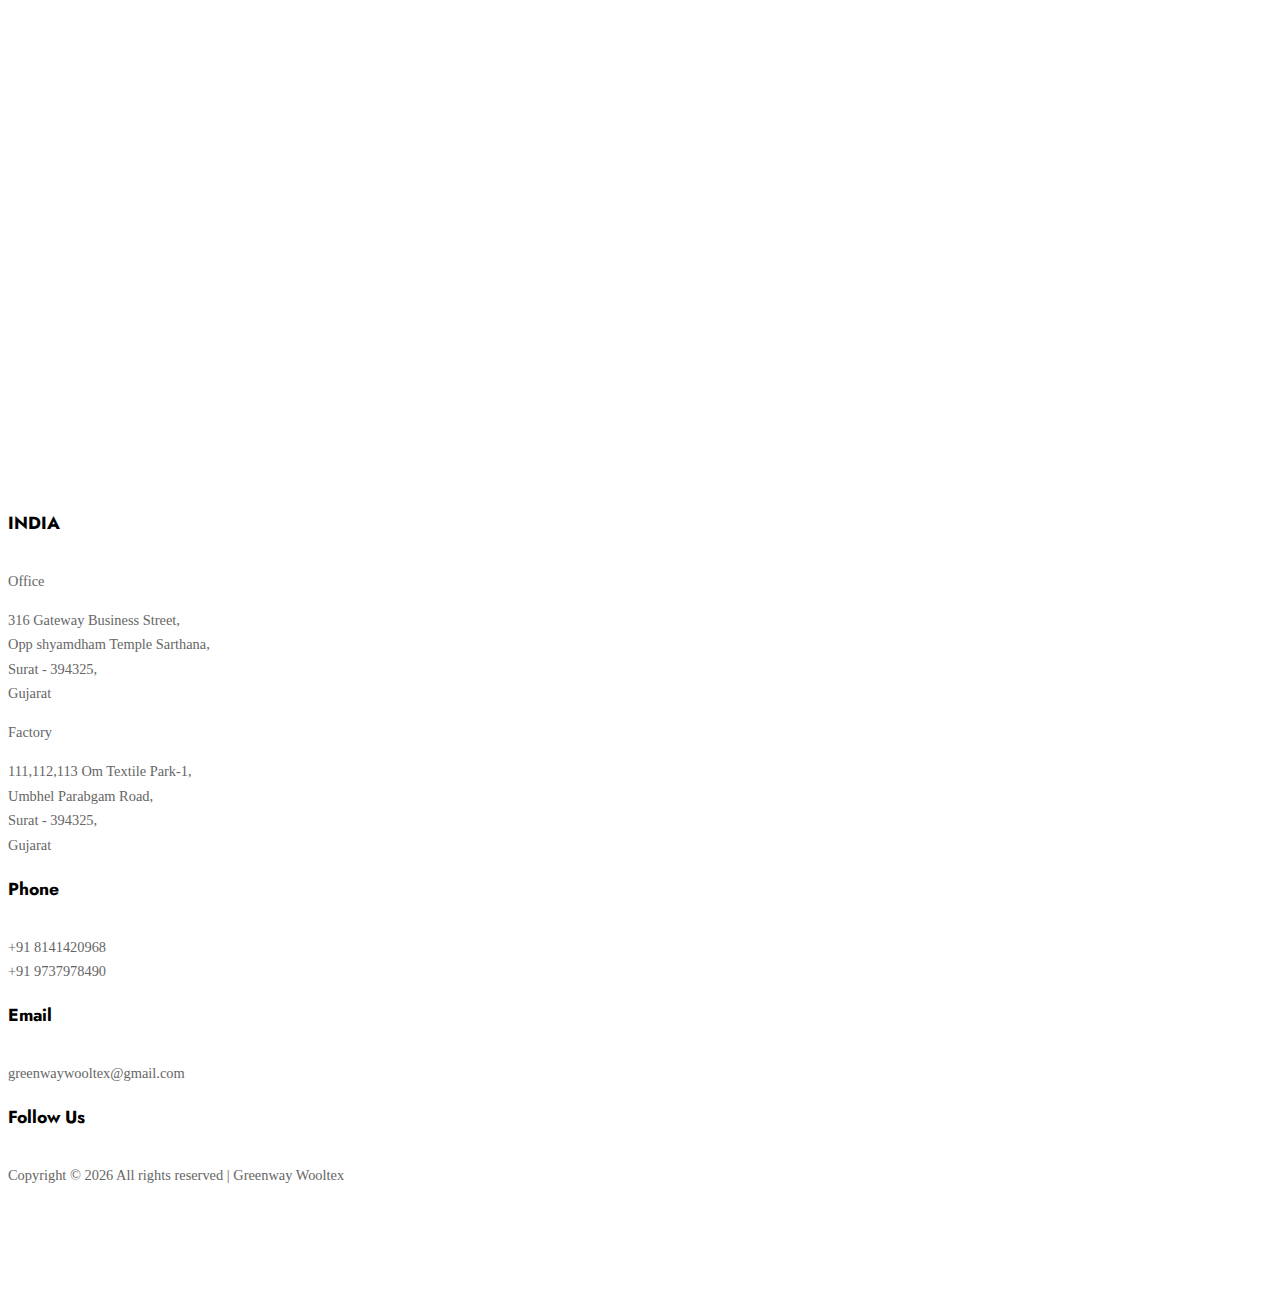
==== commit ef466331: "name changes" ====
--- a/index.html
+++ b/index.html
@@ -401,7 +401,7 @@
           <div class="row ">
 
             <div class="col-12 mb-5 position-relative">
-              <h2 class="section-title text-center mb-5" >Products okk</h2>
+              <h2 class="section-title text-center mb-5" >Products</h2>
             </div>
 
               <div class="col-lg-6 col-md-12 col-sm-12 col-12 mb-4 mb-lg-3">
@@ -883,7 +883,7 @@
           </div>
         </div>
         <div class="row justify-content-between">
-          <div class="col-lg-6">
+          <div class="col-lg-6 mb-4">
             <!-- <h3>INDIA</h3>
             <ul class="list-unstyled mb-5">
               <li class="mb-3">
@@ -951,10 +951,15 @@
         
         <div class="row ">
           <div class="col-md-4">
-            <h3 class="footer-title">Office</h3>
+            <h3 class="footer-title">INDIA</h3>
+            <span class="d-inline-block d-md-block text-primary">Office</span>
             <p><span class="d-inline-block d-md-block">316 Gateway Business Street,</br>Opp shyamdham Temple Sarthana,</br>
               Surat - 394325,</br> Gujarat</p>
-          </div>
+              <span class="d-inline-block d-md-block text-primary">Factory</span>
+              <p><span class="d-inline-block d-md-block">111,112,113 Om Textile Park-1,</br> 
+                Umbhel Parabgam Road,</br> Surat - 394325,</br>Gujarat</p>
+          </div>
+          
           <div class="col-md-3">
             <h3 class="footer-title">Phone</h3>
             <p><span class="d-inline-block d-md-block">+91 8141420968</br>+91 9737978490</span></p>
@@ -965,9 +970,9 @@
           </div>
           <div class="col-md-2">
             <h3 class="footer-title">Follow Us</h3>
-            <a href="https://www.facebook.com/profile.php?id=100089439429008&mibextid=LQQJ4d" class="social-circle m-2"><span class="icon-facebook"></span></a>
-            <a href="https://instagram.com/greenwaywooltex?igshid=YmMyMTA2M2Y=" class="social-circle m-2"><span class="icon-instagram"></span></a>
-            <a href="https://wa.me/8141420968?text=Hii" class="social-circle m-2"><span class="icon-whatsapp"></span></a>
+            <a href="https://www.facebook.com/profile.php?id=100089439429008&mibextid=LQQJ4d" class="social-circle mr-2"><span class="icon-facebook"></span></a>
+            <a href="https://instagram.com/greenwaywooltex?igshid=YmMyMTA2M2Y=" class="social-circle mr-2"><span class="icon-instagram"></span></a>
+            <a href="https://wa.me/8141420968?text=Hii" class="social-circle mr-2"><span class="icon-whatsapp"></span></a>
           </div>
           <!-- <div class="col-3 text-center">
             <p>
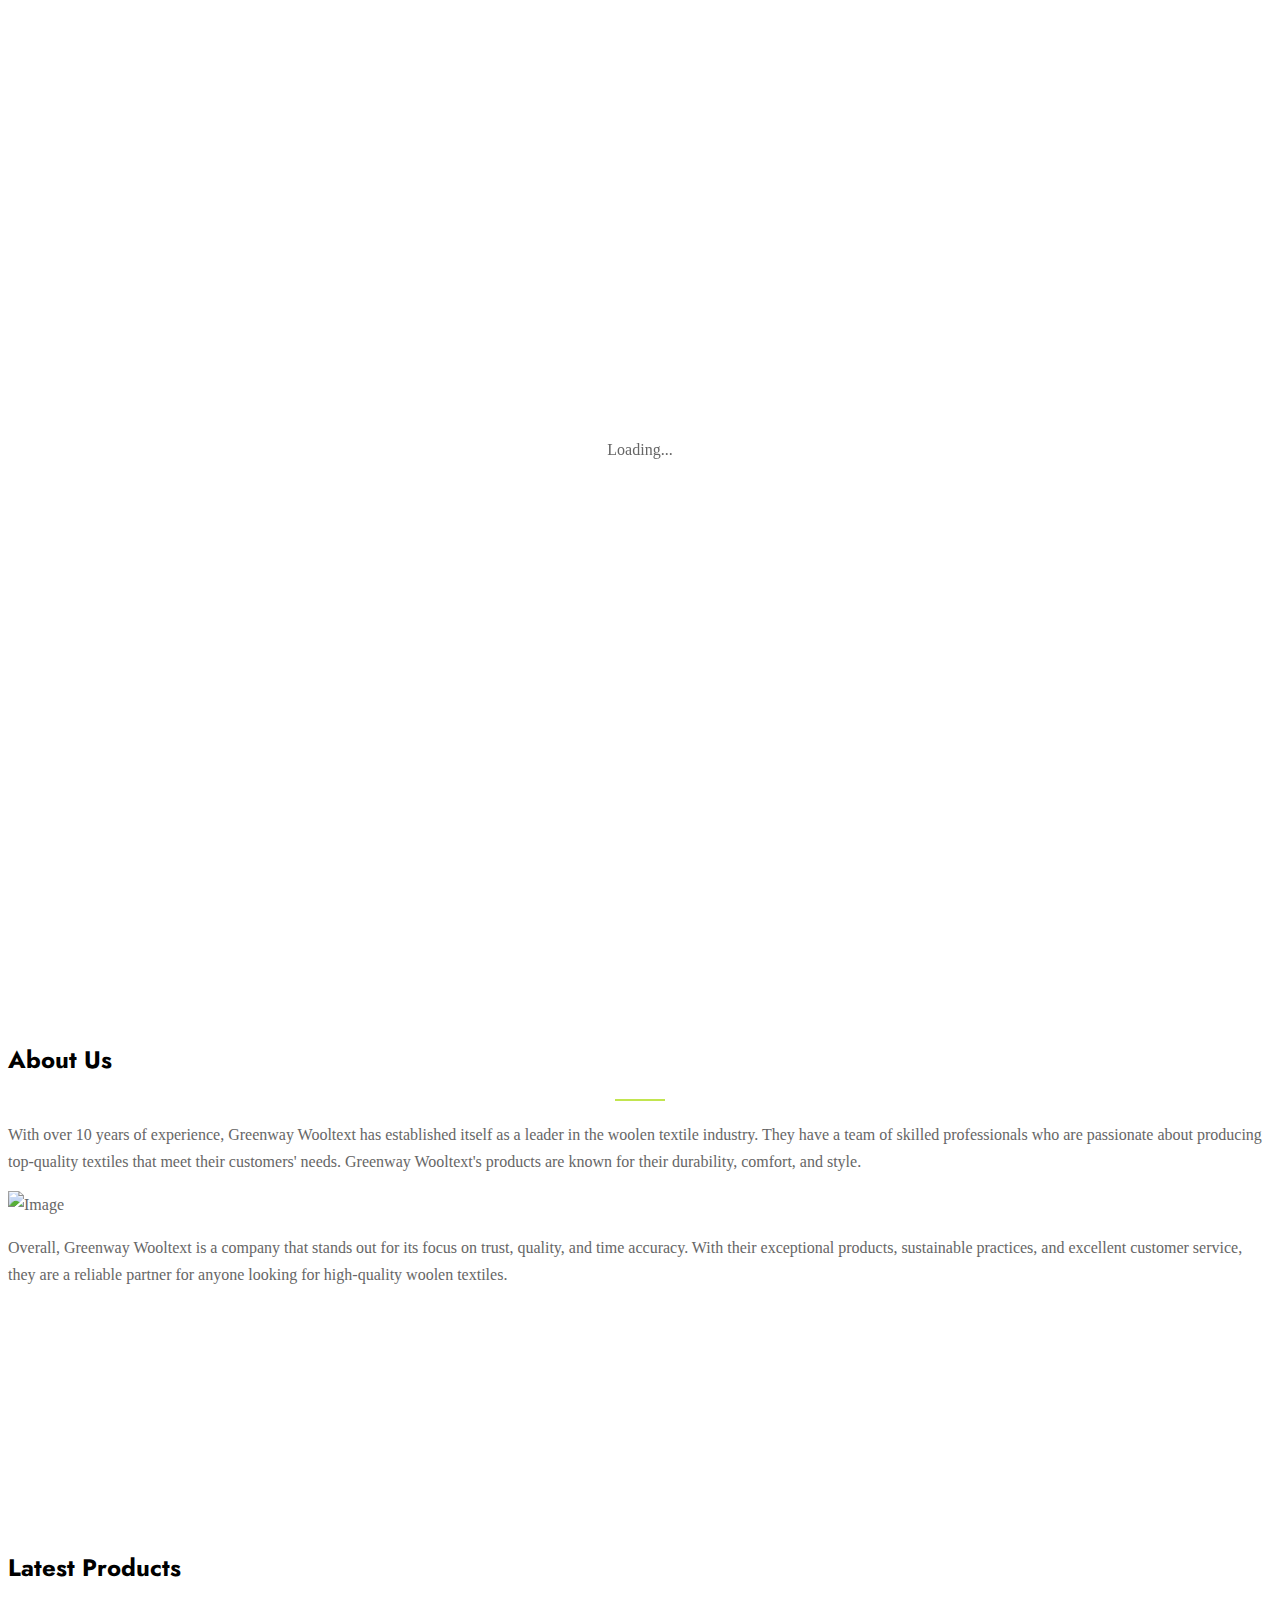
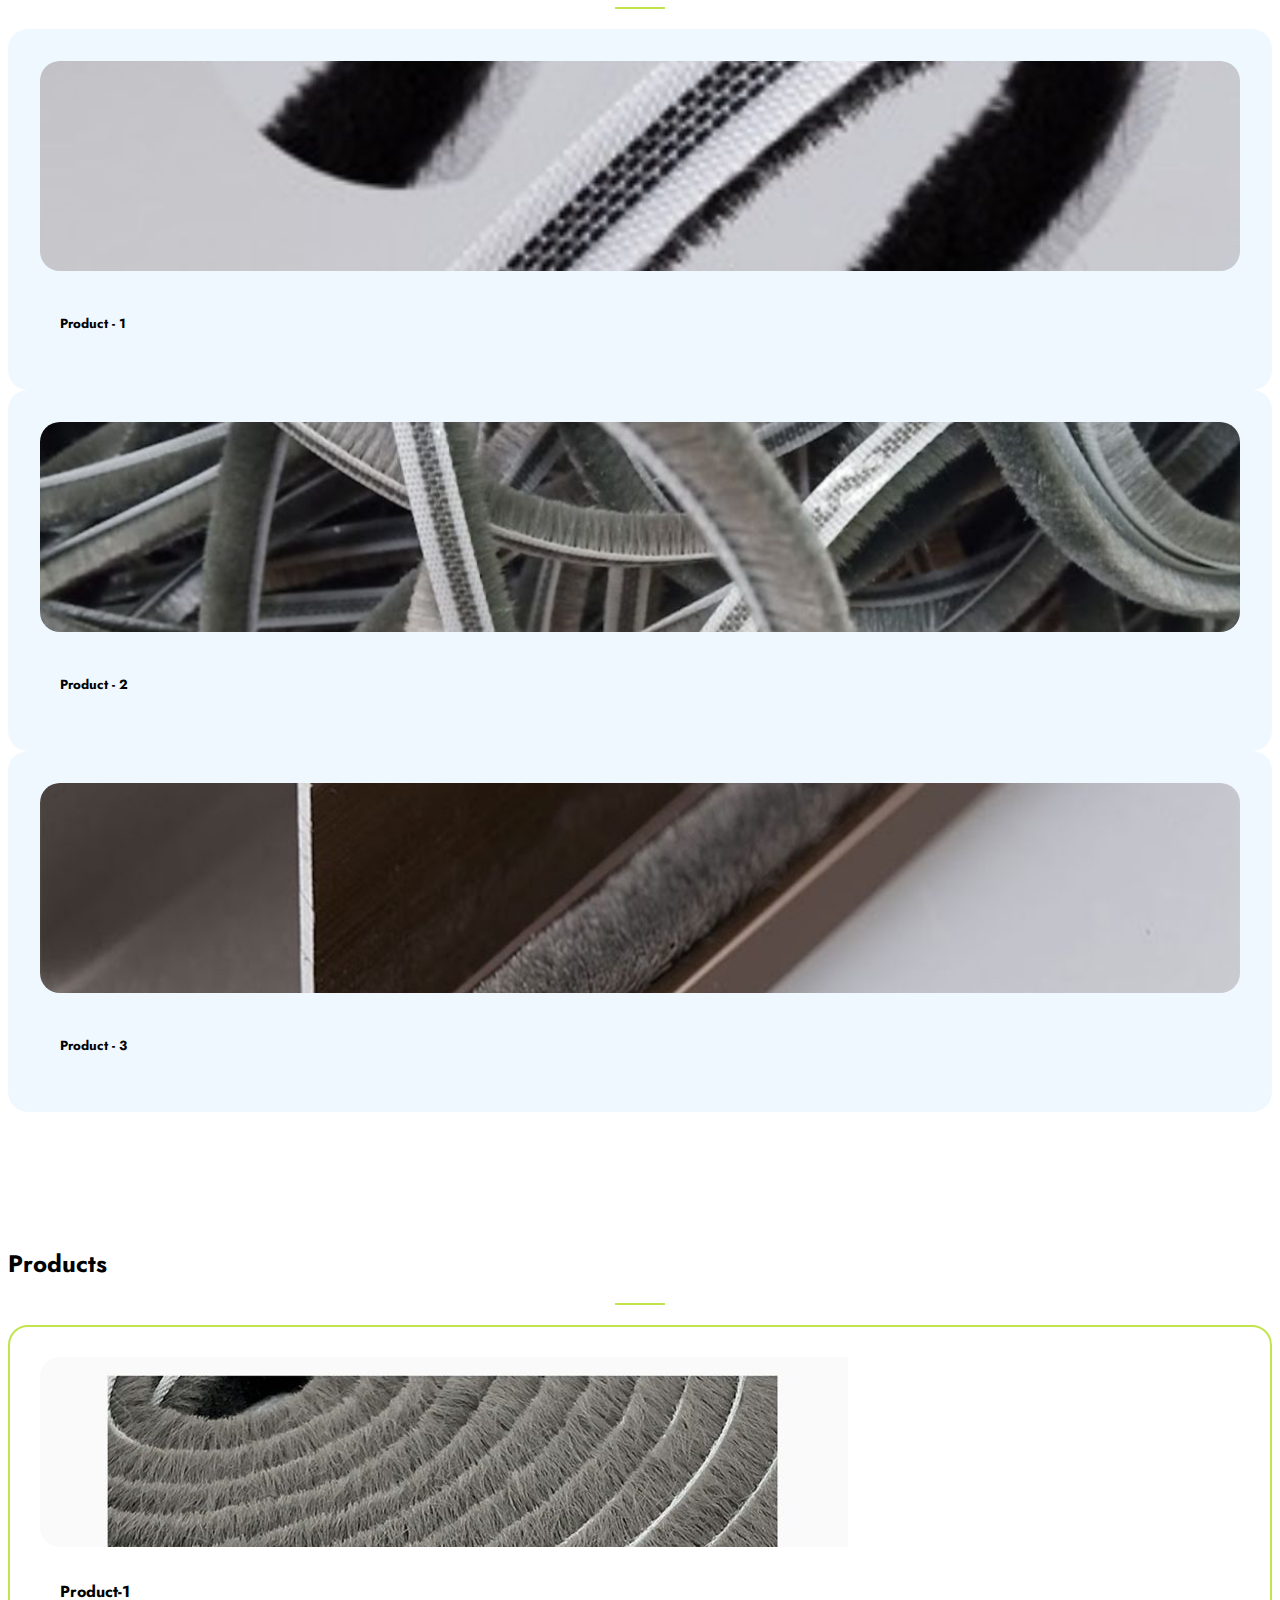
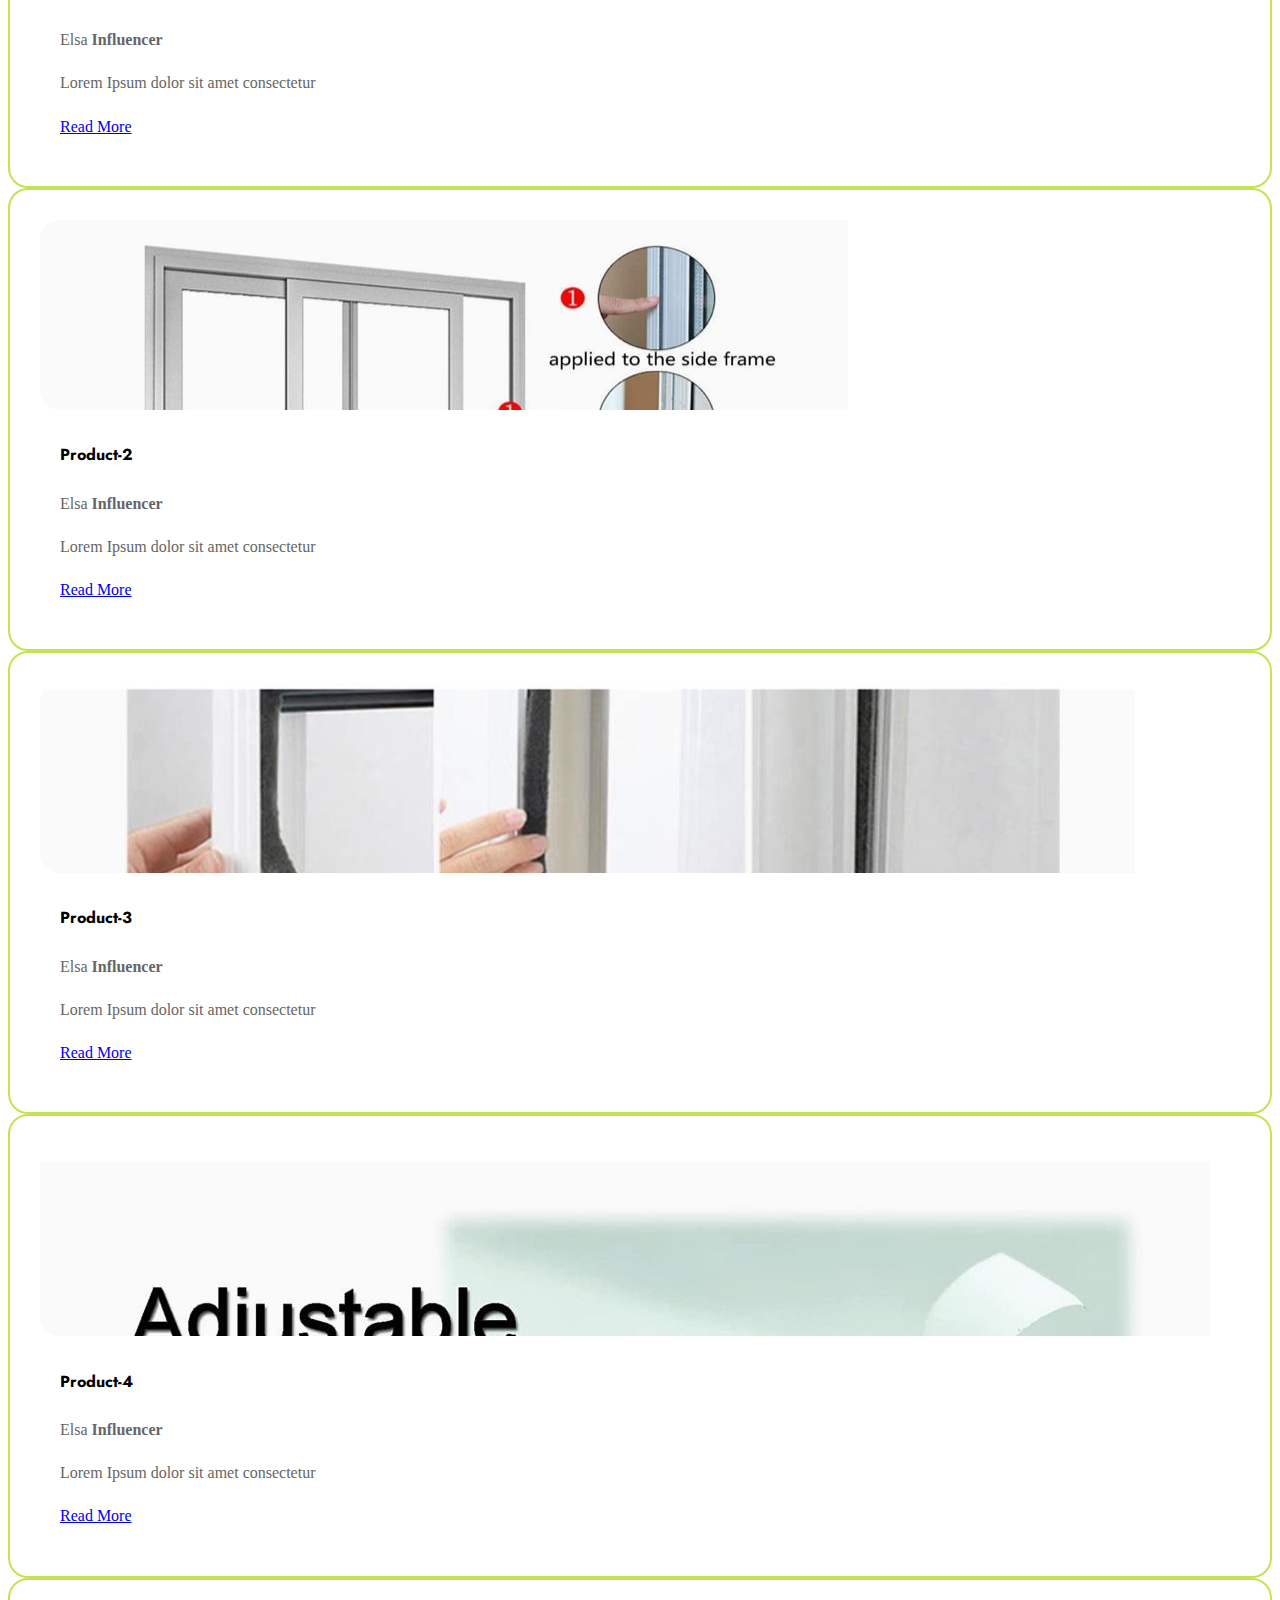
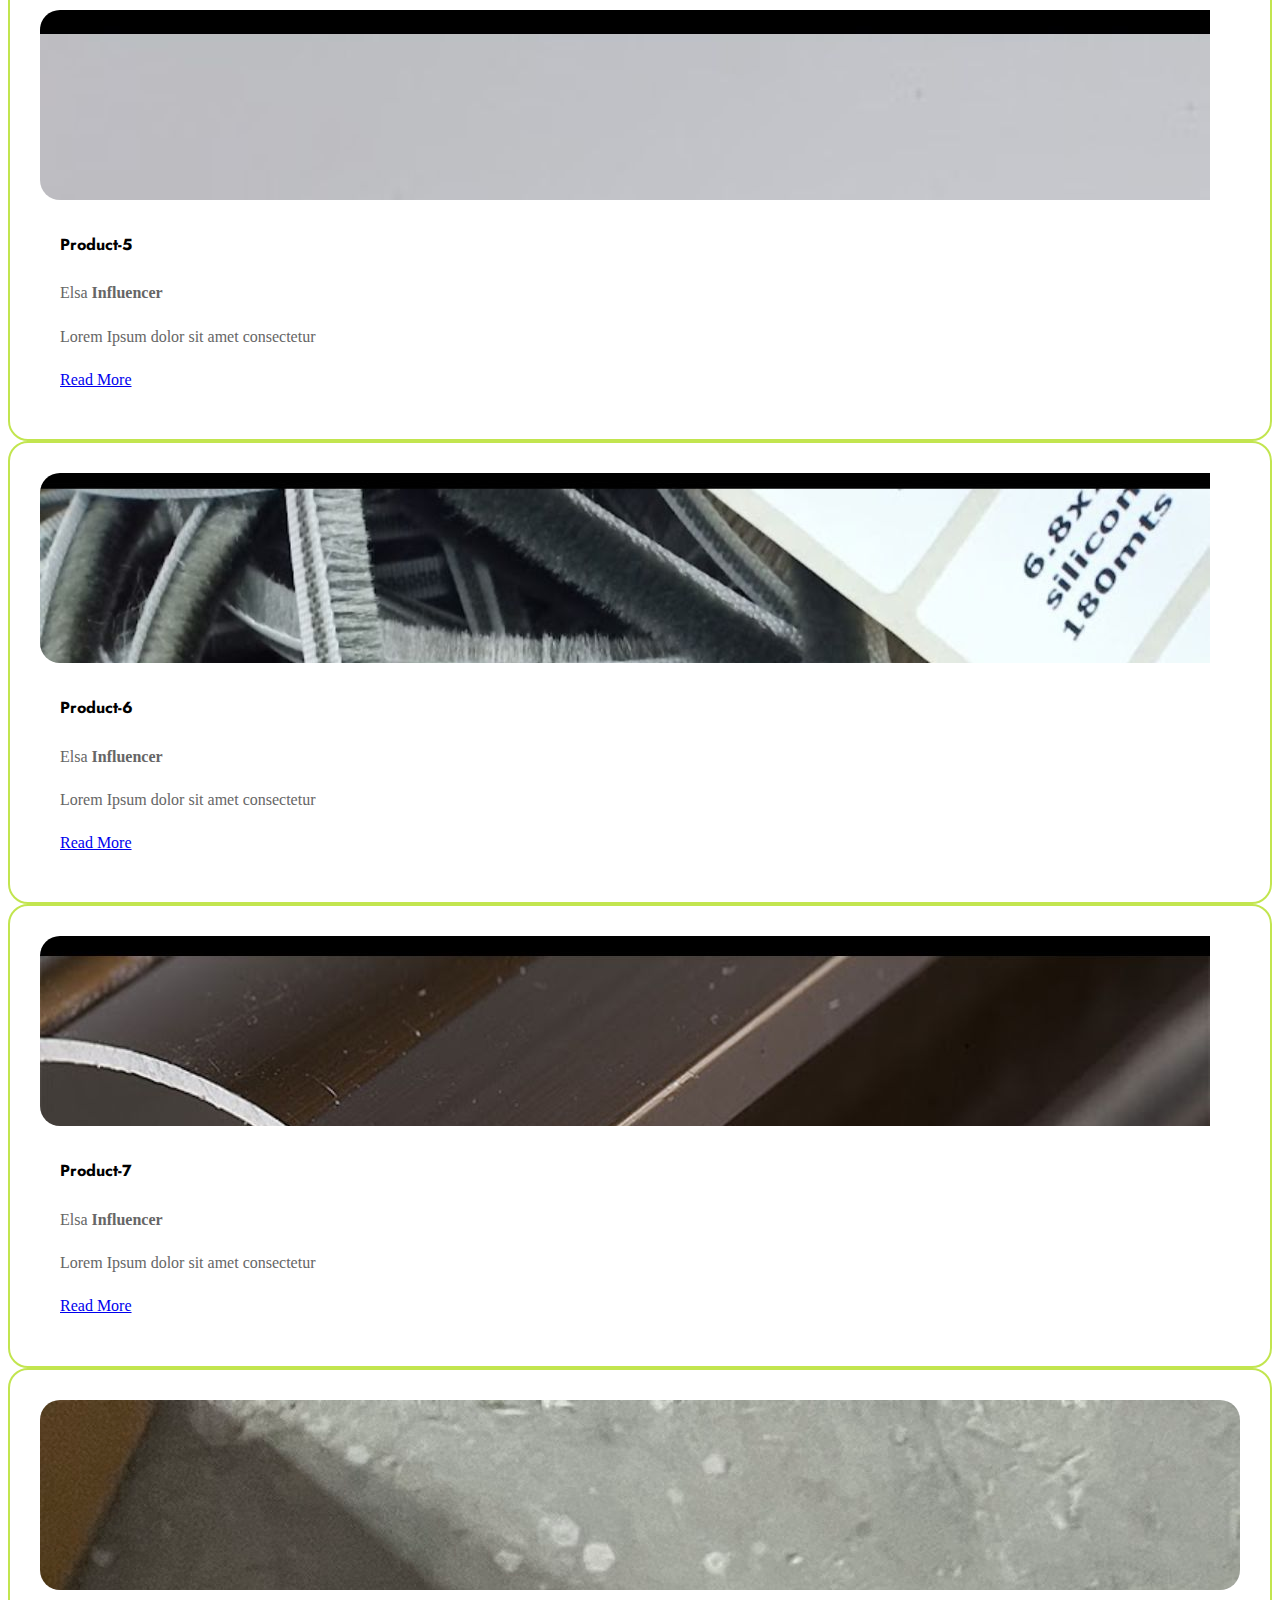
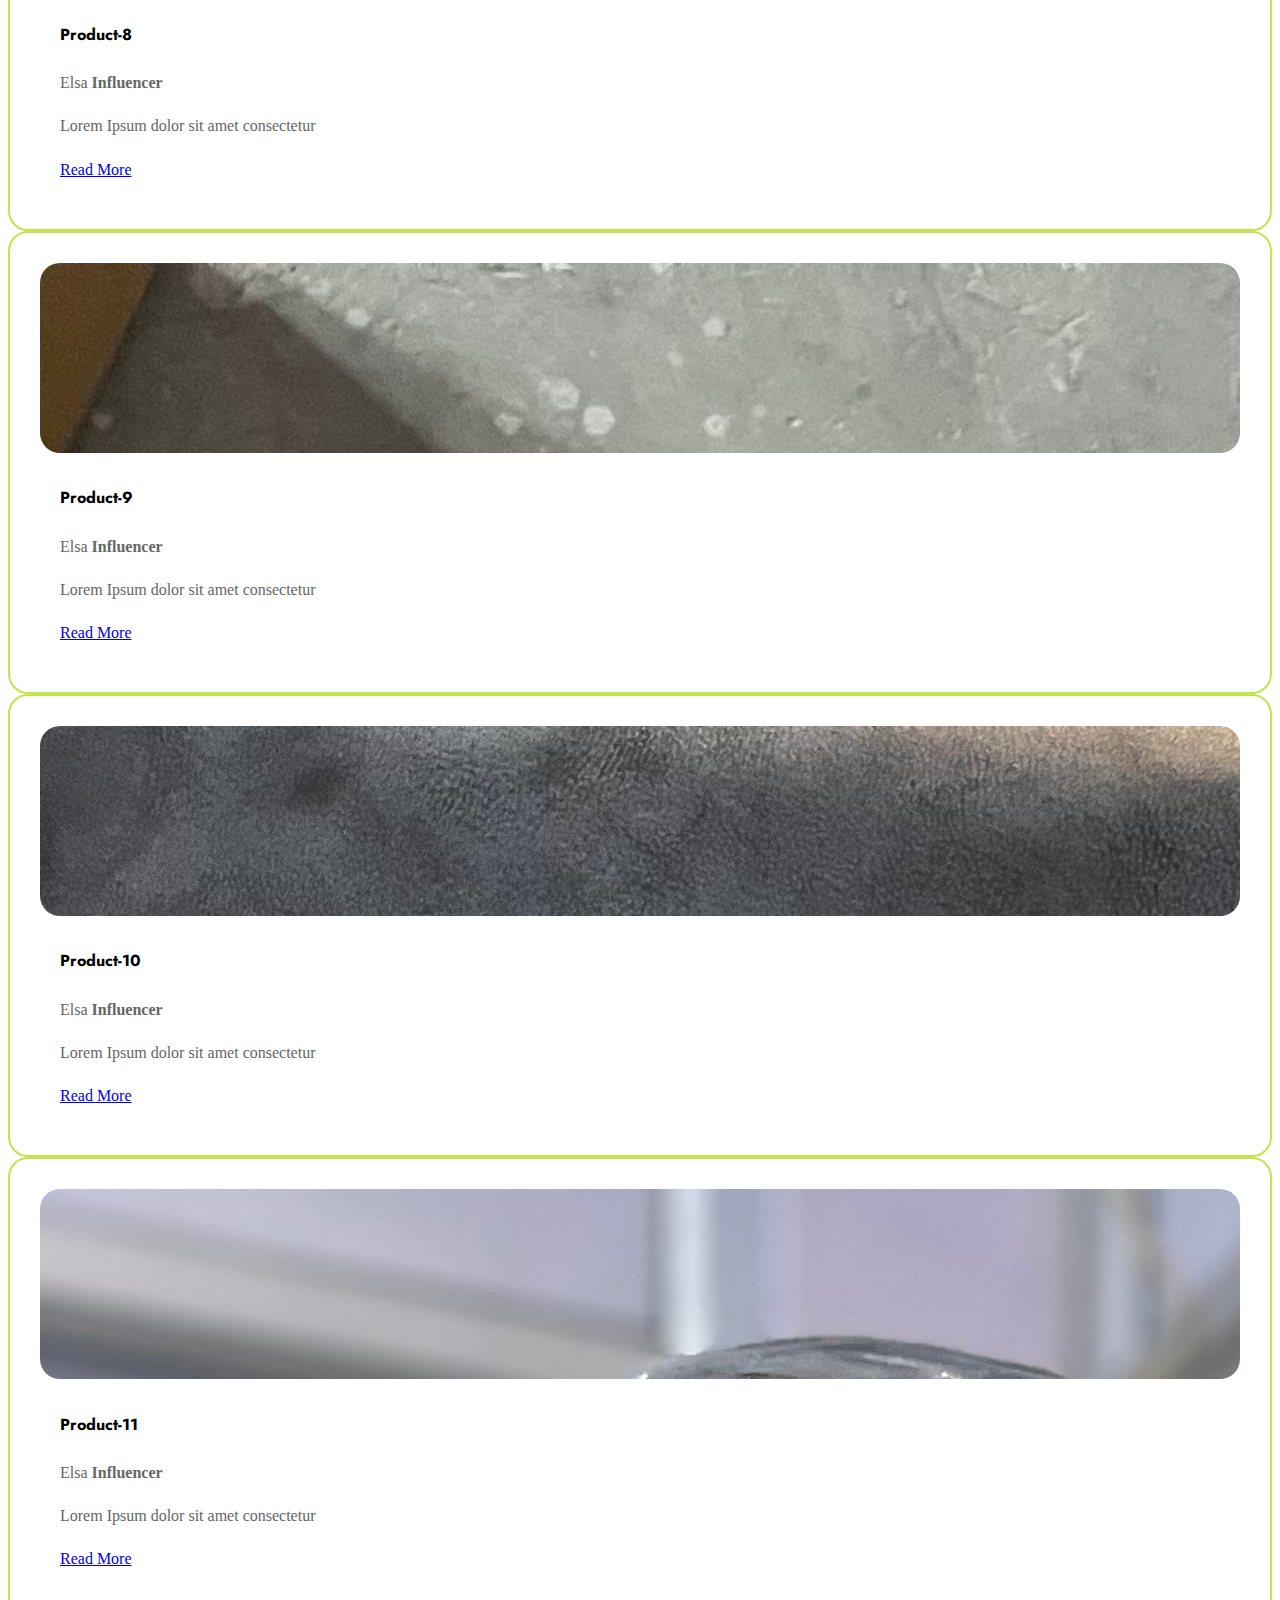
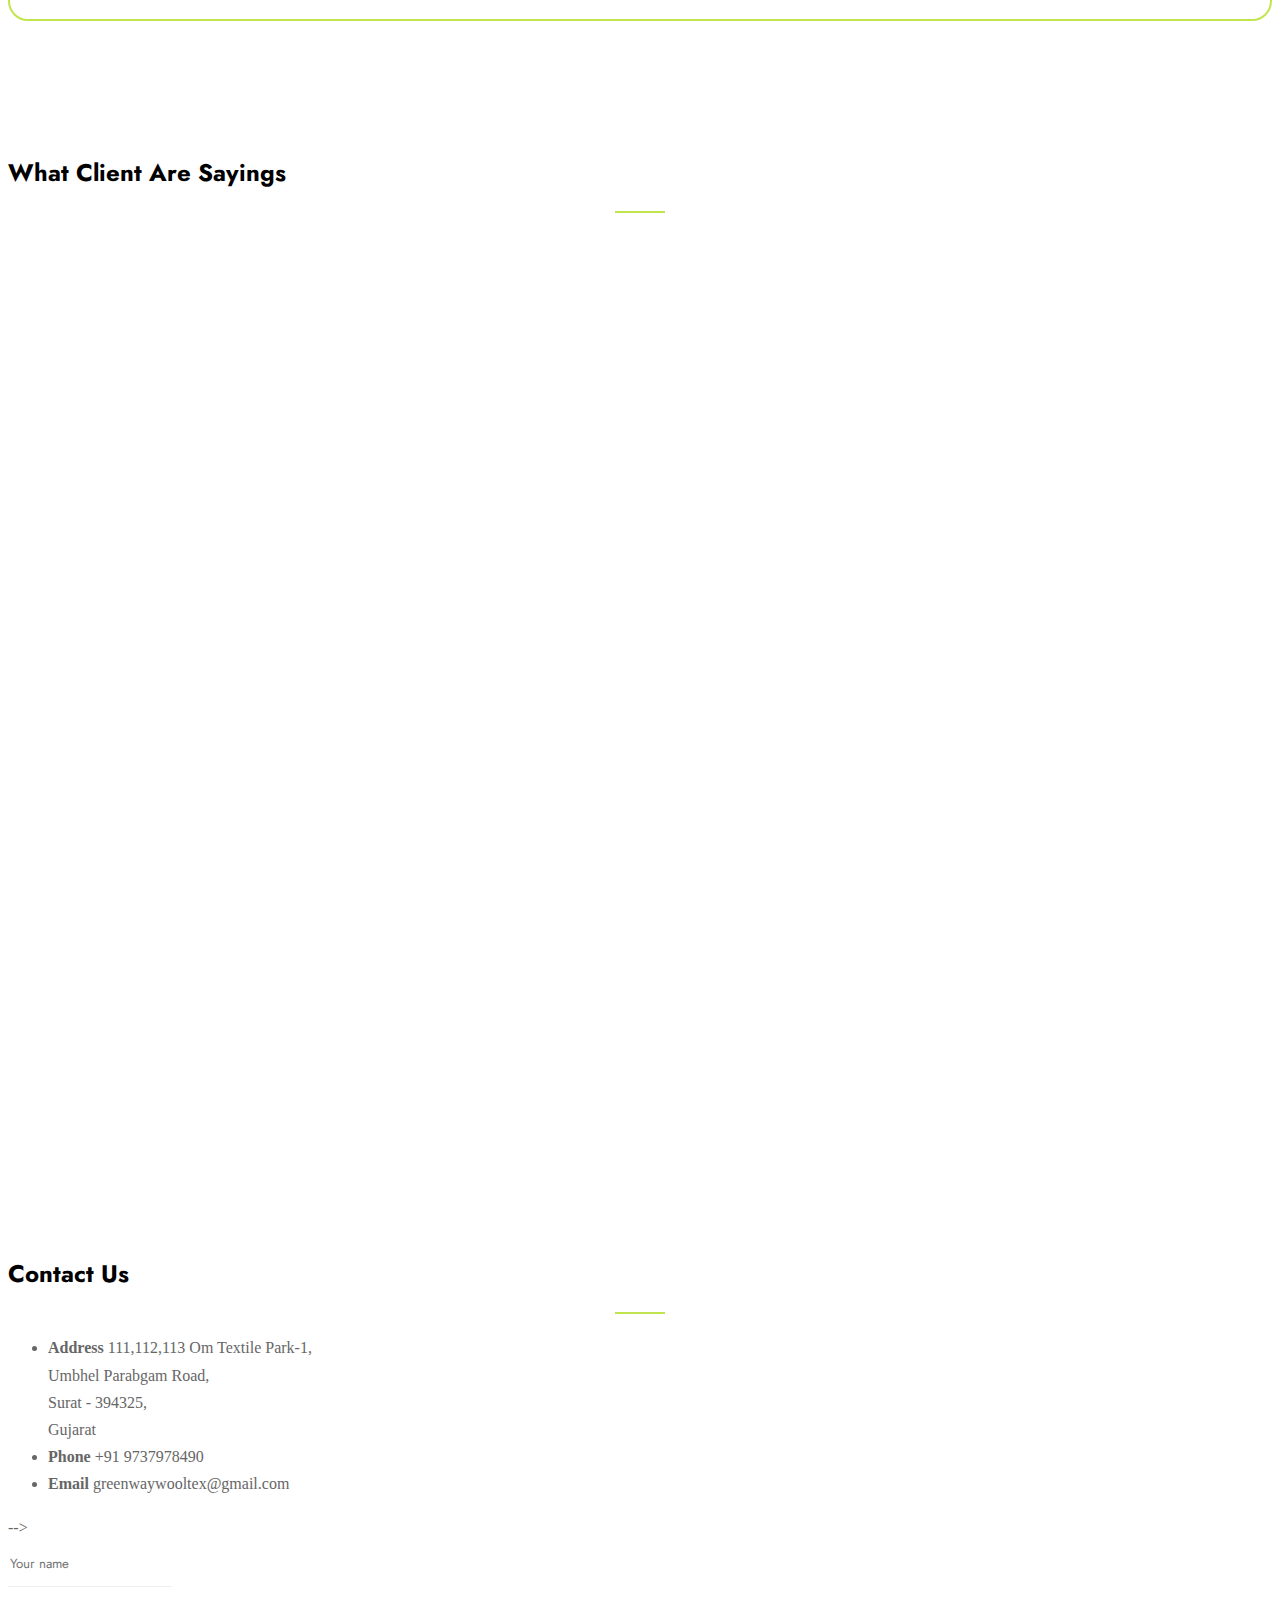
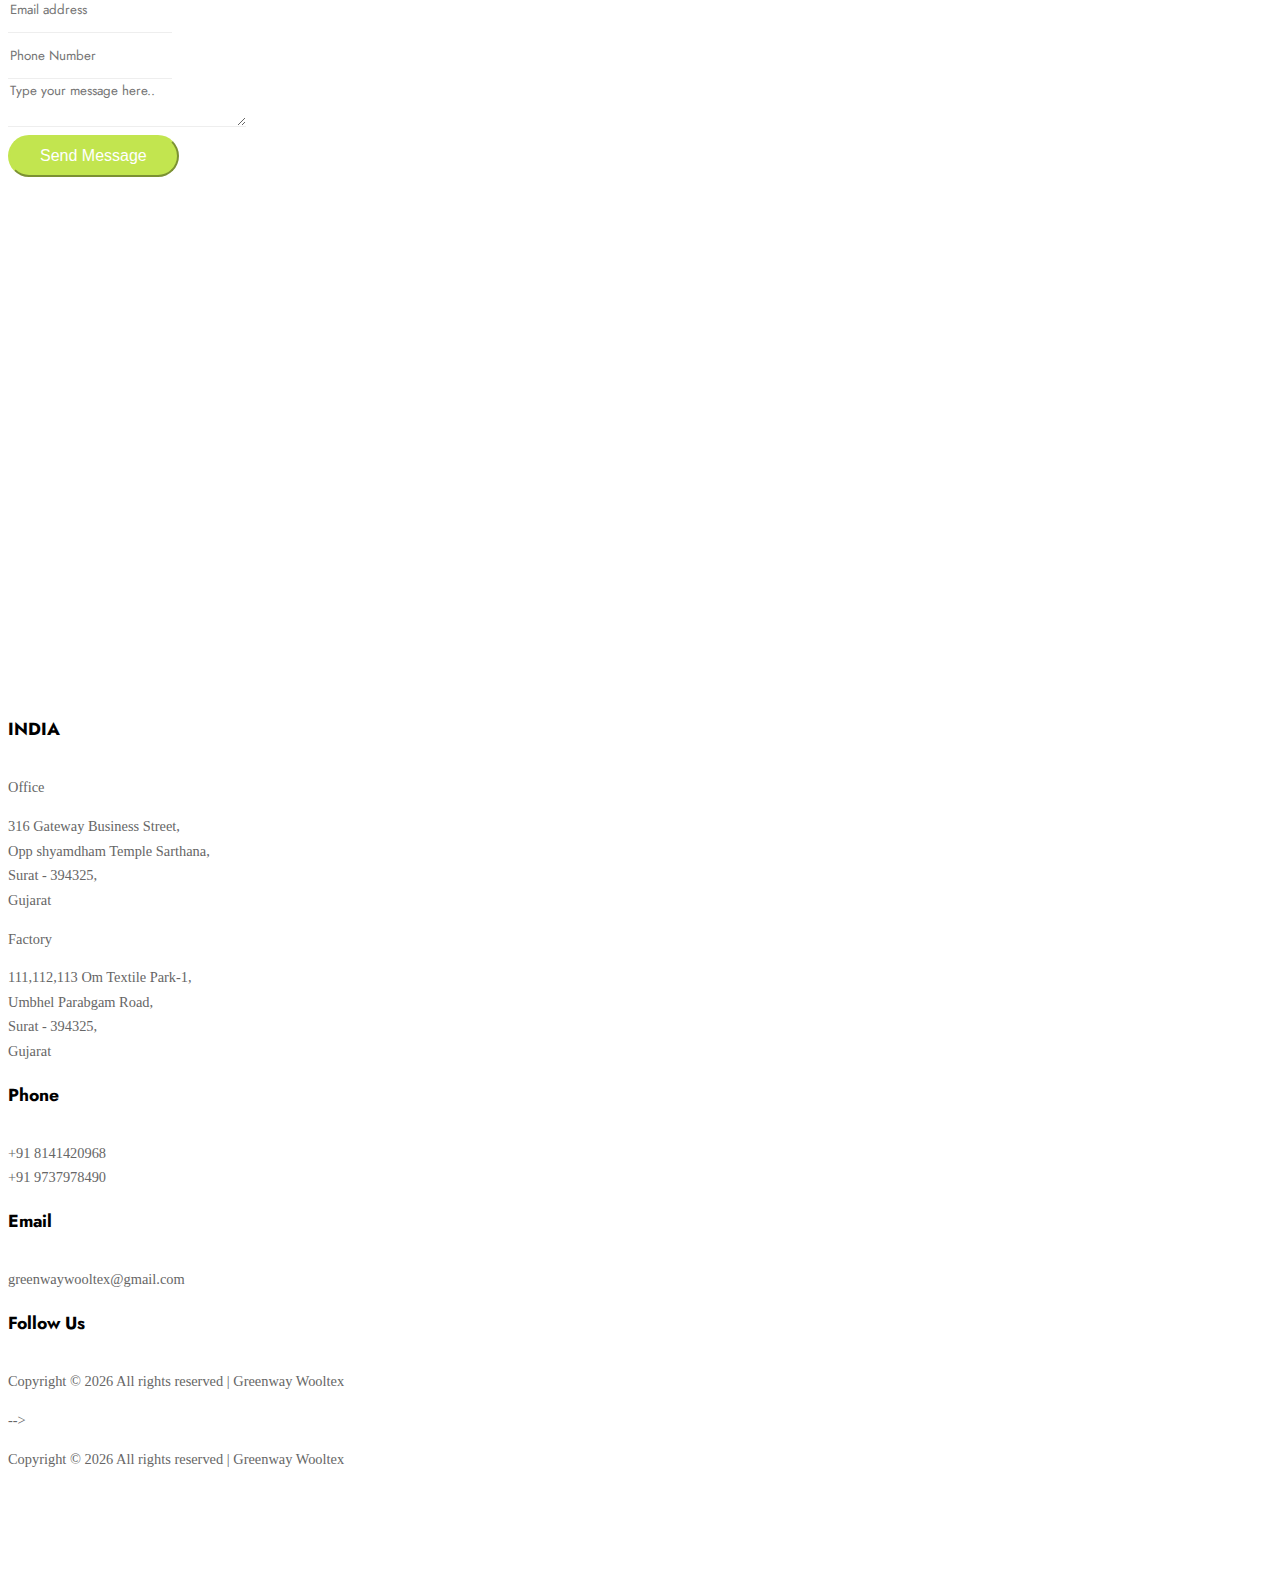
==== commit 63829cc3: "sdvf" ====
--- a/index.html
+++ b/index.html
@@ -1,10 +1,11 @@
 <!doctype html>
 <html lang="en">
   <head>
-    <title>Greenway Wootex</title>
+    <title>Greenway Wooltex</title>
     <meta charset="utf-8">
     <meta name="viewport" content="width=device-width, initial-scale=1, shrink-to-fit=no">
-    
+
+    <link href="images/favicon.jpg" rel="icon">
     <link href="https://fonts.googleapis.com/css2?family=Jost:wght@400;700;900&display=swap" rel="stylesheet">
     <link rel="stylesheet" href="fonts/icomoon/style.css">
 
@@ -31,10 +32,7 @@
 
   <div id="overlayer"></div>
   <div class="loader">
-    <!-- <div class="spinner-border text-primary" role="status"> -->
       <span class="sr-only">Loading...</span>
-      <!-- <img src="images/main-logo.jpeg" loading="auto|eager|lazy"> -->
-    <!-- </div> -->
   </div>
 
 
@@ -57,9 +55,7 @@
           <div class="col-4">
             <a class="m-0 site-logo" href="index.html">
               <img src="images/main-logo.jpeg" class="logo-image img-fluid" alt="templatemo pod talk" width="100">
-                  <!-- <div>Greenway</br> Wooltex</div> -->
             </a>
-            <!-- <h1 class="m-0 site-logo"><a href="index.html">GreenWay Wooltex</a></h1> -->
           </div>
 
           <div class="col-8">
@@ -68,20 +64,6 @@
                 <li><a href="#home-section" class="nav-link">Home</a></li>
                 <li><a href="#about-section" class="nav-link">About</a></li>
                 <li><a href="#products-section" class="nav-link">Products</a></li>
-                <!-- <li class="nav-item dropdown ">
-                  <a class="nav-link dropdown-toggle sub-nav" href="#" id="navbarDropdown" role="button" data-toggle="dropdown" >
-                    Products
-                  </a>
-                  <div class="dropdown-menu" aria-labelledby="navbarDropdown">
-                    <a href="/product-1.html" class="dropdown-item sub-nav-link">Product 1</a>
-                    <a href="/product-3.html" class="dropdown-item sub-nav-link">Product 3</a>
-                    <a href="/product-2.html" class="dropdown-item sub-nav-link">Product 2</a>
-                    <a href="/product-4.html" class="dropdown-item sub-nav-link">Product 4</a>
-                    <a href="/product-5.html" class="dropdown-item sub-nav-link">Product 5</a>
-                    <a href="/product-6.html"class="dropdown-item sub-nav-link">Product 6</a>
-                  </div>
-                </li> -->
-              
                 <li><a href="#contact-section" class="nav-link">Contact</a></li>
               </ul>
             </nav>
@@ -137,261 +119,61 @@
             <img src="images/office.jpg" alt="Image" class="img-fluid">
           </div>
           <div class="col-lg-4">
-
-
             <p>Overall, Greenway Wooltext is a company that stands out for its focus on trust, quality, and time accuracy. With their exceptional products, sustainable practices, and excellent customer service, they are a reliable partner for anyone looking for high-quality woolen textiles.</p>
           </div>
-          
-          
         </div>
       </div>
     </div>
-
-
-    <!-- <div class="site-section" id="services-section">
-      <div class="container">
-        <div class="row ">
-          <div class="col-12 mb-5 position-relative">
-            <h2 class="section-title text-center mb-5">Services</h2>
-          </div>
-          
-          <div class="col-md-6 mb-4" data-aos="fade-up" data-aos-delay="">
-            <div class="service d-flex h-100">
-              <div class="svg-icon">
-                <img src="images/flaticon/svg/002-travel-1.svg" alt="Image" class="img-fluid">
-              </div>
-              <div class="service-about">
-                <h3>Apparel</h3>
-                <p>Far far away, behind the word mountains, far from the countries Vokalia and Consonantia, there live the blind texts.</p>
-              </div>
-            </div>
-          </div>
-
-          <div class="col-md-6 mb-4" data-aos="fade-up" data-aos-delay="100">
-            <div class="service d-flex h-100">
-              <div class="svg-icon">
-                <img src="images/flaticon/svg/001-travel.svg" alt="Image" class="img-fluid">
-              </div>
-              <div class="service-about">
-                <h3>Accessories</h3>
-                <p>Far far away, behind the word mountains, far from the countries Vokalia and Consonantia, there live the blind texts.</p>
-              </div>
-            </div>
-          </div>
-
-          <div class="col-md-6 mb-4" data-aos="fade-up" data-aos-delay="">
-            <div class="service d-flex h-100">
-              <div class="svg-icon">
-                <img src="images/flaticon/svg/003-travel-2.svg" alt="Image" class="img-fluid">
-              </div>
-              <div class="service-about">
-                <h3>Home textiles</h3>
-                <p>Far far away, behind the word mountains, far from the countries Vokalia and Consonantia, there live the blind texts.</p>
-              </div>
-            </div>
-          </div>
-
-          <div class="col-md-6 mb-4" data-aos="fade-up" data-aos-delay="100">
-            <div class="service d-flex h-100">
-              <div class="svg-icon">
-                <img src="images/flaticon/svg/004-travel-3.svg" alt="Image" class="img-fluid">
-              </div>
-              <div class="service-about">
-                <h3>Upholstery</h3>
-                <p>Far far away, behind the word mountains, far from the countries Vokalia and Consonantia, there live the blind texts.</p>
-              </div>
-            </div>
-          </div>
-
-          <div class="col-md-6 mb-4" data-aos="fade-up" data-aos-delay="">
-            <div class="service d-flex h-100">
-              <div class="svg-icon">
-                <img src="images/flaticon/svg/005-travel-4.svg" alt="Image" class="img-fluid">
-              </div>
-              <div class="service-about">
-                <h3>Industrial textiles</h3>
-                <p>Far far away, behind the word mountains, far from the countries Vokalia and Consonantia, there live the blind texts.</p>
-              </div>
-            </div>
-          </div>
-
-          <div class="col-md-6 mb-4" data-aos="fade-up" data-aos-delay="100">
-            <div class="service d-flex h-100">
-              <div class="svg-icon">
-                <img src="images/flaticon/svg/006-food.svg" alt="Image" class="img-fluid">
-              </div>
-              <div class="service-about">
-                <h3>Content Marketing</h3>
-                <p>Far far away, behind the word mountains, far from the countries Vokalia and Consonantia, there live the blind texts.</p>
-              </div>
-            </div>
-          </div>
-
-        </div>
-      </div>
-    </div> -->
-
-
-    <!-- <section class="site-section block__62272" id="projects-section">
-      
-
-      <div class="container">
-        <div class="row mb-5">
-          <div class="col-12 position-relative">
-            <h2 class="section-title text-center mb-5">Products neww</h2>
-          </div>
-        </div>
-
-        <div class="row justify-content-center mb-5" data-aos="fade">
-          <div id="filters" class="filters text-center button-group col-md-7">
-            <button class="btn btn-primary active" data-filter="*">All</button>
-            <button class="btn btn-primary" data-filter=".web">Straps</button>
-            <button class="btn btn-primary" data-filter=".design">Design</button>
-            <button class="btn btn-primary" data-filter=".brand">Brand</button>
-          </div>
-        </div>  
-        
-        <div id="posts" class="row no-gutter">
-          <div class="item web col-6 col-sm-6 col-md-6 col-lg-4 col-xl-4 mb-4">
-            <a href="images/product-2.webp" class="item-wrap fancybox">
-              <span class="icon-search2"></span>
-              <img class="img-fluid" src="images/product-2.webp">
-            </a>
-          </div>
-
-          <div class="item brand col-6 col-sm-6 col-md-6 col-lg-4 col-xl-4 mb-4">
-            <a href="images/img_6.jpg" class="item-wrap fancybox">
-              <span class="icon-search2"></span>
-              <img class="img-fluid" src="images/img_6.jpg">
-            </a>
-          </div>
-
-          <div class="item web col-6 col-sm-6 col-md-6 col-lg-4 col-xl-4 mb-4">
-            <a href="images/img_7.jpg" class="item-wrap fancybox">
-              <span class="icon-search2"></span>
-              <img class="img-fluid" src="images/img_7.jpg">
-            </a>
-          </div>
-
-          <div class="item web col-6 col-sm-6 col-md-6 col-lg-4 col-xl-4 mb-4">
-            <a href="images/img_1.jpg" class="item-wrap fancybox">
-              <span class="icon-search2"></span>
-              <img class="img-fluid" src="images/img_1.jpg">
-            </a>
-          </div>
-          <div class="item web col-6 col-sm-6 col-md-6 col-lg-4 col-xl-4 mb-4">
-            <a href="images/img_2.jpg" class="item-wrap fancybox">
-              <span class="icon-search2"></span>
-              <img class="img-fluid" src="images/img_2.jpg">
-            </a>
-          </div>
-
-          <div class="item brand col-6 col-sm-6 col-md-6 col-lg-4 col-xl-4 mb-4">
-            <a href="images/img_3.jpg" class="item-wrap fancybox">
-              <span class="icon-search2"></span>
-              <img class="img-fluid" src="images/img_3.jpg">
-            </a>
-          </div>
-
-          <div class="item design col-6 col-sm-6 col-md-6 col-lg-4 col-xl-4 mb-4">
-
-            <a href="images/img_4.jpg" class="item-wrap fancybox">
-              <span class="icon-search2"></span>
-              <img class="img-fluid" src="images/img_4.jpg">
-            </a>
-
-          </div>
-
-          <div class="item design col-6 col-sm-6 col-md-6 col-lg-4 col-xl-4 mb-4">
-            <a href="images/img_8.jpg" class="item-wrap fancybox">
-              <span class="icon-search2"></span>
-              <img class="img-fluid" src="images/img_8.jpg">
-            </a>
-          </div>
-
-          <div class="item web col-6 col-sm-6 col-md-6 col-lg-4 col-xl-4 mb-4">
-            <a href="images/img_9.jpg" class="item-wrap fancybox">
-              <span class="icon-search2"></span>
-              <img class="img-fluid" src="images/img_9.jpg">
-            </a>
-          </div>
-
-          <div class="item design col-6 col-sm-6 col-md-6 col-lg-4 col-xl-4 mb-4">
-            <a href="images/img_10.jpg" class="item-wrap fancybox">
-              <span class="icon-search2"></span>
-              <img class="img-fluid" src="images/img_10.jpg">
-            </a>
-          </div>
-
-          <div class="item brand col-6 col-sm-6 col-md-6 col-lg-4 col-xl-4 mb-4">
-            <a href="images/img_11.jpg" class="item-wrap fancybox">
-              <span class="icon-search2"></span>
-              <img class="img-fluid" src="images/img_11.jpg">
-            </a>
-          </div>
-
-        </div>
-      </div>
-
-    </section> -->
-
-
-   
-    <!-- test -->
     <section class="site-section">
       <div class="container">
           <div class="row">
             <div class="col-12 mb-5 position-relative">
               <h2 class="section-title text-center mb-5">Latest Products</h2>
             </div>
-              
-
-              <div class="col-lg-4 col-12 mb-4 mb-lg-0">
-                  <div class="custom-block custom-block-full">
-                      <div class="custom-block-image-wrap mb-3">
-                              <img src="images/greenwayimages/Greenway5.JPG" class="custom-block-image img-fluid"
-                                  alt="">
-                      </div>
-                      <div class="custom-block-info p-2">
-                          <h5 class="mb-2">
-                                  Product - 1
-                          </h5>
-                      </div>
-
-                     
-                  </div>
-              </div>
-
-              <div class="col-lg-4 col-12 mb-4 mb-lg-0">
-                  <div class="custom-block custom-block-full">
-                      <div class="custom-block-image-wrap  mb-3">
-                              <img src="images/greenwayimages/Greenway6.JPG" class="custom-block-image img-fluid"
-                                  alt="">
-                      </div>
-
-                      <div class="custom-block-info p-2">
-                          <h5 class="mb-2">
-                                Product - 2
-                          </h5>
-                        </div>
-                  </div>
-              </div>
-
-              <div class="col-lg-4 col-12">
-                  <div class="custom-block custom-block-full">
-                      <div class="custom-block-image-wrap  mb-3">
-                              <img src="images/greenwayimages/Greenway7.JPG" class="custom-block-image img-fluid"
-                                  alt="">
-                      </div>
-
-                      <div class="custom-block-info p-2">
-                          <h5 class="mb-2">
-                                Product - 3
-                          </h5>
-                      </div>
-                  </div>
-              </div>
-
+
+            <div class="col-lg-4 col-12 mb-4 mb-lg-0">
+                <div class="custom-block custom-block-full">
+                    <div class="custom-block-image-wrap mb-3">
+                            <img src="images/greenwayimages/Greenway5.JPG" class="custom-block-image img-fluid"
+                                alt="">
+                    </div>
+                    <div class="custom-block-info p-2">
+                        <h5 class="mb-2">
+                                Product - 1
+                        </h5>
+                    </div>
+
+                    
+                </div>
+            </div>
+
+            <div class="col-lg-4 col-12 mb-4 mb-lg-0">
+                <div class="custom-block custom-block-full">
+                    <div class="custom-block-image-wrap  mb-3">
+                            <img src="images/greenwayimages/Greenway6.JPG" class="custom-block-image img-fluid"
+                                alt="">
+                    </div>
+                    <div class="custom-block-info p-2">
+                        <h5 class="mb-2">
+                              Product - 2
+                        </h5>
+                      </div>
+                </div>
+            </div>
+
+            <div class="col-lg-4 col-12">
+                <div class="custom-block custom-block-full">
+                    <div class="custom-block-image-wrap  mb-3">
+                            <img src="images/greenwayimages/Greenway7.JPG" class="custom-block-image img-fluid"
+                                alt="">
+                    </div>
+                    <div class="custom-block-info p-2">
+                        <h5 class="mb-2">
+                              Product - 3
+                        </h5>
+                    </div>
+                </div>
+            </div>
           </div>
       </div>
     </section>
@@ -399,7 +181,6 @@
     <section class="latest-podcast-section section-padding pb-0 mb-4" id="products-section">
       <div class="container">
           <div class="row ">
-
             <div class="col-12 mb-5 position-relative">
               <h2 class="section-title text-center mb-5" >Products</h2>
             </div>
@@ -410,13 +191,7 @@
                       <div class="col-lg-6 col-md-6 col-sm-6 col-12 mb-2">
                         <div class="custom-block-icon-wrap">
                           <div class="section-overlay"></div>
-                          <!-- <a href="images/img_4.jpg" class="item-wrap fancybox">
-                                                  <span class="icon-search2"></span>
-                                                  <img class="img-fluid" src="images/img_4.jpg">
-                                                </a> -->
-                      
                           <a href="images/greenwayimages/Greenway1.JPG" class=" custom-block-image img-fluid item-wrap fancybox">
-                            <!-- <span class="icon-search2"></span> -->
                             <img class="img-fluid" src="images/greenwayimages/Greenway1.JPG">
                           </a>
                         </div>
@@ -445,13 +220,7 @@
                       <div class="col-lg-6 col-md-6 col-sm-6 col-12 mb-2">
                         <div class="custom-block-icon-wrap">
                           <div class="section-overlay"></div>
-                          <!-- <a href="images/img_4.jpg" class="item-wrap fancybox">
-                                                  <span class="icon-search2"></span>
-                                                  <img class="img-fluid" src="images/img_4.jpg">
-                                                </a> -->
-                      
                           <a href="images/greenwayimages/Greenway2.JPG" class=" custom-block-image img-fluid item-wrap fancybox">
-                            <!-- <span class="icon-search2"></span> -->
                             <img class="img-fluid" src="images/greenwayimages/Greenway2.JPG">
                           </a>
                         </div>
@@ -480,13 +249,7 @@
                       <div class="col-lg-6 col-md-6 col-sm-6 col-12 mb-2">
                         <div class="custom-block-icon-wrap">
                           <div class="section-overlay"></div>
-                          <!-- <a href="images/img_4.jpg" class="item-wrap fancybox">
-                                                  <span class="icon-search2"></span>
-                                                  <img class="img-fluid" src="images/img_4.jpg">
-                                                </a> -->
-                      
                           <a href="images/greenwayimages/Greenway3.JPG" class=" custom-block-image img-fluid item-wrap fancybox">
-                            <!-- <span class="icon-search2"></span> -->
                             <img class="img-fluid" src="images/greenwayimages/Greenway3.JPG">
                           </a>
                         </div>
@@ -515,13 +278,7 @@
                       <div class="col-lg-6 col-md-6 col-sm-6 col-12 mb-2">
                         <div class="custom-block-icon-wrap">
                           <div class="section-overlay"></div>
-                          <!-- <a href="images/img_4.jpg" class="item-wrap fancybox">
-                                                  <span class="icon-search2"></span>
-                                                  <img class="img-fluid" src="images/img_4.jpg">
-                                                </a> -->
-                      
                           <a href="images/greenwayimages/Greenway4.JPG" class=" custom-block-image img-fluid item-wrap fancybox">
-                            <!-- <span class="icon-search2"></span> -->
                             <img class="img-fluid" src="images/greenwayimages/Greenway4.JPG">
                           </a>
                         </div>
@@ -550,13 +307,7 @@
                       <div class="col-lg-6 col-md-6 col-sm-6 col-12 mb-2">
                         <div class="custom-block-icon-wrap">
                           <div class="section-overlay"></div>
-                          <!-- <a href="images/img_4.jpg" class="item-wrap fancybox">
-                                                  <span class="icon-search2"></span>
-                                                  <img class="img-fluid" src="images/img_4.jpg">
-                                                </a> -->
-                      
                           <a href="images/greenwayimages/Greenway5.JPG" class=" custom-block-image img-fluid item-wrap fancybox">
-                            <!-- <span class="icon-search2"></span> -->
                             <img class="img-fluid" src="images/greenwayimages/Greenway5.JPG">
                           </a>
                         </div>
@@ -585,13 +336,7 @@
                     <div class="col-lg-6 col-md-6 col-sm-6 col-12 mb-2">
                       <div class="custom-block-icon-wrap">
                         <div class="section-overlay"></div>
-                        <!-- <a href="images/img_4.jpg" class="item-wrap fancybox">
-                                                <span class="icon-search2"></span>
-                                                <img class="img-fluid" src="images/img_4.jpg">
-                                              </a> -->
-                    
                         <a href="images/greenwayimages/Greenway6.JPG" class=" custom-block-image img-fluid item-wrap fancybox">
-                          <!-- <span class="icon-search2"></span> -->
                           <img class="img-fluid" src="images/greenwayimages/Greenway6.JPG">
                         </a>
                       </div>
@@ -621,13 +366,7 @@
                     <div class="col-lg-6 col-md-6 col-sm-6 col-12 mb-2">
                       <div class="custom-block-icon-wrap">
                         <div class="section-overlay"></div>
-                        <!-- <a href="images/img_4.jpg" class="item-wrap fancybox">
-                                                <span class="icon-search2"></span>
-                                                <img class="img-fluid" src="images/img_4.jpg">
-                                              </a> -->
-                    
                         <a href="images/greenwayimages/Greenway7.JPG" class=" custom-block-image img-fluid item-wrap fancybox">
-                          <!-- <span class="icon-search2"></span> -->
                           <img class="img-fluid" src="images/greenwayimages/Greenway7.JPG">
                         </a>
                       </div>
@@ -657,13 +396,7 @@
                     <div class="col-lg-6 col-md-6 col-sm-6 col-12 mb-2">
                       <div class="custom-block-icon-wrap">
                         <div class="section-overlay"></div>
-                        <!-- <a href="images/img_4.jpg" class="item-wrap fancybox">
-                                                <span class="icon-search2"></span>
-                                                <img class="img-fluid" src="images/img_4.jpg">
-                                              </a> -->
-                    
                         <a href="images/greenwayimages/Greenway8.jpg" class=" custom-block-image img-fluid item-wrap fancybox">
-                          <!-- <span class="icon-search2"></span> -->
                           <img class="img-fluid" src="images/greenwayimages/Greenway8.jpg">
                         </a>
                       </div>
@@ -693,13 +426,7 @@
                     <div class="col-lg-6 col-md-6 col-sm-6 col-12 mb-2">
                       <div class="custom-block-icon-wrap">
                         <div class="section-overlay"></div>
-                        <!-- <a href="images/img_4.jpg" class="item-wrap fancybox">
-                                                <span class="icon-search2"></span>
-                                                <img class="img-fluid" src="images/img_4.jpg">
-                                              </a> -->
-                    
                         <a href="images/greenwayimages/Greenway8.jpg" class=" custom-block-image img-fluid item-wrap fancybox">
-                          <!-- <span class="icon-search2"></span> -->
                           <img class="img-fluid" src="images/greenwayimages/Greenway8.jpg">
                         </a>
                       </div>
@@ -729,13 +456,7 @@
                     <div class="col-lg-6 col-md-6 col-sm-6 col-12 mb-2">
                       <div class="custom-block-icon-wrap">
                         <div class="section-overlay"></div>
-                        <!-- <a href="images/img_4.jpg" class="item-wrap fancybox">
-                                                <span class="icon-search2"></span>
-                                                <img class="img-fluid" src="images/img_4.jpg">
-                                              </a> -->
-                    
                         <a href="images/greenwayimages/Greenway10.jpg" class=" custom-block-image img-fluid item-wrap fancybox">
-                          <!-- <span class="icon-search2"></span> -->
                           <img class="img-fluid" src="images/greenwayimages/Greenway10.jpg">
                         </a>
                       </div>
@@ -765,13 +486,7 @@
                     <div class="col-lg-6 col-md-6 col-sm-6 col-12 mb-2">
                       <div class="custom-block-icon-wrap">
                         <div class="section-overlay"></div>
-                        <!-- <a href="images/img_4.jpg" class="item-wrap fancybox">
-                                                <span class="icon-search2"></span>
-                                                <img class="img-fluid" src="images/img_4.jpg">
-                                              </a> -->
-                    
                         <a href="images/greenwayimages/Greenway11.jpg" class=" custom-block-image img-fluid item-wrap fancybox">
-                          <!-- <span class="icon-search2"></span> -->
                           <img class="img-fluid" src="images/greenwayimages/Greenway11.jpg">
                         </a>
                       </div>
@@ -783,7 +498,6 @@
                         <div class="profile-block d-flex">
                           <p>
                             Elsa
-                            
                             <strong>Influencer</strong>
                           </p>
                         </div>
@@ -797,54 +511,7 @@
           </div>
       </div>
     </section>
-    <!-- test -->
-    <!-- <section class="site-section bg-light" id="blog-section">
-      <div class="container">
-        <div class="row">
-          
-          <div class="col-12 mb-5 position-relative">
-            <h2 class="section-title text-center mb-5">Blog Posts</h2>
-          </div>
-
-          <div class="col-md-6 mb-5 mb-lg-0 col-lg-4">
-            <div class="blog_entry">
-              <a href="single.html"><img src="images/blog_1.jpg" alt="Image" class="img-fluid"></a>
-              <div class="p-4 bg-white">
-                <h3><a href="single.html">A small river named Duden flows by their place</a></h3>
-                <span class="date">April 25, 2019</span>
-                <p>A small river named Duden flows by their place and supplies it with the necessary regelialia.</p>
-                <p class="more"><a href="single.html">Read More</a></p>
-              </div>
-            </div>
-          </div>
-
-          <div class="col-md-6 mb-5 mb-lg-0 col-lg-4">
-            <div class="blog_entry">
-              <a href="single.html"><img src="images/blog_2.jpg" alt="Image" class="img-fluid"></a>
-              <div class="p-4 bg-white">
-                <h3><a href="single.html">A small river named Duden flows by their place</a></h3>
-                <span class="date">April 25, 2019</span>
-                <p>A small river named Duden flows by their place and supplies it with the necessary regelialia.</p>
-                <p class="more"><a href="single.html">Read More</a></p>
-              </div>
-            </div>
-          </div>
-
-          <div class="col-md-6 mb-5 mb-lg-0 col-lg-4">
-            <div class="blog_entry">
-              <a href="single.html"><img src="images/blog_3.jpg" alt="Image" class="img-fluid"></a>
-              <div class="p-4 bg-white">
-                <h3><a href="single.html">A small river named Duden flows by their place</a></h3>
-                <span class="date">April 25, 2019</span>
-                <p>A small river named Duden flows by their place and supplies it with the necessary regelialia.</p>
-                <p class="more"><a href="single.html">Read More</a></p>
-              </div>
-            </div>
-          </div>
-        </div>
-      </div>
-    </section> -->
-
+   
     <section class="site-section bg-primary">
       <div class="container">
         <div class="row">
@@ -884,7 +551,6 @@
         </div>
         <div class="row justify-content-between">
           <div class="col-lg-6 mb-4">
-            <!-- <h3>INDIA</h3>
             <ul class="list-unstyled mb-5">
               <li class="mb-3">
                 <strong class="d-block mb-1">Address</strong>
@@ -974,7 +640,6 @@
             <a href="https://instagram.com/greenwaywooltex?igshid=YmMyMTA2M2Y=" class="social-circle mr-2"><span class="icon-instagram"></span></a>
             <a href="https://wa.me/8141420968?text=Hii" class="social-circle mr-2"><span class="icon-whatsapp"></span></a>
           </div>
-          <!-- <div class="col-3 text-center">
             <p>
                 Copyright &copy;
                 <script>
@@ -997,7 +662,6 @@
         </div>
       </div>
     </footer>
-
   </div> <!-- .site-wrap -->
 
   <script src="js/jquery-3.3.1.min.js"></script>
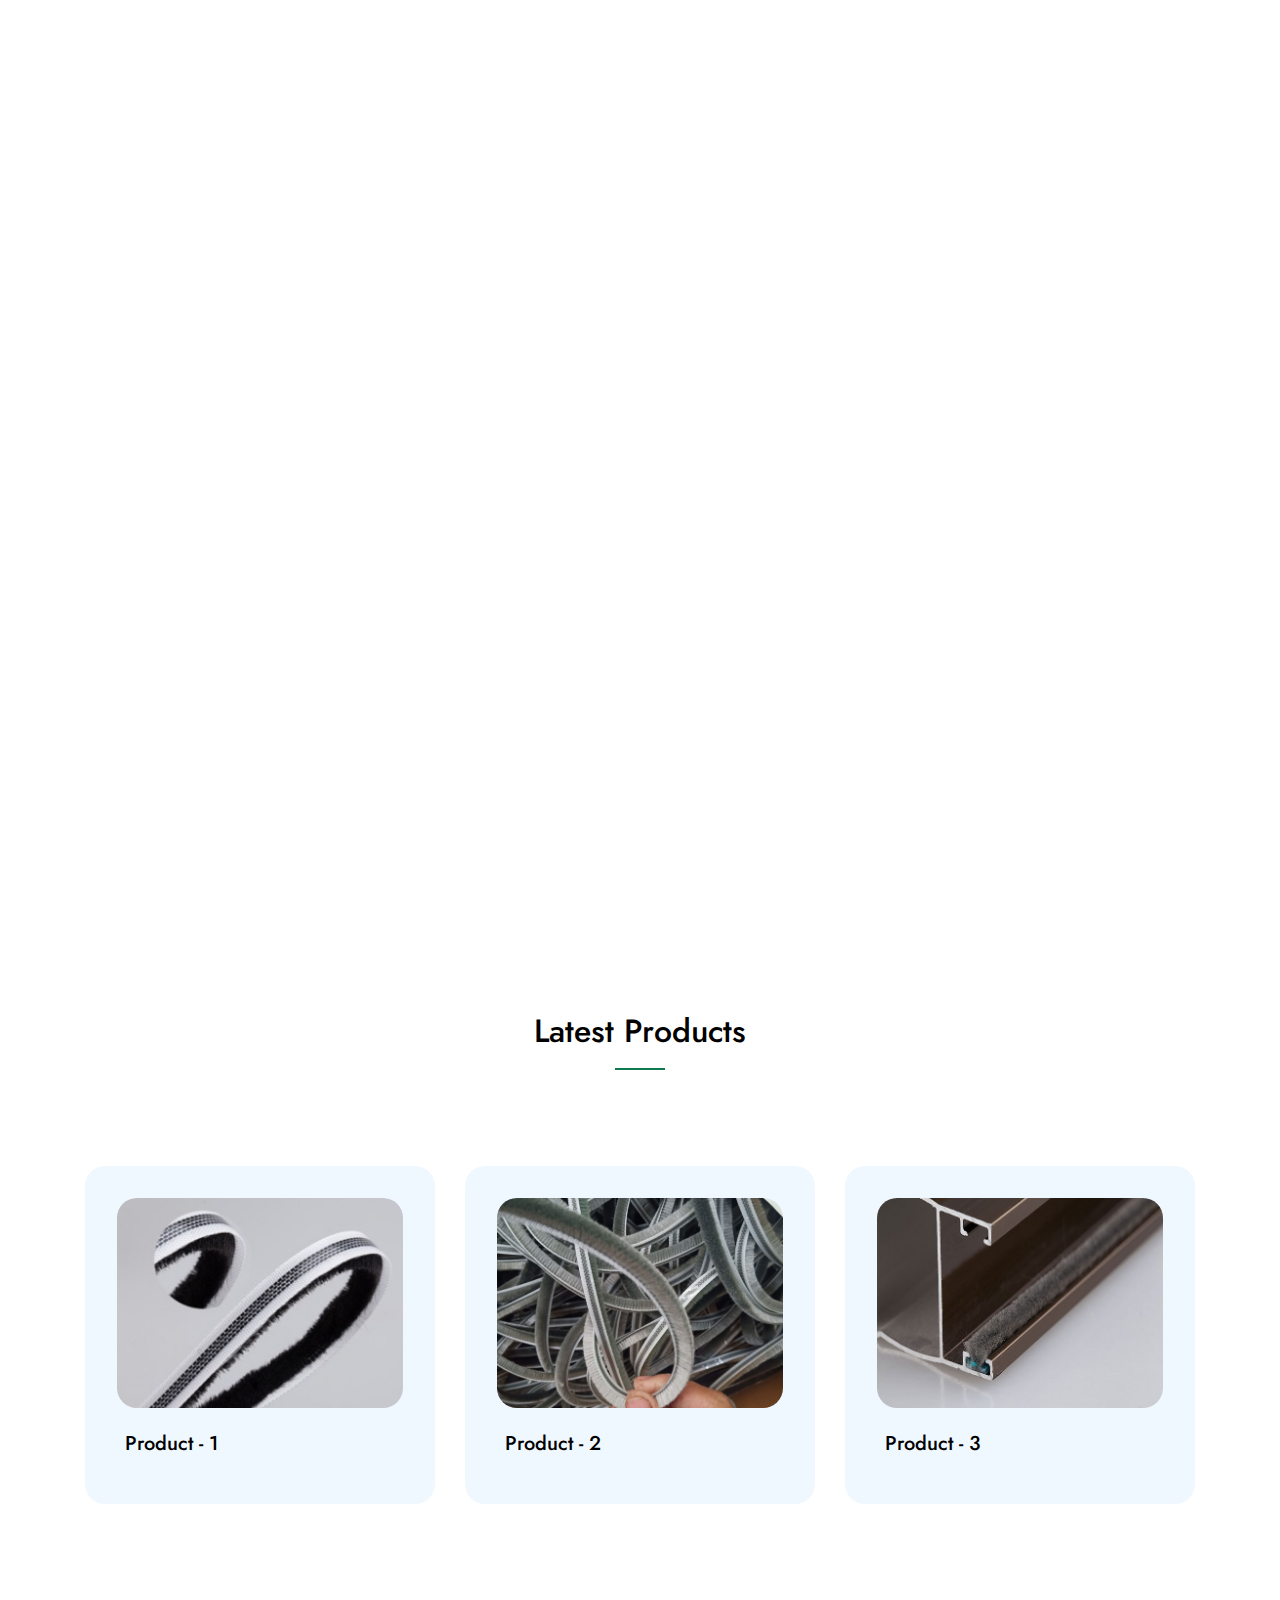
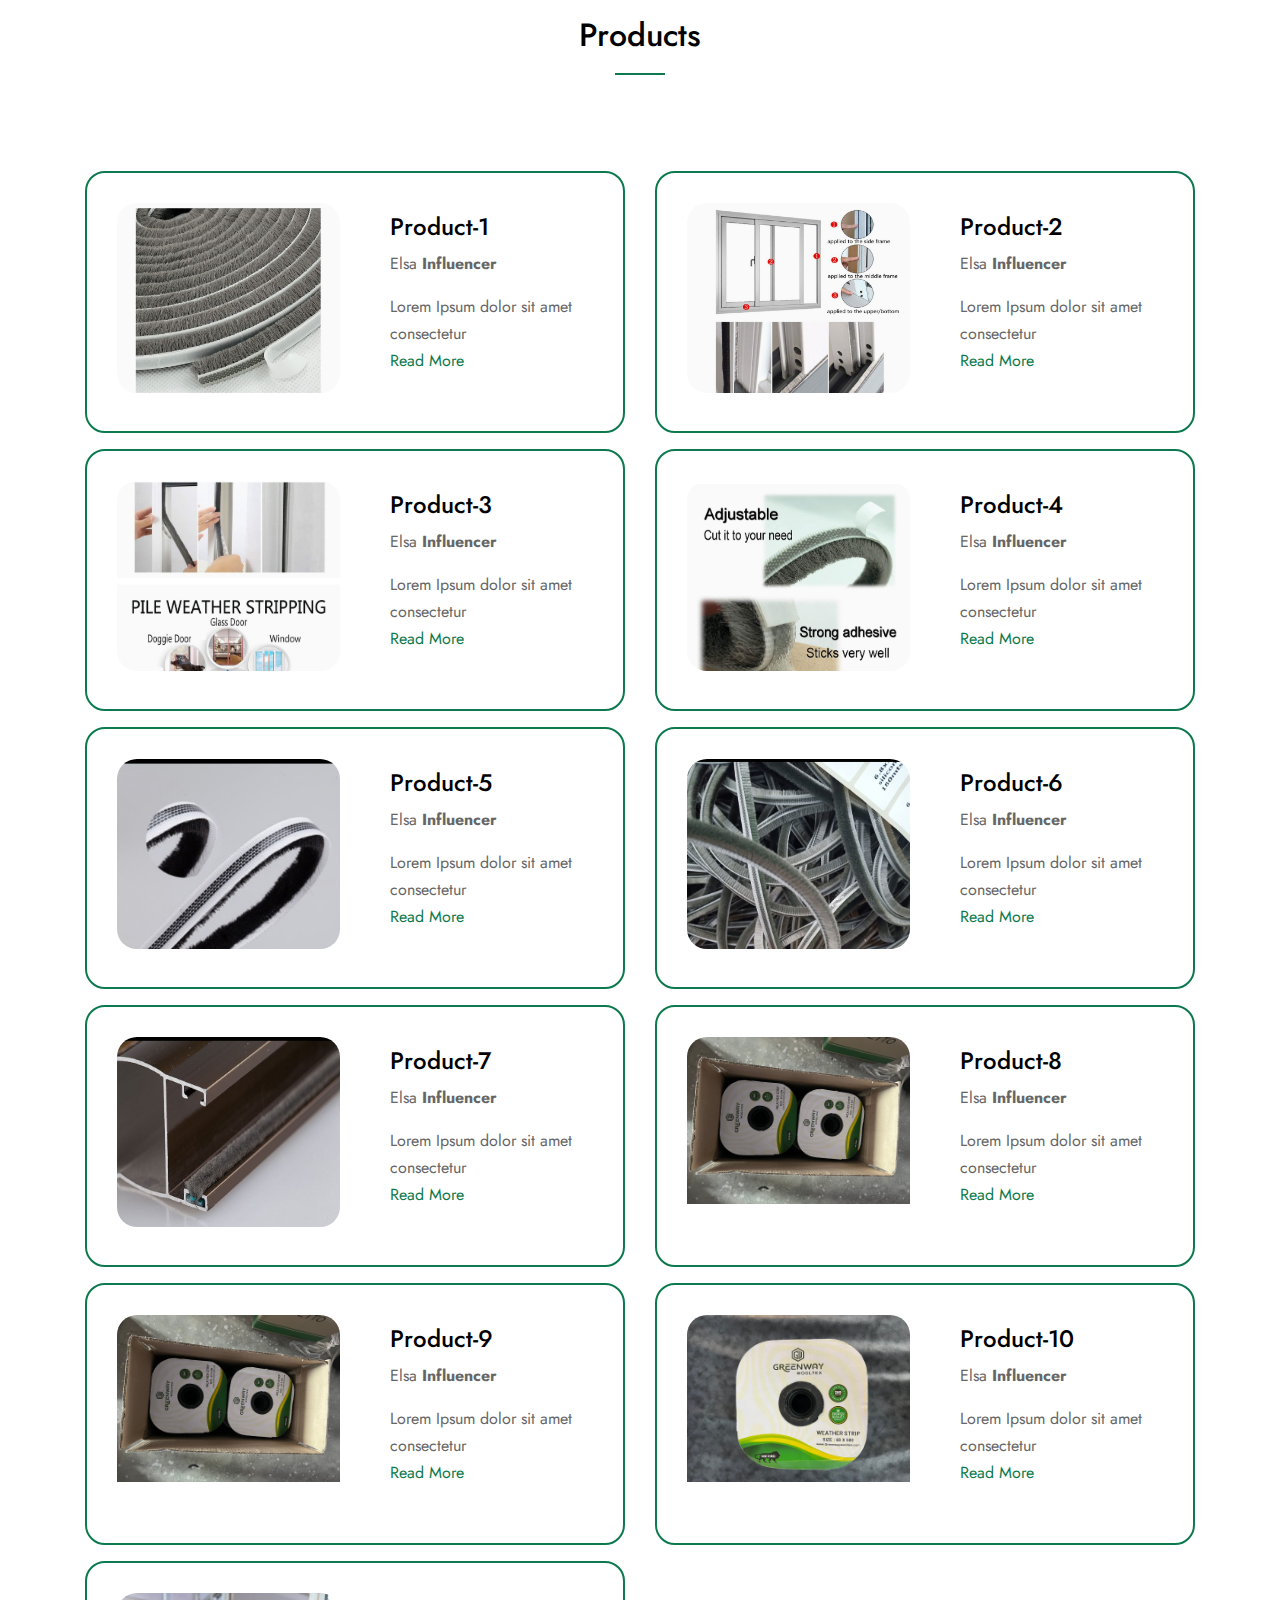
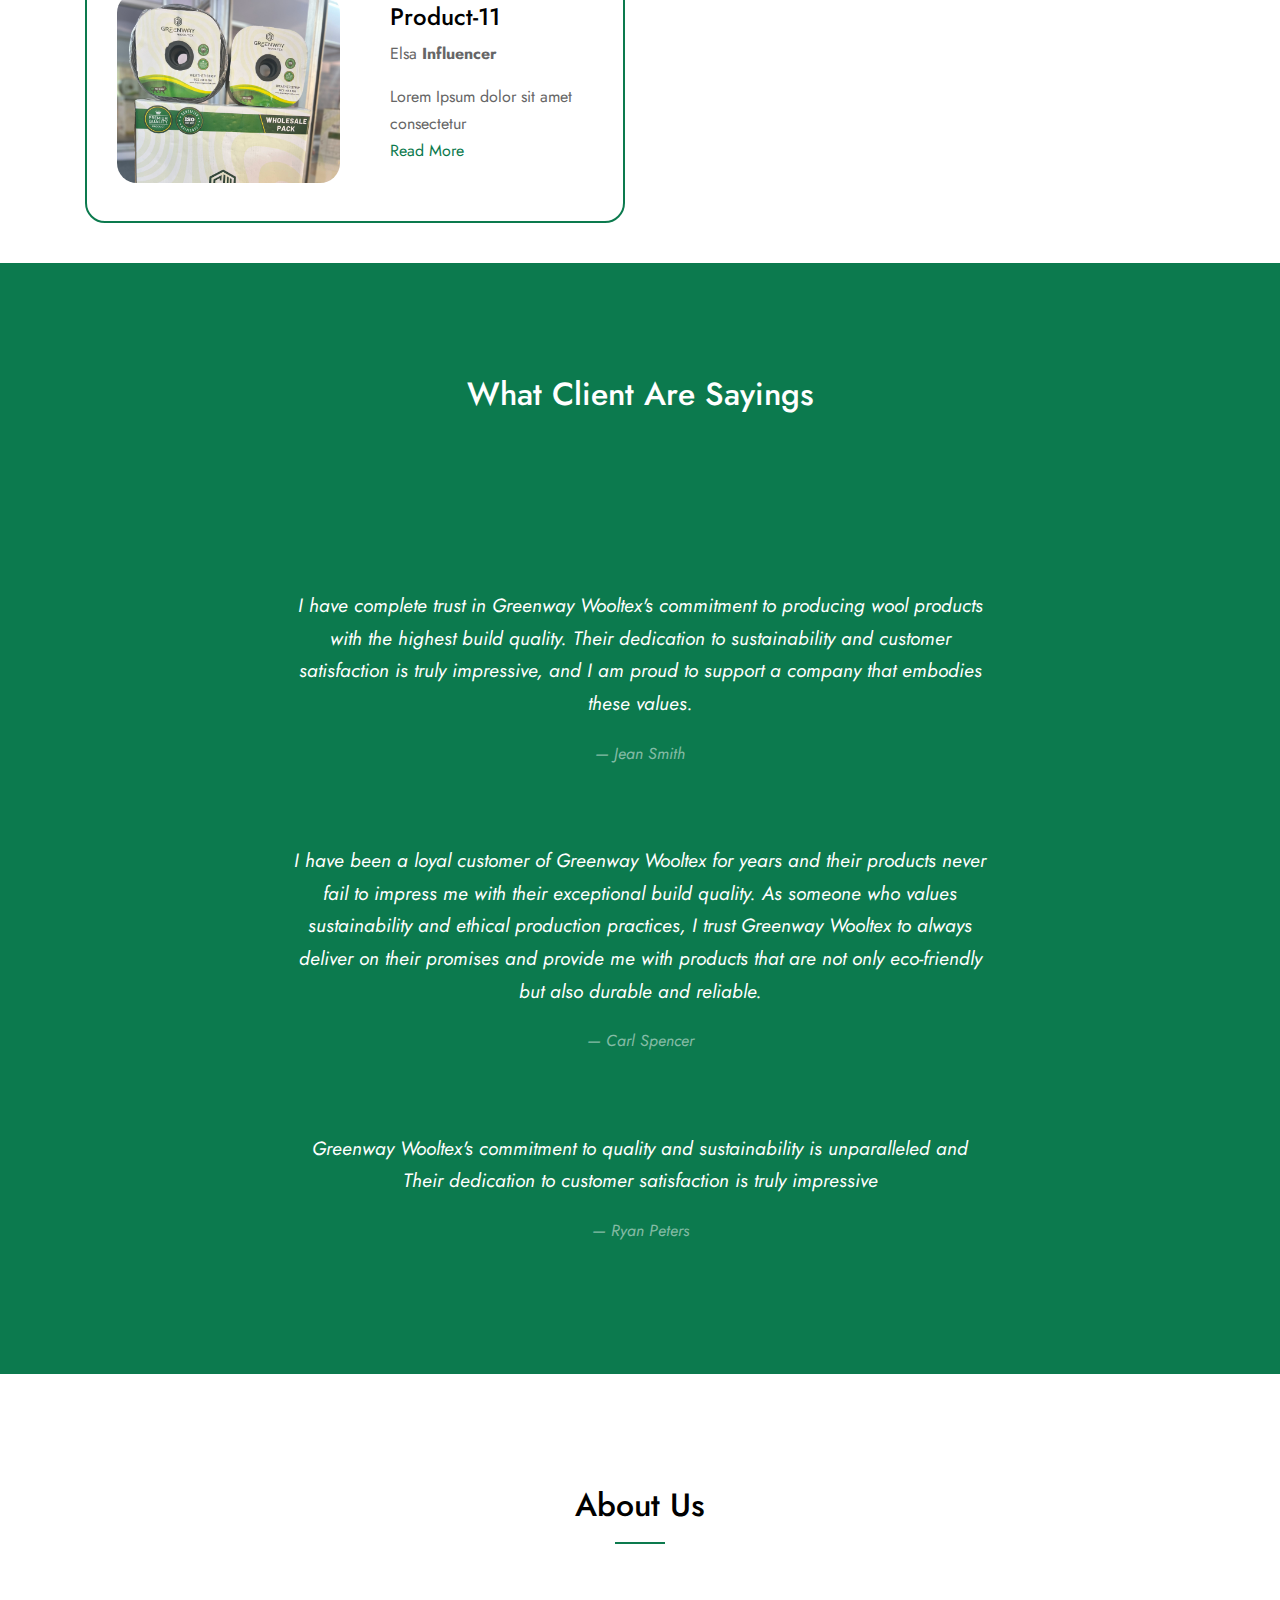
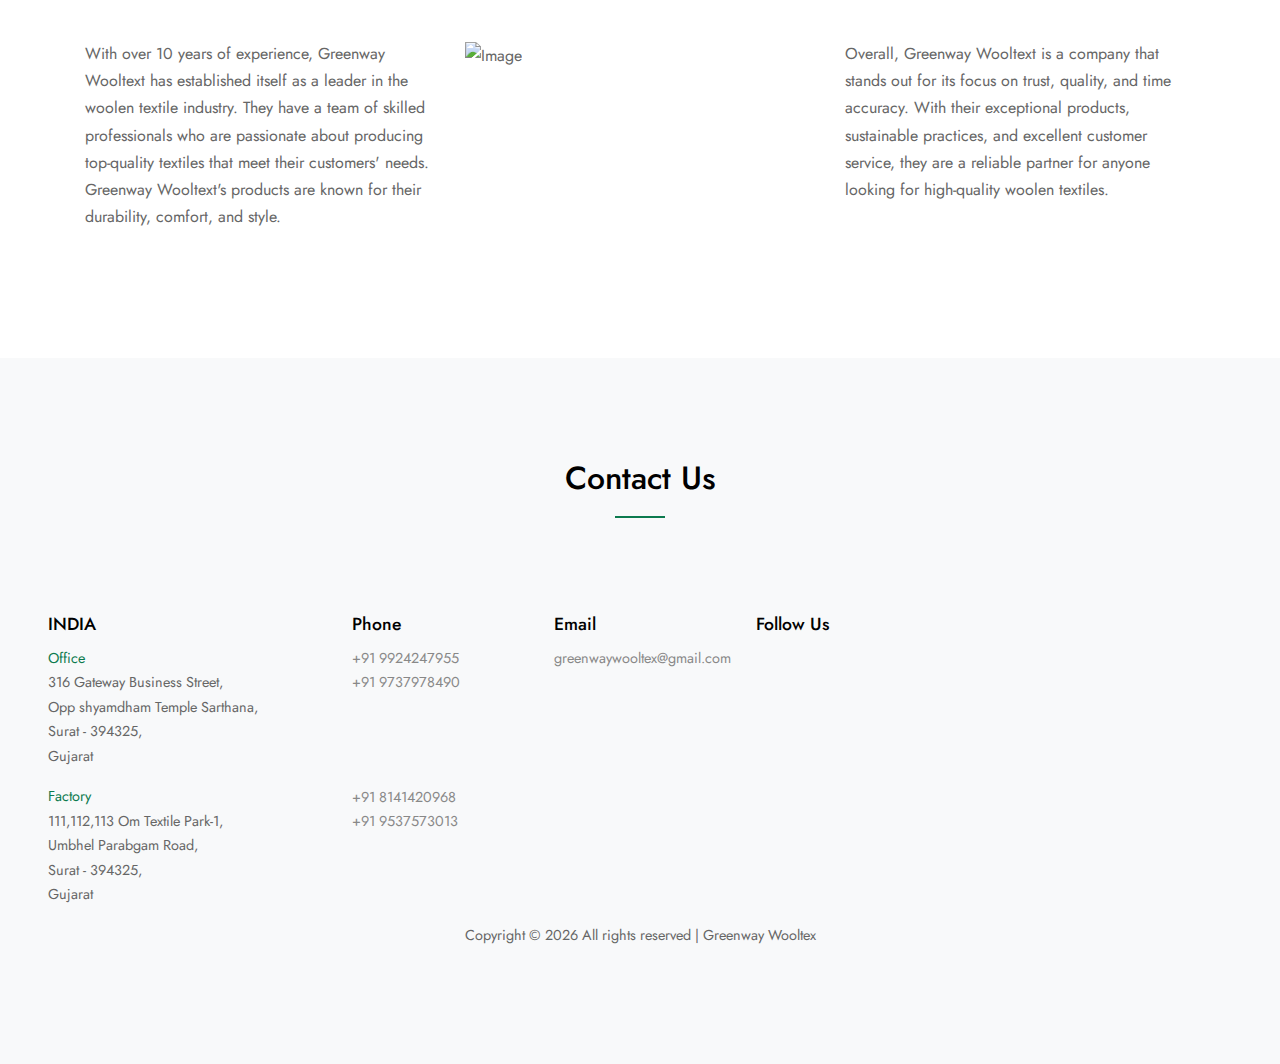
==== commit 1b43589e: "[Home, Contact fixed and link with section aligned]" ====
--- a/index.html
+++ b/index.html
@@ -47,14 +47,14 @@
       <div class="site-mobile-menu-body"></div>
     </div>
    
-    <header class="site-navbar py-4 js-sticky-header sticky-wrapper is-sticky site-navbar-target" role="banner">
+    <header class="site-navbar js-sticky-header sticky-wrapper is-sticky site-navbar-target" role="banner">
 
       <div class="container">
         <div class="row align-items-center justify-content-center">
 
           <div class="col-4">
             <a class="m-0 site-logo" href="index.html">
-              <img src="images/main-logo.jpeg" class="logo-image img-fluid" alt="templatemo pod talk" width="100">
+              <img src="images/main-logo.jpeg" class="logo-image img-fluid" alt="templatemo pod talk" width="125">
             </a>
           </div>
 
@@ -62,12 +62,11 @@
             <nav class="site-navigation position-relative text-right" role="navigation">
               <ul class="site-menu main-menu js-clone-nav mr-auto d-none d-lg-block">
                 <li><a href="#home-section" class="nav-link">Home</a></li>
+				<li><a href="#products-section" class="nav-link">Products</a></li>
                 <li><a href="#about-section" class="nav-link">About</a></li>
-                <li><a href="#products-section" class="nav-link">Products</a></li>
                 <li><a href="#contact-section" class="nav-link">Contact</a></li>
               </ul>
             </nav>
-
 
             <a href="#" class="d-inline-block d-lg-none site-menu-toggle js-menu-toggle float-right"><span class="icon-menu h3"></span></a>
 
@@ -80,50 +79,25 @@
     </header>
 
 
-    <div class="site-blocks-cover overlay bg-light" style="background-image: url('images/hero_bg_1.jpg'); " id="home-section">
-
-      <div class="container">
+    <div class="site-blocks-cover overlay bg-light" style="background-image: url('images/Untitled (1).jpeg'); overflow: auto; " id="home-section">
+
+      <div class="container" >
         <div class="row justify-content-center">
 
           <div class="col-12 text-center align-self-center text-intro">
             <div class="row justify-content-center">
-              <div class="col-lg-8">
-                <h1 class="text-white" data-aos="fade-up" data-aos-delay="">Eco-Friendly Textile Innovation</h1>
-                <p class="lead text-white" data-aos="fade-up" data-aos-delay="100">Quality woolen textiles, trusted by generations, delivered with time accuracy.</p>
-                <p data-aos="fade-up" data-aos-delay="200"><a href="#services-section" class="btn smoothscroll btn-primary">Our Services</a></p>
-
+              <div class="col-lg-12" style="margin-top: 135px;">
+                <h1 class="text-white" data-aos="fade-up" data-aos-delay="">Durable Woolpile for Perfect Fit and Performance</h1>
+                <p class="lead text-white" data-aos="fade-up" data-aos-delay="100">Upgrade your doors and windows with our premium woolpile weatherstrips, designed for maximum insulation, noise reduction, and dust protection. Crafted from high-density fibers with a durable backing, these seals create a tight, long-lasting barrier against air, water, and harsh weather elements, ensuring better protection for your space. Whether for homes, offices, or commercial spaces, our high-quality weatherstrips enhance energy efficiency, reduce maintenance costs, and improve overall comfort. Enjoy a smoother, quieter experience while keeping your interiors well-protected with a durable and superior sealing solution every day!</p>
               </div>
             </div>
           </div>
-            
+
         </div>
       </div>
 
     </div>  
 
-    
-
-    <div class="site-section" id="about-section">
-      <div class="container">
-        <div class="row ">
-          <div class="col-12 mb-5 position-relative">
-            <h2 class="section-title text-center mb-5">About Us</h2>
-          </div>
-         
-          <div class="col-lg-4">
-            <p>With over 10 years of experience, Greenway Wooltext has established itself as a leader in the woolen textile industry. They have a team of skilled professionals who are passionate about producing top-quality textiles that meet their customers' needs. Greenway Wooltext's products are known for their durability, comfort, and style.</p>
-
-            <p></p>
-          </div>
-          <div class="col-lg-4">
-            <img src="images/office.jpg" alt="Image" class="img-fluid">
-          </div>
-          <div class="col-lg-4">
-            <p>Overall, Greenway Wooltext is a company that stands out for its focus on trust, quality, and time accuracy. With their exceptional products, sustainable practices, and excellent customer service, they are a reliable partner for anyone looking for high-quality woolen textiles.</p>
-          </div>
-        </div>
-      </div>
-    </div>
     <section class="site-section">
       <div class="container">
           <div class="row">
@@ -541,82 +515,35 @@
         </div>
       </div>
     </section>
-
-    <section class="site-section" id="contact-section">
-      <div class="container">
-        <div class="row">
-          <div class="col-12 mb-5 position-relative">
-            <h2 class="section-title text-center mb-5">Contact Us</h2>
-          </div>
-        </div>
-        <div class="row justify-content-between">
-          <div class="col-lg-6 mb-4">
-            <ul class="list-unstyled mb-5">
-              <li class="mb-3">
-                <strong class="d-block mb-1">Address</strong>
-                <span>111,112,113 Om Textile Park-1,</br> Umbhel Parabgam Road,</br>
-                  Surat - 394325,</br> Gujarat</span>
-              </li>
-              <li class="mb-3">
-                <strong class="d-block mb-1">Phone</strong>
-                <span>+91 9737978490</span>
-              </li>
-              <li class="mb-3">
-                <strong class="d-block mb-1">Email</strong>
-                <span>greenwaywooltex@gmail.com</span>
-              </li>
-            </ul> -->
-          <form  action="https://formspree.io/f/meqwpead"
-          method="POST" class="form">
-              <div class="row mb-4">
-                <div class="form-group col-10">
-                  <input type="text" class="form-control" placeholder="Your name" required autocomplete="off">
-                </div>
-               
-              </div>
-              
-              <div class="row mb-4">
-                <div class="form-group col-5">
-                  <input type="email"  name="Email" class="form-control" placeholder="Email address" required autocomplete="off">
-                </div>
-                <div class="form-group col-5">
-                  <input type="tel" class="form-control" placeholder="Phone Number" required>
-                </div>
-              </div>
-              
-              <div class="row mb-4">
-                <div class="form-group col-10">
-                  <textarea  name="message" id="message" cols="30" rows="1" class="form-control" placeholder="Type your message here.." required autocomplete="off"></textarea>
-                </div>
-              </div>
-
-              <div class="row">
-                <div class="col-md-6">
-                  <input type="submit" class="btn btn-primary" value="Send Message">
-                </div>
-              </div>
-              
-            </form>
-          </div>
-          <div class="col-lg-6">
-          
-              <iframe class="google-map"
-              src="https://www.google.com/maps/embed?pb=!1m17!1m12!1m3!1d3720.112420777227!2d72.99122711493537!3d21.187692585912384!2m3!1f0!2f0!3f0!3m2!1i1024!2i768!4f13.1!3m2!1m1!2zMjHCsDExJzE1LjciTiA3MsKwNTknMzYuMyJF!5e0!3m2!1sen!2sin!4v1680964221454!5m2!1sen!2sin"
-                  width="100%" height="300" style="border:0;" allowfullscreen="" loading="lazy"
-                  referrerpolicy="no-referrer-when-downgrade"></iframe>
-                  
-          </div>
-            
-          
-        </div>
-      </div>
-    </section>
-
-    <footer class="site-section bg-light footer">
-      <div class="container">
-        
-        <div class="row ">
-          <div class="col-md-4">
+	
+	<div class="site-section" id="about-section">
+	      <div class="container">
+	        <div class="row ">
+	          <div class="col-12 mb-5 position-relative">
+	            <h2 class="section-title text-center mb-5">About Us</h2>
+	          </div>
+	         
+	          <div class="col-lg-4">
+	            <p>With over 10 years of experience, Greenway Wooltext has established itself as a leader in the woolen textile industry. They have a team of skilled professionals who are passionate about producing top-quality textiles that meet their customers' needs. Greenway Wooltext's products are known for their durability, comfort, and style.</p>
+
+	            <p></p>
+	          </div>
+	          <div class="col-lg-4">
+	            <img src="images/office.jpg" alt="Image" class="img-fluid">
+	          </div>
+	          <div class="col-lg-4">
+	            <p>Overall, Greenway Wooltext is a company that stands out for its focus on trust, quality, and time accuracy. With their exceptional products, sustainable practices, and excellent customer service, they are a reliable partner for anyone looking for high-quality woolen textiles.</p>
+	          </div>
+	        </div>
+	      </div>
+	    </div>
+
+    <footer class="site-section bg-light footer" id="contact-section">
+		<div class="row mb-5 align-item-center justify-content-center">
+			<h2 class="section-title text-center mb-5">Contact Us</h2>
+		</div>
+        <div class="row px-5">
+          <div class="col-md-3">
             <h3 class="footer-title">INDIA</h3>
             <span class="d-inline-block d-md-block text-primary">Office</span>
             <p><span class="d-inline-block d-md-block">316 Gateway Business Street,</br>Opp shyamdham Temple Sarthana,</br>
@@ -626,29 +553,30 @@
                 Umbhel Parabgam Road,</br> Surat - 394325,</br>Gujarat</p>
           </div>
           
-          <div class="col-md-3">
+          <div class="col-md-2">
             <h3 class="footer-title">Phone</h3>
-            <p><span class="d-inline-block d-md-block">+91 8141420968</br>+91 9737978490</span></p>
-          </div>
-          <div class="col-md-3">
+            <p><span class="d-inline-block d-md-block"><a href="tel:+919924247955">+91 9924247955</a></br><a href="tel:+919737978490">+91 9737978490</a></span></p>
+			<p style="margin-top: 90px;"><span class="d-inline-block d-md-block"><a href="tel:+918141420968">+91 8141420968</a></br><a href="tel:+919537573013">+91 9537573013</a></span></p>
+          </div>
+		  
+          <div class="col-md-2">
             <h3 class="footer-title">Email</h3>
-            <p><span class="d-inline-block d-md-block">greenwaywooltex@gmail.com</p>
-          </div>
+            <p><span class="d-inline-block d-md-block"><a href="mailto:greenwaywooltex@gmail.com">greenwaywooltex@gmail.com</a></p>
+          </div>
+		  
           <div class="col-md-2">
             <h3 class="footer-title">Follow Us</h3>
             <a href="https://www.facebook.com/profile.php?id=100089439429008&mibextid=LQQJ4d" class="social-circle mr-2"><span class="icon-facebook"></span></a>
             <a href="https://instagram.com/greenwaywooltex?igshid=YmMyMTA2M2Y=" class="social-circle mr-2"><span class="icon-instagram"></span></a>
             <a href="https://wa.me/8141420968?text=Hii" class="social-circle mr-2"><span class="icon-whatsapp"></span></a>
-          </div>
-            <p>
-                Copyright &copy;
-                <script>
-                  document.write(new Date().getFullYear());
-                </script> All rights reserved | Greenway Wooltex
-              </p>  
-          </div>
-           -->
-        </div>
+			<a href="https://www.youtube.com/@GreenwayWooltex" class="social-circle mr-2"><span class="icon-youtube"></span></a>
+          </div>
+		  
+		  <div class="col-lg-3">
+		  	<iframe src="https://www.google.com/maps/embed?pb=!1m18!1m12!1m3!1d930.0292087432612!2d72.9924664164989!3d21.18751719564883!2m3!1f0!2f0!3f0!3m2!1i1024!2i768!4f13.1!3m3!1m2!1s0x3be043517bd73d81%3A0x6447db543c53e312!2sGreenway%20Wooltex!5e0!3m2!1sen!2sin!4v1738428680051!5m2!1sen!2sin"  width="100%" height="300" style="border:0;" allowfullscreen="" loading="lazy" referrerpolicy="no-referrer-when-downgrade"></iframe>
+		  </div>
+		  
+         </div>
 
         <div class="row">
           <div class="col-12 text-center">
--- a/css/style.css
+++ b/css/style.css
@@ -69,8 +69,8 @@
     -webkit-box-shadow: none !important;
     box-shadow: none !important; }
   .btn.btn-primary {
-    background: #C2E54F;
-    border-color: #C2E54F;
+    background: #0c7a4e;
+    border-color: #0c7a4e;
     color: #fff; }
     .btn.btn-primary:hover {
       background: #000;
@@ -91,7 +91,7 @@
   border-radius: 30px;
   font-family: "Jost", -apple-system, BlinkMacSystemFont, "Segoe UI", Roboto, "Helvetica Neue", Arial, "Noto Sans", sans-serif, "Apple Color Emoji", "Segoe UI Emoji", "Segoe UI Symbol", "Noto Color Emoji"; }
   .form-control:active, .form-control:focus {
-    border-color: #C2E54F; }
+    border-color: #0c7a4e; }
   .form-control:hover, .form-control:active, .form-control:focus {
     -webkit-box-shadow: none !important;
     box-shadow: none !important; }
@@ -242,7 +242,7 @@
   .ul-check.success li:before {
     color: #71bc42; }
   .ul-check.primary li:before {
-    color: #C2E54F; }
+    color: #0c7a4e; }
   .ul-check li.remove {
     text-decoration: line-through;
     color: #dee2e6; }
@@ -266,7 +266,7 @@
     width: 100%; }
 
 .spinner-border {
-  color: #C2E54F; }
+  color: #0c7a4e; }
 
 /*PRELOADING------------ */
 #overlayer {
@@ -337,7 +337,7 @@
         display: inline-block;
         text-decoration: none !important; }
         .site-navbar .site-navigation .site-menu > li > a:hover {
-          color: #C2E54F; }
+          color: #0c7a4e; }
     .site-navbar .site-navigation .site-menu .has-children {
       position: relative; }
       .site-navbar .site-navigation .site-menu .has-children > a {
@@ -359,7 +359,7 @@
         top: 100%;
         position: absolute;
         text-align: left;
-        border-top: 2px solid #C2E54F;
+        border-top: 2px solid #0c7a4e;
         -webkit-box-shadow: 0 2px 10px -2px rgba(0, 0, 0, 0.1);
         box-shadow: 0 2px 10px -2px rgba(0, 0, 0, 0.1);
         padding: 0px 0;
@@ -393,7 +393,7 @@
           transition: 0s all;
           color: #000; }
         .site-navbar .site-navigation .site-menu .has-children .dropdown .active {
-          color: #C2E54F !important; }
+          color: #0c7a4e !important; }
         .site-navbar .site-navigation .site-menu .has-children .dropdown > li {
           list-style: none;
           padding: 0;
@@ -412,7 +412,7 @@
             left: 100%;
             top: 0; }
       .site-navbar .site-navigation .site-menu .has-children:hover > a, .site-navbar .site-navigation .site-menu .has-children:focus > a, .site-navbar .site-navigation .site-menu .has-children:active > a {
-        color: #C2E54F; }
+        color: #0c7a4e; }
       .site-navbar .site-navigation .site-menu .has-children:hover, .site-navbar .site-navigation .site-menu .has-children:focus, .site-navbar .site-navigation .site-menu .has-children:active {
         cursor: pointer; }
         .site-navbar .site-navigation .site-menu .has-children:hover > .dropdown, .site-navbar .site-navigation .site-menu .has-children:focus > .dropdown, .site-navbar .site-navigation .site-menu .has-children:active > .dropdown {
@@ -490,12 +490,12 @@
       position: relative;
       color: #212529; }
       .site-mobile-menu .site-nav-wrap a:hover {
-        color: #C2E54F; }
+        color: #0c7a4e; }
     .site-mobile-menu .site-nav-wrap li {
       position: relative;
       display: block; }
       .site-mobile-menu .site-nav-wrap li .active {
-        color: #C2E54F; }
+        color: #0c7a4e; }
     .site-mobile-menu .site-nav-wrap .arrow-collapse {
       position: absolute;
       right: 0px;
@@ -593,7 +593,7 @@
     .sticky-wrapper.is-sticky .site-navbar .site-menu > li > a {
       color: #000 !important; }
       .sticky-wrapper.is-sticky .site-navbar .site-menu > li > a:hover, .sticky-wrapper.is-sticky .site-navbar .site-menu > li > a.active {
-        color: #C2E54F !important; }
+        color: #0c7a4e !important; }
   .sticky-wrapper .shrink {
     padding-top: 10px !important;
     padding-bottom: 10px !important; }
@@ -651,7 +651,7 @@
     bottom: 0;
     left: 0;
     height: 2px;
-    background: #C2E54F;
+    background: #0c7a4e;
     width: 50px; }
   .section-title.text-center:after {
     left: 50%;
@@ -659,7 +659,7 @@
     -ms-transform: translateX(-50%);
     transform: translateX(-50%); }
   .section-title.text-center:after {
-    background: #C2E54F; }
+    background: #0c7a4e; }
 
 .position-relative {
   position: relative; }
@@ -721,9 +721,9 @@
     background: rgba(52, 58, 64, 0.3) !important;
     color: #000; }
   .filters .btn.active {
-    background: #C2E54F !important;
+    background: #0c7a4e !important;
     color: #fff !important;
-    border-color: #C2E54F !important; }
+    border-color: #0c7a4e !important; }
 
 /* Isotope Transitions
 ------------------------------- */
@@ -895,7 +895,7 @@
     -o-transition: .3s all ease;
     transition: .3s all ease; }
   .blog_entry .more a:hover:before {
-    background: #C2E54F; }
+    background: #0c7a4e; }
 
 .sidebar-box {
   margin-bottom: 30px;
@@ -925,7 +925,7 @@
     color: #000;
     display: block; }
     .categories li a:hover, .sidelink li a:hover {
-      color: #C2E54F; }
+      color: #0c7a4e; }
     .categories li a span, .sidelink li a span {
       position: absolute;
       right: 0;
@@ -1012,7 +1012,7 @@
 }
 .footer .footer-title {
     font-size: 1.1rem;
-    margin-bottom: 30px;
+    margin-bottom: 11px;
 }
 .footer ul li {
     margin-bottom: 10px; 
@@ -1024,7 +1024,7 @@
       color: #000; 
 }
 
-.icon-facebook,.icon-instagram,.icon-whatsapp{
+.icon-facebook,.icon-instagram,.icon-whatsapp, .icon-youtube{
   font-size: 20px;
 }
 
--- a/css/templatemo-pod-talk.css
+++ b/css/templatemo-pod-talk.css
@@ -13,8 +13,8 @@
 -----------------------------------------*/
 :root {
   --white-color:                  #ffffff;
-  --primary-color:                #C2E54F;
-  --secondary-color:              #C2E54F;
+  --primary-color:                #0c7a4e;
+  --secondary-color:              #0c7a4e;
   --section-bg-color:             #f0f8ff;
   --custom-btn-bg-color:          #0066CC;
   --custom-btn-bg-hover-color:    #00CC99;
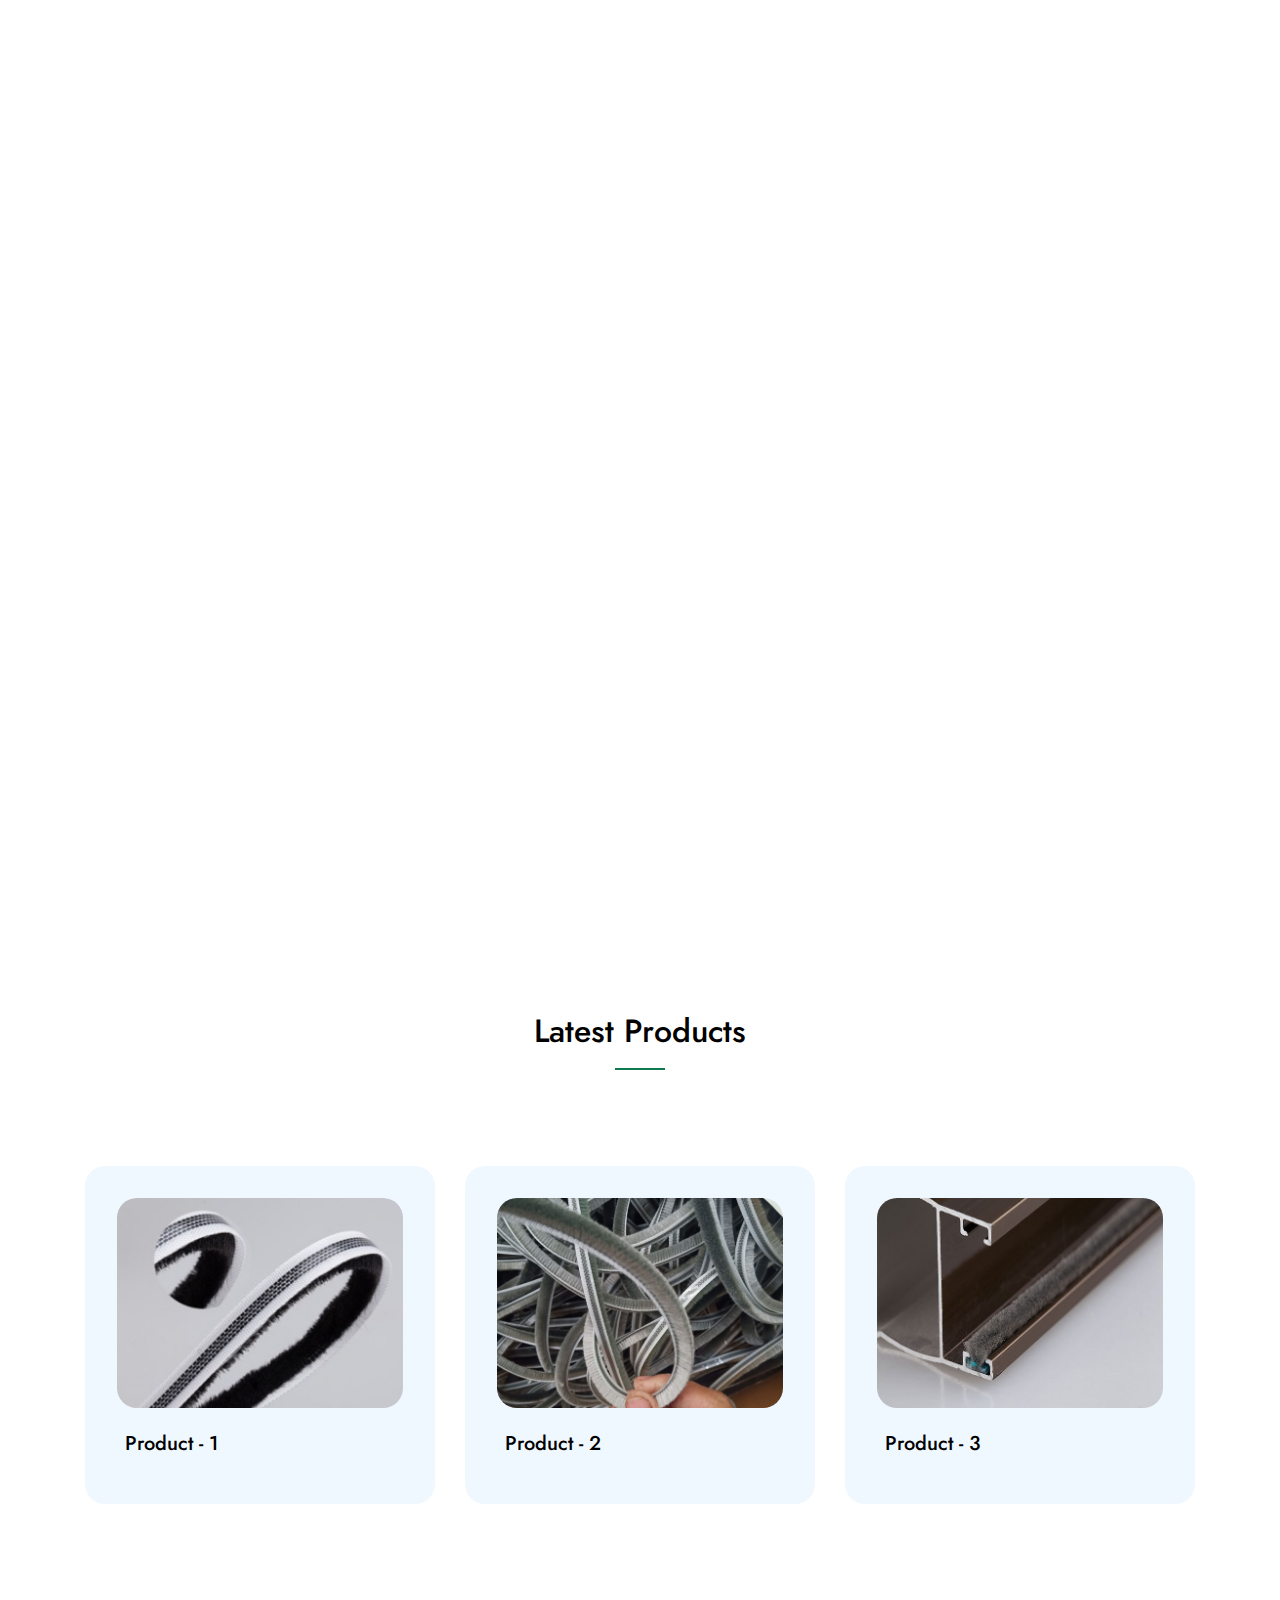
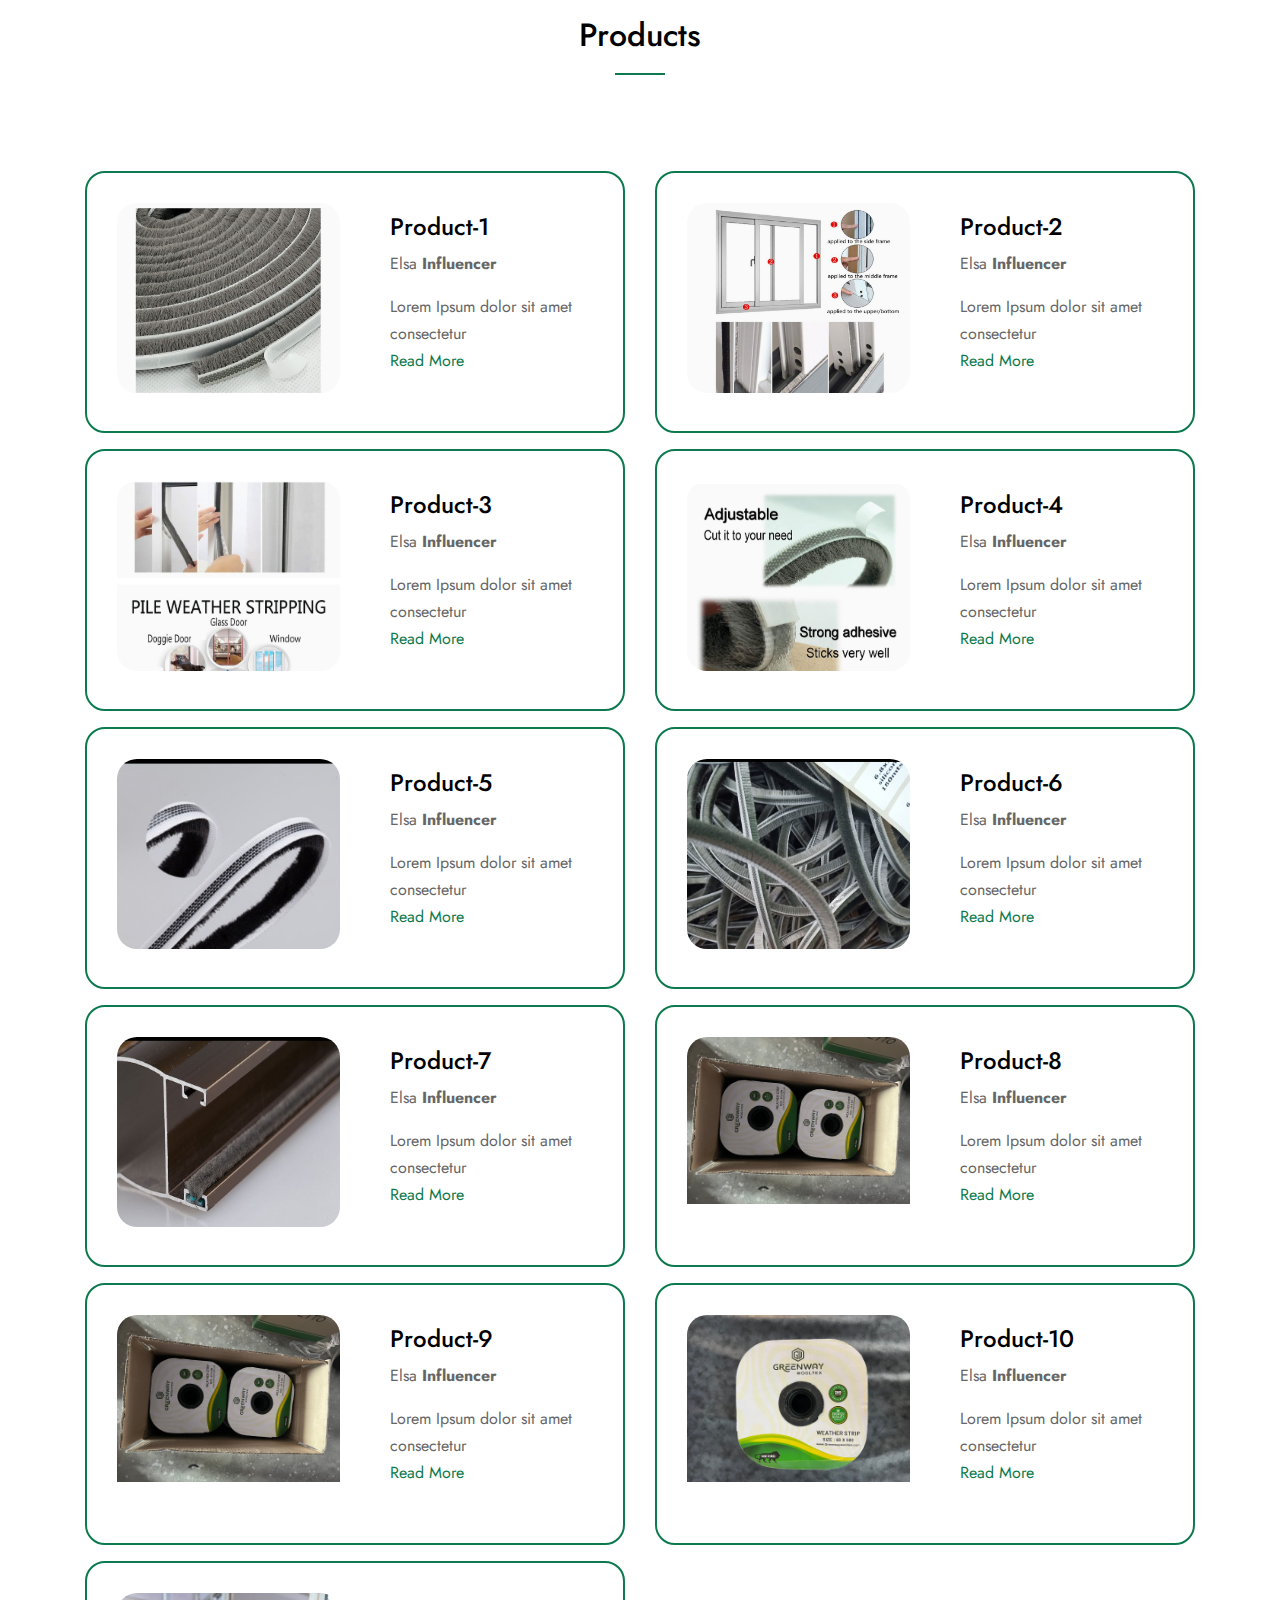
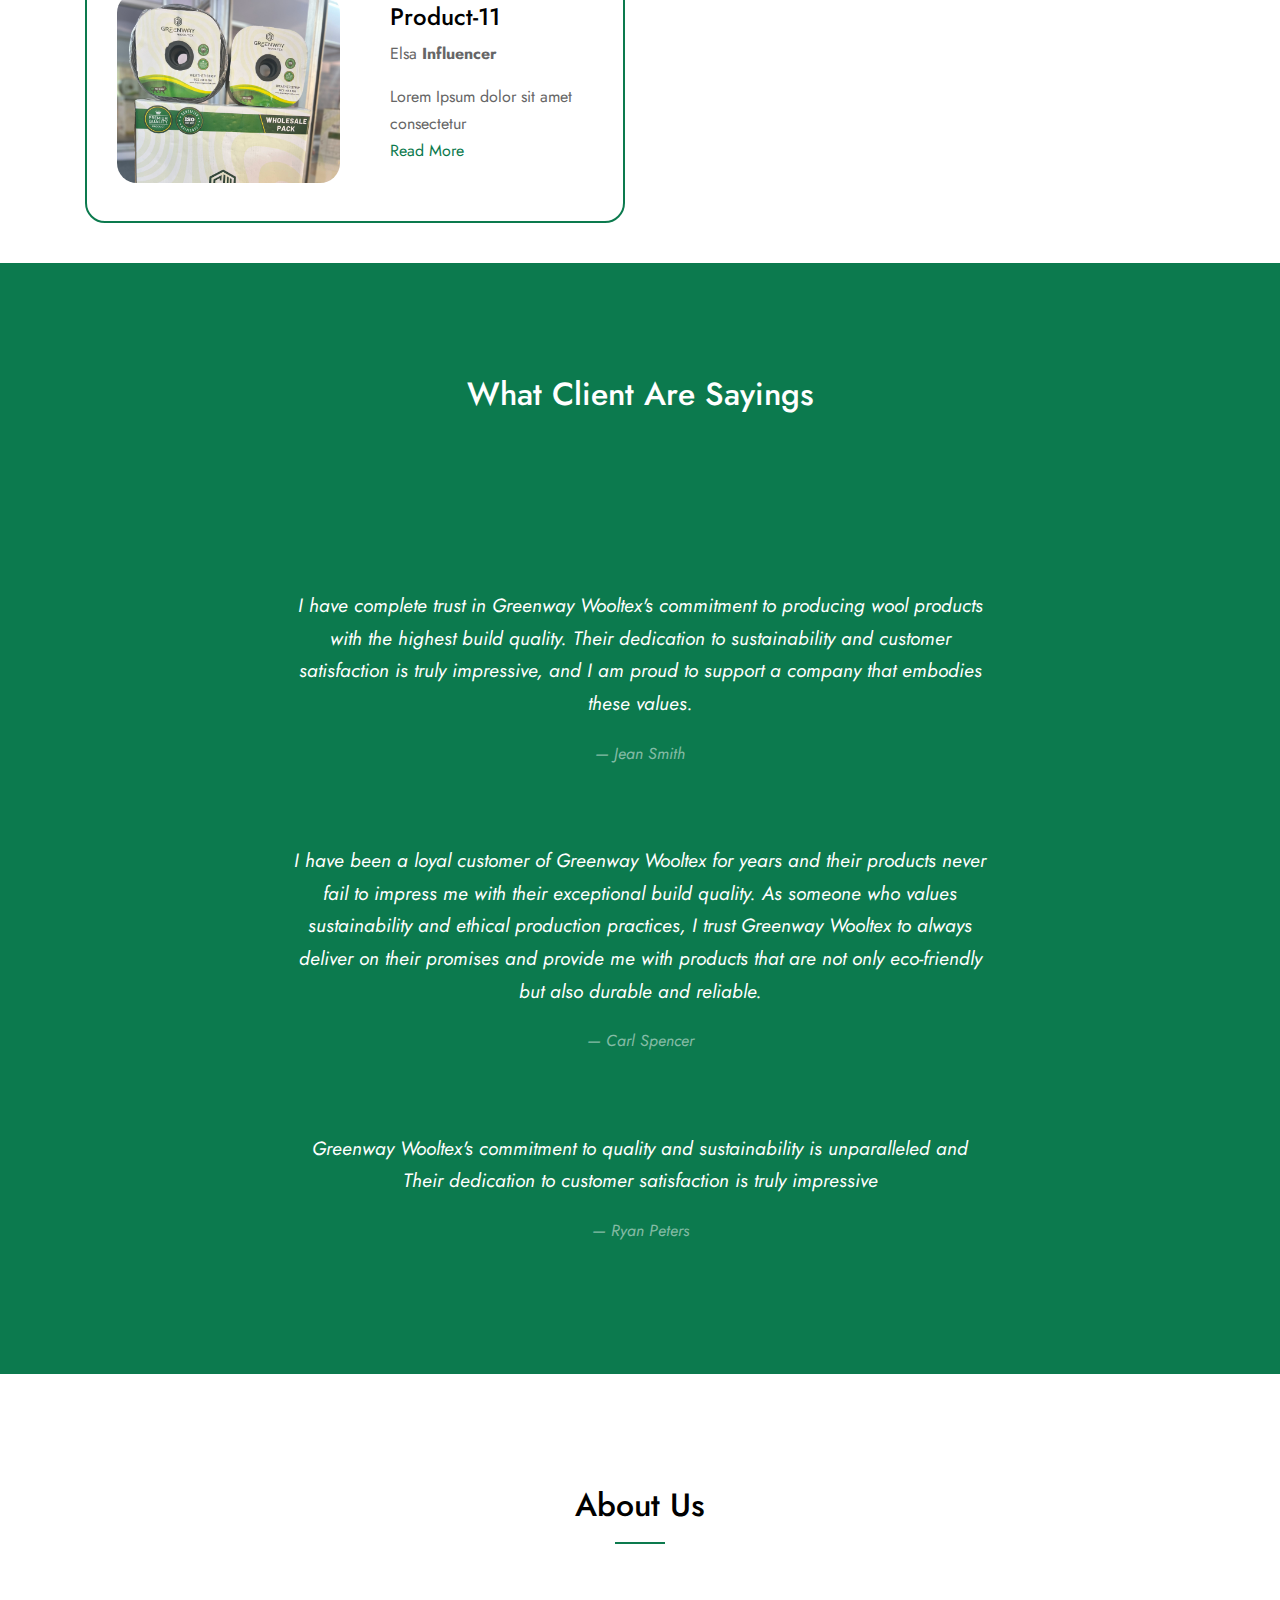
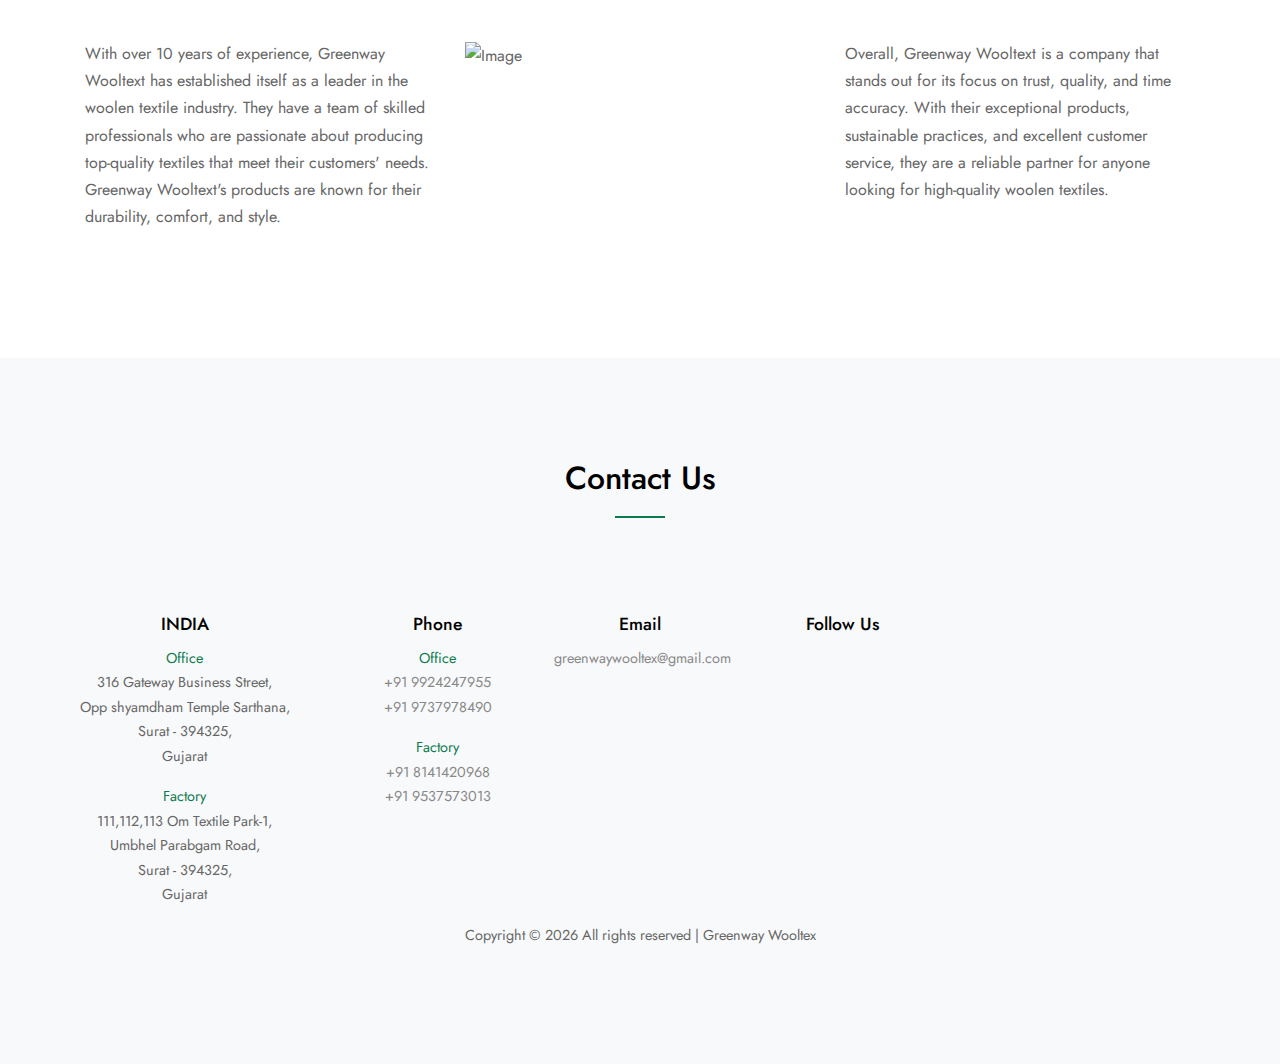
==== commit 235512d8: "[responsive footer]" ====
--- a/index.html
+++ b/index.html
@@ -543,7 +543,7 @@
 			<h2 class="section-title text-center mb-5">Contact Us</h2>
 		</div>
         <div class="row px-5">
-          <div class="col-md-3">
+          <div class="col-lg-3 col-md-6 col-12 justify-content-center text-center">
             <h3 class="footer-title">INDIA</h3>
             <span class="d-inline-block d-md-block text-primary">Office</span>
             <p><span class="d-inline-block d-md-block">316 Gateway Business Street,</br>Opp shyamdham Temple Sarthana,</br>
@@ -553,18 +553,20 @@
                 Umbhel Parabgam Road,</br> Surat - 394325,</br>Gujarat</p>
           </div>
           
-          <div class="col-md-2">
+          <div class="col-lg-2 col-md-6 col-12 justify-content-center text-center">
             <h3 class="footer-title">Phone</h3>
+			<span class="d-inline-block d-md-block text-primary">Office</span>
             <p><span class="d-inline-block d-md-block"><a href="tel:+919924247955">+91 9924247955</a></br><a href="tel:+919737978490">+91 9737978490</a></span></p>
-			<p style="margin-top: 90px;"><span class="d-inline-block d-md-block"><a href="tel:+918141420968">+91 8141420968</a></br><a href="tel:+919537573013">+91 9537573013</a></span></p>
+			<span class="d-inline-block d-md-block text-primary">Factory</span>
+			<p><span class="d-inline-block d-md-block"><a href="tel:+918141420968">+91 8141420968</a></br><a href="tel:+919537573013">+91 9537573013</a></span></p>
           </div>
 		  
-          <div class="col-md-2">
+          <div class="col-lg-2 col-md-6 col-12 justify-content-center text-center">
             <h3 class="footer-title">Email</h3>
             <p><span class="d-inline-block d-md-block"><a href="mailto:greenwaywooltex@gmail.com">greenwaywooltex@gmail.com</a></p>
           </div>
 		  
-          <div class="col-md-2">
+          <div class="col-lg-2 col-md-6 col-12 justify-content-center text-center">
             <h3 class="footer-title">Follow Us</h3>
             <a href="https://www.facebook.com/profile.php?id=100089439429008&mibextid=LQQJ4d" class="social-circle mr-2"><span class="icon-facebook"></span></a>
             <a href="https://instagram.com/greenwaywooltex?igshid=YmMyMTA2M2Y=" class="social-circle mr-2"><span class="icon-instagram"></span></a>
@@ -572,7 +574,7 @@
 			<a href="https://www.youtube.com/@GreenwayWooltex" class="social-circle mr-2"><span class="icon-youtube"></span></a>
           </div>
 		  
-		  <div class="col-lg-3">
+		  <div class="col-lg-3 col-md-12 col-12 justify-content-center text-center">
 		  	<iframe src="https://www.google.com/maps/embed?pb=!1m18!1m12!1m3!1d930.0292087432612!2d72.9924664164989!3d21.18751719564883!2m3!1f0!2f0!3f0!3m2!1i1024!2i768!4f13.1!3m3!1m2!1s0x3be043517bd73d81%3A0x6447db543c53e312!2sGreenway%20Wooltex!5e0!3m2!1sen!2sin!4v1738428680051!5m2!1sen!2sin"  width="100%" height="300" style="border:0;" allowfullscreen="" loading="lazy" referrerpolicy="no-referrer-when-downgrade"></iframe>
 		  </div>
 		  
